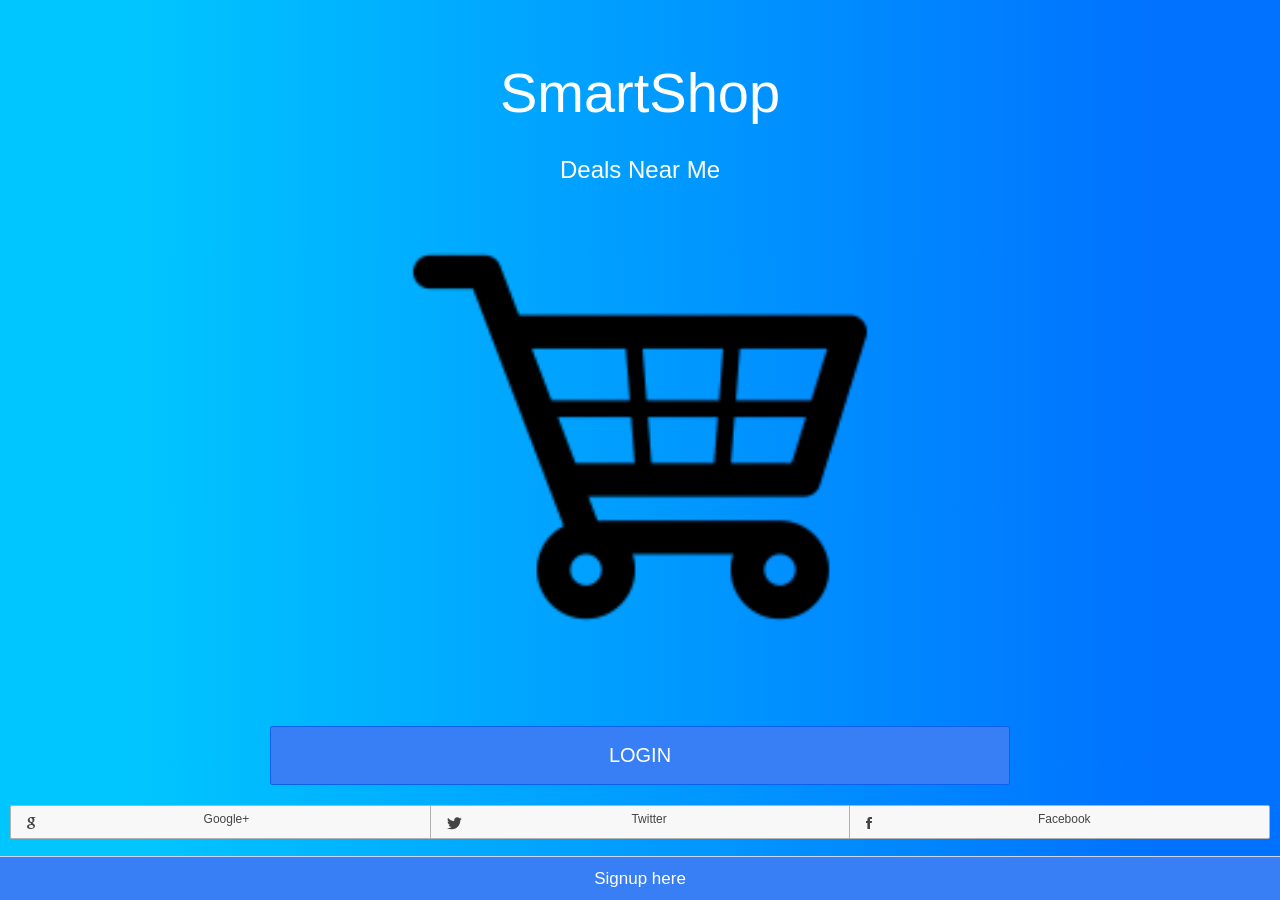
==== www/index.html @ d63eae8e "firstcommit" ====
<!DOCTYPE html>
<html>
  <head>
    <meta charset="utf-8">
    <meta name="viewport" content="initial-scale=1, maximum-scale=1, user-scalable=no, width=device-width">
    <title></title>
    
    <!-- compiled css output -->
    <link href="css/ionic.app.css" rel="stylesheet">

    <!-- ionic/angularjs js -->
    <script src="lib/ionic/js/ionic.bundle.js"></script>

    <!-- cordova script (this will be a 404 during development) -->
    <script src="cordova.js"></script>

    <!-- your app's js -->
    <script src="js/app.js"></script>
    <script src="js/controllers.js"></script>
    <script src="js/services.js"></script>    
  </head>

  <!--
    #IMPLEMENTATION-DETAIL:
    the class "deepblue-theme" on body kicks in our theme for all views
    see scss/themed.scss for implementation.
  -->
  <body ng-app="starter" class="deepblue-theme">
    <ion-nav-view></ion-nav-view>
  </body>
</html>
---- www/css/ionic.app.css ----
@charset "UTF-8";
/*

  DeepBlue Starter Kit
  version 1.1
  Copyright (c) 2015 INMAGIK SRL - www.inmagik.com
  All rights reserved

  written by Mauro Bianchi
  bianchimro@gmail.com  

  file: ionic.app.scss
  description: main scss file
  
*/
/*!
  Ionicons, v2.0.1
  Created by Ben Sperry for the Ionic Framework, http://ionicons.com/
  https://twitter.com/benjsperry  https://twitter.com/ionicframework
  MIT License: https://github.com/driftyco/ionicons

  Android-style icons originally built by Google’s
  Material Design Icons: https://github.com/google/material-design-icons
  used under CC BY http://creativecommons.org/licenses/by/4.0/
  Modified icons to fit ionicon’s grid from original.
*/
@font-face {
  font-family: "Ionicons";
  src: url("../lib/ionic/fonts/ionicons.eot?v=2.0.1");
  src: url("../lib/ionic/fonts/ionicons.eot?v=2.0.1#iefix") format("embedded-opentype"), url("../lib/ionic/fonts/ionicons.ttf?v=2.0.1") format("truetype"), url("../lib/ionic/fonts/ionicons.woff?v=2.0.1") format("woff"), url("../lib/ionic/fonts/ionicons.woff") format("woff"), url("../lib/ionic/fonts/ionicons.svg?v=2.0.1#Ionicons") format("svg");
  font-weight: normal;
  font-style: normal; }

.ion, .ionicons, .ion-alert:before, .ion-alert-circled:before, .ion-android-add:before, .ion-android-add-circle:before, .ion-android-alarm-clock:before, .ion-android-alert:before, .ion-android-apps:before, .ion-android-archive:before, .ion-android-arrow-back:before, .ion-android-arrow-down:before, .ion-android-arrow-dropdown:before, .ion-android-arrow-dropdown-circle:before, .ion-android-arrow-dropleft:before, .ion-android-arrow-dropleft-circle:before, .ion-android-arrow-dropright:before, .ion-android-arrow-dropright-circle:before, .ion-android-arrow-dropup:before, .ion-android-arrow-dropup-circle:before, .ion-android-arrow-forward:before, .ion-android-arrow-up:before, .ion-android-attach:before, .ion-android-bar:before, .ion-android-bicycle:before, .ion-android-boat:before, .ion-android-bookmark:before, .ion-android-bulb:before, .ion-android-bus:before, .ion-android-calendar:before, .ion-android-call:before, .ion-android-camera:before, .ion-android-cancel:before, .ion-android-car:before, .ion-android-cart:before, .ion-android-chat:before, .ion-android-checkbox:before, .ion-android-checkbox-blank:before, .ion-android-checkbox-outline:before, .ion-android-checkbox-outline-blank:before, .ion-android-checkmark-circle:before, .ion-android-clipboard:before, .ion-android-close:before, .ion-android-cloud:before, .ion-android-cloud-circle:before, .ion-android-cloud-done:before, .ion-android-cloud-outline:before, .ion-android-color-palette:before, .ion-android-compass:before, .ion-android-contact:before, .ion-android-contacts:before, .ion-android-contract:before, .ion-android-create:before, .ion-android-delete:before, .ion-android-desktop:before, .ion-android-document:before, .ion-android-done:before, .ion-android-done-all:before, .ion-android-download:before, .ion-android-drafts:before, .ion-android-exit:before, .ion-android-expand:before, .ion-android-favorite:before, .ion-android-favorite-outline:before, .ion-android-film:before, .ion-android-folder:before, .ion-android-folder-open:before, .ion-android-funnel:before, .ion-android-globe:before, .ion-android-hand:before, .ion-android-hangout:before, .ion-android-happy:before, .ion-android-home:before, .ion-android-image:before, .ion-android-laptop:before, .ion-android-list:before, .ion-android-locate:before, .ion-android-lock:before, .ion-android-mail:before, .ion-android-map:before, .ion-android-menu:before, .ion-android-microphone:before, .ion-android-microphone-off:before, .ion-android-more-horizontal:before, .ion-android-more-vertical:before, .ion-android-navigate:before, .ion-android-notifications:before, .ion-android-notifications-none:before, .ion-android-notifications-off:before, .ion-android-open:before, .ion-android-options:before, .ion-android-people:before, .ion-android-person:before, .ion-android-person-add:before, .ion-android-phone-landscape:before, .ion-android-phone-portrait:before, .ion-android-pin:before, .ion-android-plane:before, .ion-android-playstore:before, .ion-android-print:before, .ion-android-radio-button-off:before, .ion-android-radio-button-on:before, .ion-android-refresh:before, .ion-android-remove:before, .ion-android-remove-circle:before, .ion-android-restaurant:before, .ion-android-sad:before, .ion-android-search:before, .ion-android-send:before, .ion-android-settings:before, .ion-android-share:before, .ion-android-share-alt:before, .ion-android-star:before, .ion-android-star-half:before, .ion-android-star-outline:before, .ion-android-stopwatch:before, .ion-android-subway:before, .ion-android-sunny:before, .ion-android-sync:before, .ion-android-textsms:before, .ion-android-time:before, .ion-android-train:before, .ion-android-unlock:before, .ion-android-upload:before, .ion-android-volume-down:before, .ion-android-volume-mute:before, .ion-android-volume-off:before, .ion-android-volume-up:before, .ion-android-walk:before, .ion-android-warning:before, .ion-android-watch:before, .ion-android-wifi:before, .ion-aperture:before, .ion-archive:before, .ion-arrow-down-a:before, .ion-arrow-down-b:before, .ion-arrow-down-c:before, .ion-arrow-expand:before, .ion-arrow-graph-down-left:before, .ion-arrow-graph-down-right:before, .ion-arrow-graph-up-left:before, .ion-arrow-graph-up-right:before, .ion-arrow-left-a:before, .ion-arrow-left-b:before, .ion-arrow-left-c:before, .ion-arrow-move:before, .ion-arrow-resize:before, .ion-arrow-return-left:before, .ion-arrow-return-right:before, .ion-arrow-right-a:before, .ion-arrow-right-b:before, .ion-arrow-right-c:before, .ion-arrow-shrink:before, .ion-arrow-swap:before, .ion-arrow-up-a:before, .ion-arrow-up-b:before, .ion-arrow-up-c:before, .ion-asterisk:before, .ion-at:before, .ion-backspace:before, .ion-backspace-outline:before, .ion-bag:before, .ion-battery-charging:before, .ion-battery-empty:before, .ion-battery-full:before, .ion-battery-half:before, .ion-battery-low:before, .ion-beaker:before, .ion-beer:before, .ion-bluetooth:before, .ion-bonfire:before, .ion-bookmark:before, .ion-bowtie:before, .ion-briefcase:before, .ion-bug:before, .ion-calculator:before, .ion-calendar:before, .ion-camera:before, .ion-card:before, .ion-cash:before, .ion-chatbox:before, .ion-chatbox-working:before, .ion-chatboxes:before, .ion-chatbubble:before, .ion-chatbubble-working:before, .ion-chatbubbles:before, .ion-checkmark:before, .ion-checkmark-circled:before, .ion-checkmark-round:before, .ion-chevron-down:before, .ion-chevron-left:before, .ion-chevron-right:before, .ion-chevron-up:before, .ion-clipboard:before, .ion-clock:before, .ion-close:before, .ion-close-circled:before, .ion-close-round:before, .ion-closed-captioning:before, .ion-cloud:before, .ion-code:before, .ion-code-download:before, .ion-code-working:before, .ion-coffee:before, .ion-compass:before, .ion-compose:before, .ion-connection-bars:before, .ion-contrast:before, .ion-crop:before, .ion-cube:before, .ion-disc:before, .ion-document:before, .ion-document-text:before, .ion-drag:before, .ion-earth:before, .ion-easel:before, .ion-edit:before, .ion-egg:before, .ion-eject:before, .ion-email:before, .ion-email-unread:before, .ion-erlenmeyer-flask:before, .ion-erlenmeyer-flask-bubbles:before, .ion-eye:before, .ion-eye-disabled:before, .ion-female:before, .ion-filing:before, .ion-film-marker:before, .ion-fireball:before, .ion-flag:before, .ion-flame:before, .ion-flash:before, .ion-flash-off:before, .ion-folder:before, .ion-fork:before, .ion-fork-repo:before, .ion-forward:before, .ion-funnel:before, .ion-gear-a:before, .ion-gear-b:before, .ion-grid:before, .ion-hammer:before, .ion-happy:before, .ion-happy-outline:before, .ion-headphone:before, .ion-heart:before, .ion-heart-broken:before, .ion-help:before, .ion-help-buoy:before, .ion-help-circled:before, .ion-home:before, .ion-icecream:before, .ion-image:before, .ion-images:before, .ion-information:before, .ion-information-circled:before, .ion-ionic:before, .ion-ios-alarm:before, .ion-ios-alarm-outline:before, .ion-ios-albums:before, .ion-ios-albums-outline:before, .ion-ios-americanfootball:before, .ion-ios-americanfootball-outline:before, .ion-ios-analytics:before, .ion-ios-analytics-outline:before, .ion-ios-arrow-back:before, .ion-ios-arrow-down:before, .ion-ios-arrow-forward:before, .ion-ios-arrow-left:before, .ion-ios-arrow-right:before, .ion-ios-arrow-thin-down:before, .ion-ios-arrow-thin-left:before, .ion-ios-arrow-thin-right:before, .ion-ios-arrow-thin-up:before, .ion-ios-arrow-up:before, .ion-ios-at:before, .ion-ios-at-outline:before, .ion-ios-barcode:before, .ion-ios-barcode-outline:before, .ion-ios-baseball:before, .ion-ios-baseball-outline:before, .ion-ios-basketball:before, .ion-ios-basketball-outline:before, .ion-ios-bell:before, .ion-ios-bell-outline:before, .ion-ios-body:before, .ion-ios-body-outline:before, .ion-ios-bolt:before, .ion-ios-bolt-outline:before, .ion-ios-book:before, .ion-ios-book-outline:before, .ion-ios-bookmarks:before, .ion-ios-bookmarks-outline:before, .ion-ios-box:before, .ion-ios-box-outline:before, .ion-ios-briefcase:before, .ion-ios-briefcase-outline:before, .ion-ios-browsers:before, .ion-ios-browsers-outline:before, .ion-ios-calculator:before, .ion-ios-calculator-outline:before, .ion-ios-calendar:before, .ion-ios-calendar-outline:before, .ion-ios-camera:before, .ion-ios-camera-outline:before, .ion-ios-cart:before, .ion-ios-cart-outline:before, .ion-ios-chatboxes:before, .ion-ios-chatboxes-outline:before, .ion-ios-chatbubble:before, .ion-ios-chatbubble-outline:before, .ion-ios-checkmark:before, .ion-ios-checkmark-empty:before, .ion-ios-checkmark-outline:before, .ion-ios-circle-filled:before, .ion-ios-circle-outline:before, .ion-ios-clock:before, .ion-ios-clock-outline:before, .ion-ios-close:before, .ion-ios-close-empty:before, .ion-ios-close-outline:before, .ion-ios-cloud:before, .ion-ios-cloud-download:before, .ion-ios-cloud-download-outline:before, .ion-ios-cloud-outline:before, .ion-ios-cloud-upload:before, .ion-ios-cloud-upload-outline:before, .ion-ios-cloudy:before, .ion-ios-cloudy-night:before, .ion-ios-cloudy-night-outline:before, .ion-ios-cloudy-outline:before, .ion-ios-cog:before, .ion-ios-cog-outline:before, .ion-ios-color-filter:before, .ion-ios-color-filter-outline:before, .ion-ios-color-wand:before, .ion-ios-color-wand-outline:before, .ion-ios-compose:before, .ion-ios-compose-outline:before, .ion-ios-contact:before, .ion-ios-contact-outline:before, .ion-ios-copy:before, .ion-ios-copy-outline:before, .ion-ios-crop:before, .ion-ios-crop-strong:before, .ion-ios-download:before, .ion-ios-download-outline:before, .ion-ios-drag:before, .ion-ios-email:before, .ion-ios-email-outline:before, .ion-ios-eye:before, .ion-ios-eye-outline:before, .ion-ios-fastforward:before, .ion-ios-fastforward-outline:before, .ion-ios-filing:before, .ion-ios-filing-outline:before, .ion-ios-film:before, .ion-ios-film-outline:before, .ion-ios-flag:before, .ion-ios-flag-outline:before, .ion-ios-flame:before, .ion-ios-flame-outline:before, .ion-ios-flask:before, .ion-ios-flask-outline:before, .ion-ios-flower:before, .ion-ios-flower-outline:before, .ion-ios-folder:before, .ion-ios-folder-outline:before, .ion-ios-football:before, .ion-ios-football-outline:before, .ion-ios-game-controller-a:before, .ion-ios-game-controller-a-outline:before, .ion-ios-game-controller-b:before, .ion-ios-game-controller-b-outline:before, .ion-ios-gear:before, .ion-ios-gear-outline:before, .ion-ios-glasses:before, .ion-ios-glasses-outline:before, .ion-ios-grid-view:before, .ion-ios-grid-view-outline:before, .ion-ios-heart:before, .ion-ios-heart-outline:before, .ion-ios-help:before, .ion-ios-help-empty:before, .ion-ios-help-outline:before, .ion-ios-home:before, .ion-ios-home-outline:before, .ion-ios-infinite:before, .ion-ios-infinite-outline:before, .ion-ios-information:before, .ion-ios-information-empty:before, .ion-ios-information-outline:before, .ion-ios-ionic-outline:before, .ion-ios-keypad:before, .ion-ios-keypad-outline:before, .ion-ios-lightbulb:before, .ion-ios-lightbulb-outline:before, .ion-ios-list:before, .ion-ios-list-outline:before, .ion-ios-location:before, .ion-ios-location-outline:before, .ion-ios-locked:before, .ion-ios-locked-outline:before, .ion-ios-loop:before, .ion-ios-loop-strong:before, .ion-ios-medical:before, .ion-ios-medical-outline:before, .ion-ios-medkit:before, .ion-ios-medkit-outline:before, .ion-ios-mic:before, .ion-ios-mic-off:before, .ion-ios-mic-outline:before, .ion-ios-minus:before, .ion-ios-minus-empty:before, .ion-ios-minus-outline:before, .ion-ios-monitor:before, .ion-ios-monitor-outline:before, .ion-ios-moon:before, .ion-ios-moon-outline:before, .ion-ios-more:before, .ion-ios-more-outline:before, .ion-ios-musical-note:before, .ion-ios-musical-notes:before, .ion-ios-navigate:before, .ion-ios-navigate-outline:before, .ion-ios-nutrition:before, .ion-ios-nutrition-outline:before, .ion-ios-paper:before, .ion-ios-paper-outline:before, .ion-ios-paperplane:before, .ion-ios-paperplane-outline:before, .ion-ios-partlysunny:before, .ion-ios-partlysunny-outline:before, .ion-ios-pause:before, .ion-ios-pause-outline:before, .ion-ios-paw:before, .ion-ios-paw-outline:before, .ion-ios-people:before, .ion-ios-people-outline:before, .ion-ios-person:before, .ion-ios-person-outline:before, .ion-ios-personadd:before, .ion-ios-personadd-outline:before, .ion-ios-photos:before, .ion-ios-photos-outline:before, .ion-ios-pie:before, .ion-ios-pie-outline:before, .ion-ios-pint:before, .ion-ios-pint-outline:before, .ion-ios-play:before, .ion-ios-play-outline:before, .ion-ios-plus:before, .ion-ios-plus-empty:before, .ion-ios-plus-outline:before, .ion-ios-pricetag:before, .ion-ios-pricetag-outline:before, .ion-ios-pricetags:before, .ion-ios-pricetags-outline:before, .ion-ios-printer:before, .ion-ios-printer-outline:before, .ion-ios-pulse:before, .ion-ios-pulse-strong:before, .ion-ios-rainy:before, .ion-ios-rainy-outline:before, .ion-ios-recording:before, .ion-ios-recording-outline:before, .ion-ios-redo:before, .ion-ios-redo-outline:before, .ion-ios-refresh:before, .ion-ios-refresh-empty:before, .ion-ios-refresh-outline:before, .ion-ios-reload:before, .ion-ios-reverse-camera:before, .ion-ios-reverse-camera-outline:before, .ion-ios-rewind:before, .ion-ios-rewind-outline:before, .ion-ios-rose:before, .ion-ios-rose-outline:before, .ion-ios-search:before, .ion-ios-search-strong:before, .ion-ios-settings:before, .ion-ios-settings-strong:before, .ion-ios-shuffle:before, .ion-ios-shuffle-strong:before, .ion-ios-skipbackward:before, .ion-ios-skipbackward-outline:before, .ion-ios-skipforward:before, .ion-ios-skipforward-outline:before, .ion-ios-snowy:before, .ion-ios-speedometer:before, .ion-ios-speedometer-outline:before, .ion-ios-star:before, .ion-ios-star-half:before, .ion-ios-star-outline:before, .ion-ios-stopwatch:before, .ion-ios-stopwatch-outline:before, .ion-ios-sunny:before, .ion-ios-sunny-outline:before, .ion-ios-telephone:before, .ion-ios-telephone-outline:before, .ion-ios-tennisball:before, .ion-ios-tennisball-outline:before, .ion-ios-thunderstorm:before, .ion-ios-thunderstorm-outline:before, .ion-ios-time:before, .ion-ios-time-outline:before, .ion-ios-timer:before, .ion-ios-timer-outline:before, .ion-ios-toggle:before, .ion-ios-toggle-outline:before, .ion-ios-trash:before, .ion-ios-trash-outline:before, .ion-ios-undo:before, .ion-ios-undo-outline:before, .ion-ios-unlocked:before, .ion-ios-unlocked-outline:before, .ion-ios-upload:before, .ion-ios-upload-outline:before, .ion-ios-videocam:before, .ion-ios-videocam-outline:before, .ion-ios-volume-high:before, .ion-ios-volume-low:before, .ion-ios-wineglass:before, .ion-ios-wineglass-outline:before, .ion-ios-world:before, .ion-ios-world-outline:before, .ion-ipad:before, .ion-iphone:before, .ion-ipod:before, .ion-jet:before, .ion-key:before, .ion-knife:before, .ion-laptop:before, .ion-leaf:before, .ion-levels:before, .ion-lightbulb:before, .ion-link:before, .ion-load-a:before, .ion-load-b:before, .ion-load-c:before, .ion-load-d:before, .ion-location:before, .ion-lock-combination:before, .ion-locked:before, .ion-log-in:before, .ion-log-out:before, .ion-loop:before, .ion-magnet:before, .ion-male:before, .ion-man:before, .ion-map:before, .ion-medkit:before, .ion-merge:before, .ion-mic-a:before, .ion-mic-b:before, .ion-mic-c:before, .ion-minus:before, .ion-minus-circled:before, .ion-minus-round:before, .ion-model-s:before, .ion-monitor:before, .ion-more:before, .ion-mouse:before, .ion-music-note:before, .ion-navicon:before, .ion-navicon-round:before, .ion-navigate:before, .ion-network:before, .ion-no-smoking:before, .ion-nuclear:before, .ion-outlet:before, .ion-paintbrush:before, .ion-paintbucket:before, .ion-paper-airplane:before, .ion-paperclip:before, .ion-pause:before, .ion-person:before, .ion-person-add:before, .ion-person-stalker:before, .ion-pie-graph:before, .ion-pin:before, .ion-pinpoint:before, .ion-pizza:before, .ion-plane:before, .ion-planet:before, .ion-play:before, .ion-playstation:before, .ion-plus:before, .ion-plus-circled:before, .ion-plus-round:before, .ion-podium:before, .ion-pound:before, .ion-power:before, .ion-pricetag:before, .ion-pricetags:before, .ion-printer:before, .ion-pull-request:before, .ion-qr-scanner:before, .ion-quote:before, .ion-radio-waves:before, .ion-record:before, .ion-refresh:before, .ion-reply:before, .ion-reply-all:before, .ion-ribbon-a:before, .ion-ribbon-b:before, .ion-sad:before, .ion-sad-outline:before, .ion-scissors:before, .ion-search:before, .ion-settings:before, .ion-share:before, .ion-shuffle:before, .ion-skip-backward:before, .ion-skip-forward:before, .ion-social-android:before, .ion-social-android-outline:before, .ion-social-angular:before, .ion-social-angular-outline:before, .ion-social-apple:before, .ion-social-apple-outline:before, .ion-social-bitcoin:before, .ion-social-bitcoin-outline:before, .ion-social-buffer:before, .ion-social-buffer-outline:before, .ion-social-chrome:before, .ion-social-chrome-outline:before, .ion-social-codepen:before, .ion-social-codepen-outline:before, .ion-social-css3:before, .ion-social-css3-outline:before, .ion-social-designernews:before, .ion-social-designernews-outline:before, .ion-social-dribbble:before, .ion-social-dribbble-outline:before, .ion-social-dropbox:before, .ion-social-dropbox-outline:before, .ion-social-euro:before, .ion-social-euro-outline:before, .ion-social-facebook:before, .ion-social-facebook-outline:before, .ion-social-foursquare:before, .ion-social-foursquare-outline:before, .ion-social-freebsd-devil:before, .ion-social-github:before, .ion-social-github-outline:before, .ion-social-google:before, .ion-social-google-outline:before, .ion-social-googleplus:before, .ion-social-googleplus-outline:before, .ion-social-hackernews:before, .ion-social-hackernews-outline:before, .ion-social-html5:before, .ion-social-html5-outline:before, .ion-social-instagram:before, .ion-social-instagram-outline:before, .ion-social-javascript:before, .ion-social-javascript-outline:before, .ion-social-linkedin:before, .ion-social-linkedin-outline:before, .ion-social-markdown:before, .ion-social-nodejs:before, .ion-social-octocat:before, .ion-social-pinterest:before, .ion-social-pinterest-outline:before, .ion-social-python:before, .ion-social-reddit:before, .ion-social-reddit-outline:before, .ion-social-rss:before, .ion-social-rss-outline:before, .ion-social-sass:before, .ion-social-skype:before, .ion-social-skype-outline:before, .ion-social-snapchat:before, .ion-social-snapchat-outline:before, .ion-social-tumblr:before, .ion-social-tumblr-outline:before, .ion-social-tux:before, .ion-social-twitch:before, .ion-social-twitch-outline:before, .ion-social-twitter:before, .ion-social-twitter-outline:before, .ion-social-usd:before, .ion-social-usd-outline:before, .ion-social-vimeo:before, .ion-social-vimeo-outline:before, .ion-social-whatsapp:before, .ion-social-whatsapp-outline:before, .ion-social-windows:before, .ion-social-windows-outline:before, .ion-social-wordpress:before, .ion-social-wordpress-outline:before, .ion-social-yahoo:before, .ion-social-yahoo-outline:before, .ion-social-yen:before, .ion-social-yen-outline:before, .ion-social-youtube:before, .ion-social-youtube-outline:before, .ion-soup-can:before, .ion-soup-can-outline:before, .ion-speakerphone:before, .ion-speedometer:before, .ion-spoon:before, .ion-star:before, .ion-stats-bars:before, .ion-steam:before, .ion-stop:before, .ion-thermometer:before, .ion-thumbsdown:before, .ion-thumbsup:before, .ion-toggle:before, .ion-toggle-filled:before, .ion-transgender:before, .ion-trash-a:before, .ion-trash-b:before, .ion-trophy:before, .ion-tshirt:before, .ion-tshirt-outline:before, .ion-umbrella:before, .ion-university:before, .ion-unlocked:before, .ion-upload:before, .ion-usb:before, .ion-videocamera:before, .ion-volume-high:before, .ion-volume-low:before, .ion-volume-medium:before, .ion-volume-mute:before, .ion-wand:before, .ion-waterdrop:before, .ion-wifi:before, .ion-wineglass:before, .ion-woman:before, .ion-wrench:before, .ion-xbox:before {
  display: inline-block;
  font-family: "Ionicons";
  speak: none;
  font-style: normal;
  font-weight: normal;
  font-variant: normal;
  text-transform: none;
  text-rendering: auto;
  line-height: 1;
  -webkit-font-smoothing: antialiased;
  -moz-osx-font-smoothing: grayscale; }

.ion-alert:before {
  content: "\f101"; }

.ion-alert-circled:before {
  content: "\f100"; }

.ion-android-add:before {
  content: "\f2c7"; }

.ion-android-add-circle:before {
  content: "\f359"; }

.ion-android-alarm-clock:before {
  content: "\f35a"; }

.ion-android-alert:before {
  content: "\f35b"; }

.ion-android-apps:before {
  content: "\f35c"; }

.ion-android-archive:before {
  content: "\f2c9"; }

.ion-android-arrow-back:before {
  content: "\f2ca"; }

.ion-android-arrow-down:before {
  content: "\f35d"; }

.ion-android-arrow-dropdown:before {
  content: "\f35f"; }

.ion-android-arrow-dropdown-circle:before {
  content: "\f35e"; }

.ion-android-arrow-dropleft:before {
  content: "\f361"; }

.ion-android-arrow-dropleft-circle:before {
  content: "\f360"; }

.ion-android-arrow-dropright:before {
  content: "\f363"; }

.ion-android-arrow-dropright-circle:before {
  content: "\f362"; }

.ion-android-arrow-dropup:before {
  content: "\f365"; }

.ion-android-arrow-dropup-circle:before {
  content: "\f364"; }

.ion-android-arrow-forward:before {
  content: "\f30f"; }

.ion-android-arrow-up:before {
  content: "\f366"; }

.ion-android-attach:before {
  content: "\f367"; }

.ion-android-bar:before {
  content: "\f368"; }

.ion-android-bicycle:before {
  content: "\f369"; }

.ion-android-boat:before {
  content: "\f36a"; }

.ion-android-bookmark:before {
  content: "\f36b"; }

.ion-android-bulb:before {
  content: "\f36c"; }

.ion-android-bus:before {
  content: "\f36d"; }

.ion-android-calendar:before {
  content: "\f2d1"; }

.ion-android-call:before {
  content: "\f2d2"; }

.ion-android-camera:before {
  content: "\f2d3"; }

.ion-android-cancel:before {
  content: "\f36e"; }

.ion-android-car:before {
  content: "\f36f"; }

.ion-android-cart:before {
  content: "\f370"; }

.ion-android-chat:before {
  content: "\f2d4"; }

.ion-android-checkbox:before {
  content: "\f374"; }

.ion-android-checkbox-blank:before {
  content: "\f371"; }

.ion-android-checkbox-outline:before {
  content: "\f373"; }

.ion-android-checkbox-outline-blank:before {
  content: "\f372"; }

.ion-android-checkmark-circle:before {
  content: "\f375"; }

.ion-android-clipboard:before {
  content: "\f376"; }

.ion-android-close:before {
  content: "\f2d7"; }

.ion-android-cloud:before {
  content: "\f37a"; }

.ion-android-cloud-circle:before {
  content: "\f377"; }

.ion-android-cloud-done:before {
  content: "\f378"; }

.ion-android-cloud-outline:before {
  content: "\f379"; }

.ion-android-color-palette:before {
  content: "\f37b"; }

.ion-android-compass:before {
  content: "\f37c"; }

.ion-android-contact:before {
  content: "\f2d8"; }

.ion-android-contacts:before {
  content: "\f2d9"; }

.ion-android-contract:before {
  content: "\f37d"; }

.ion-android-create:before {
  content: "\f37e"; }

.ion-android-delete:before {
  content: "\f37f"; }

.ion-android-desktop:before {
  content: "\f380"; }

.ion-android-document:before {
  content: "\f381"; }

.ion-android-done:before {
  content: "\f383"; }

.ion-android-done-all:before {
  content: "\f382"; }

.ion-android-download:before {
  content: "\f2dd"; }

.ion-android-drafts:before {
  content: "\f384"; }

.ion-android-exit:before {
  content: "\f385"; }

.ion-android-expand:before {
  content: "\f386"; }

.ion-android-favorite:before {
  content: "\f388"; }

.ion-android-favorite-outline:before {
  content: "\f387"; }

.ion-android-film:before {
  content: "\f389"; }

.ion-android-folder:before {
  content: "\f2e0"; }

.ion-android-folder-open:before {
  content: "\f38a"; }

.ion-android-funnel:before {
  content: "\f38b"; }

.ion-android-globe:before {
  content: "\f38c"; }

.ion-android-hand:before {
  content: "\f2e3"; }

.ion-android-hangout:before {
  content: "\f38d"; }

.ion-android-happy:before {
  content: "\f38e"; }

.ion-android-home:before {
  content: "\f38f"; }

.ion-android-image:before {
  content: "\f2e4"; }

.ion-android-laptop:before {
  content: "\f390"; }

.ion-android-list:before {
  content: "\f391"; }

.ion-android-locate:before {
  content: "\f2e9"; }

.ion-android-lock:before {
  content: "\f392"; }

.ion-android-mail:before {
  content: "\f2eb"; }

.ion-android-map:before {
  content: "\f393"; }

.ion-android-menu:before {
  content: "\f394"; }

.ion-android-microphone:before {
  content: "\f2ec"; }

.ion-android-microphone-off:before {
  content: "\f395"; }

.ion-android-more-horizontal:before {
  content: "\f396"; }

.ion-android-more-vertical:before {
  content: "\f397"; }

.ion-android-navigate:before {
  content: "\f398"; }

.ion-android-notifications:before {
  content: "\f39b"; }

.ion-android-notifications-none:before {
  content: "\f399"; }

.ion-android-notifications-off:before {
  content: "\f39a"; }

.ion-android-open:before {
  content: "\f39c"; }

.ion-android-options:before {
  content: "\f39d"; }

.ion-android-people:before {
  content: "\f39e"; }

.ion-android-person:before {
  content: "\f3a0"; }

.ion-android-person-add:before {
  content: "\f39f"; }

.ion-android-phone-landscape:before {
  content: "\f3a1"; }

.ion-android-phone-portrait:before {
  content: "\f3a2"; }

.ion-android-pin:before {
  content: "\f3a3"; }

.ion-android-plane:before {
  content: "\f3a4"; }

.ion-android-playstore:before {
  content: "\f2f0"; }

.ion-android-print:before {
  content: "\f3a5"; }

.ion-android-radio-button-off:before {
  content: "\f3a6"; }

.ion-android-radio-button-on:before {
  content: "\f3a7"; }

.ion-android-refresh:before {
  content: "\f3a8"; }

.ion-android-remove:before {
  content: "\f2f4"; }

.ion-android-remove-circle:before {
  content: "\f3a9"; }

.ion-android-restaurant:before {
  content: "\f3aa"; }

.ion-android-sad:before {
  content: "\f3ab"; }

.ion-android-search:before {
  content: "\f2f5"; }

.ion-android-send:before {
  content: "\f2f6"; }

.ion-android-settings:before {
  content: "\f2f7"; }

.ion-android-share:before {
  content: "\f2f8"; }

.ion-android-share-alt:before {
  content: "\f3ac"; }

.ion-android-star:before {
  content: "\f2fc"; }

.ion-android-star-half:before {
  content: "\f3ad"; }

.ion-android-star-outline:before {
  content: "\f3ae"; }

.ion-android-stopwatch:before {
  content: "\f2fd"; }

.ion-android-subway:before {
  content: "\f3af"; }

.ion-android-sunny:before {
  content: "\f3b0"; }

.ion-android-sync:before {
  content: "\f3b1"; }

.ion-android-textsms:before {
  content: "\f3b2"; }

.ion-android-time:before {
  content: "\f3b3"; }

.ion-android-train:before {
  content: "\f3b4"; }

.ion-android-unlock:before {
  content: "\f3b5"; }

.ion-android-upload:before {
  content: "\f3b6"; }

.ion-android-volume-down:before {
  content: "\f3b7"; }

.ion-android-volume-mute:before {
  content: "\f3b8"; }

.ion-android-volume-off:before {
  content: "\f3b9"; }

.ion-android-volume-up:before {
  content: "\f3ba"; }

.ion-android-walk:before {
  content: "\f3bb"; }

.ion-android-warning:before {
  content: "\f3bc"; }

.ion-android-watch:before {
  content: "\f3bd"; }

.ion-android-wifi:before {
  content: "\f305"; }

.ion-aperture:before {
  content: "\f313"; }

.ion-archive:before {
  content: "\f102"; }

.ion-arrow-down-a:before {
  content: "\f103"; }

.ion-arrow-down-b:before {
  content: "\f104"; }

.ion-arrow-down-c:before {
  content: "\f105"; }

.ion-arrow-expand:before {
  content: "\f25e"; }

.ion-arrow-graph-down-left:before {
  content: "\f25f"; }

.ion-arrow-graph-down-right:before {
  content: "\f260"; }

.ion-arrow-graph-up-left:before {
  content: "\f261"; }

.ion-arrow-graph-up-right:before {
  content: "\f262"; }

.ion-arrow-left-a:before {
  content: "\f106"; }

.ion-arrow-left-b:before {
  content: "\f107"; }

.ion-arrow-left-c:before {
  content: "\f108"; }

.ion-arrow-move:before {
  content: "\f263"; }

.ion-arrow-resize:before {
  content: "\f264"; }

.ion-arrow-return-left:before {
  content: "\f265"; }

.ion-arrow-return-right:before {
  content: "\f266"; }

.ion-arrow-right-a:before {
  content: "\f109"; }

.ion-arrow-right-b:before {
  content: "\f10a"; }

.ion-arrow-right-c:before {
  content: "\f10b"; }

.ion-arrow-shrink:before {
  content: "\f267"; }

.ion-arrow-swap:before {
  content: "\f268"; }

.ion-arrow-up-a:before {
  content: "\f10c"; }

.ion-arrow-up-b:before {
  content: "\f10d"; }

.ion-arrow-up-c:before {
  content: "\f10e"; }

.ion-asterisk:before {
  content: "\f314"; }

.ion-at:before {
  content: "\f10f"; }

.ion-backspace:before {
  content: "\f3bf"; }

.ion-backspace-outline:before {
  content: "\f3be"; }

.ion-bag:before {
  content: "\f110"; }

.ion-battery-charging:before {
  content: "\f111"; }

.ion-battery-empty:before {
  content: "\f112"; }

.ion-battery-full:before {
  content: "\f113"; }

.ion-battery-half:before {
  content: "\f114"; }

.ion-battery-low:before {
  content: "\f115"; }

.ion-beaker:before {
  content: "\f269"; }

.ion-beer:before {
  content: "\f26a"; }

.ion-bluetooth:before {
  content: "\f116"; }

.ion-bonfire:before {
  content: "\f315"; }

.ion-bookmark:before {
  content: "\f26b"; }

.ion-bowtie:before {
  content: "\f3c0"; }

.ion-briefcase:before {
  content: "\f26c"; }

.ion-bug:before {
  content: "\f2be"; }

.ion-calculator:before {
  content: "\f26d"; }

.ion-calendar:before {
  content: "\f117"; }

.ion-camera:before {
  content: "\f118"; }

.ion-card:before {
  content: "\f119"; }

.ion-cash:before {
  content: "\f316"; }

.ion-chatbox:before {
  content: "\f11b"; }

.ion-chatbox-working:before {
  content: "\f11a"; }

.ion-chatboxes:before {
  content: "\f11c"; }

.ion-chatbubble:before {
  content: "\f11e"; }

.ion-chatbubble-working:before {
  content: "\f11d"; }

.ion-chatbubbles:before {
  content: "\f11f"; }

.ion-checkmark:before {
  content: "\f122"; }

.ion-checkmark-circled:before {
  content: "\f120"; }

.ion-checkmark-round:before {
  content: "\f121"; }

.ion-chevron-down:before {
  content: "\f123"; }

.ion-chevron-left:before {
  content: "\f124"; }

.ion-chevron-right:before {
  content: "\f125"; }

.ion-chevron-up:before {
  content: "\f126"; }

.ion-clipboard:before {
  content: "\f127"; }

.ion-clock:before {
  content: "\f26e"; }

.ion-close:before {
  content: "\f12a"; }

.ion-close-circled:before {
  content: "\f128"; }

.ion-close-round:before {
  content: "\f129"; }

.ion-closed-captioning:before {
  content: "\f317"; }

.ion-cloud:before {
  content: "\f12b"; }

.ion-code:before {
  content: "\f271"; }

.ion-code-download:before {
  content: "\f26f"; }

.ion-code-working:before {
  content: "\f270"; }

.ion-coffee:before {
  content: "\f272"; }

.ion-compass:before {
  content: "\f273"; }

.ion-compose:before {
  content: "\f12c"; }

.ion-connection-bars:before {
  content: "\f274"; }

.ion-contrast:before {
  content: "\f275"; }

.ion-crop:before {
  content: "\f3c1"; }

.ion-cube:before {
  content: "\f318"; }

.ion-disc:before {
  content: "\f12d"; }

.ion-document:before {
  content: "\f12f"; }

.ion-document-text:before {
  content: "\f12e"; }

.ion-drag:before {
  content: "\f130"; }

.ion-earth:before {
  content: "\f276"; }

.ion-easel:before {
  content: "\f3c2"; }

.ion-edit:before {
  content: "\f2bf"; }

.ion-egg:before {
  content: "\f277"; }

.ion-eject:before {
  content: "\f131"; }

.ion-email:before {
  content: "\f132"; }

.ion-email-unread:before {
  content: "\f3c3"; }

.ion-erlenmeyer-flask:before {
  content: "\f3c5"; }

.ion-erlenmeyer-flask-bubbles:before {
  content: "\f3c4"; }

.ion-eye:before {
  content: "\f133"; }

.ion-eye-disabled:before {
  content: "\f306"; }

.ion-female:before {
  content: "\f278"; }

.ion-filing:before {
  content: "\f134"; }

.ion-film-marker:before {
  content: "\f135"; }

.ion-fireball:before {
  content: "\f319"; }

.ion-flag:before {
  content: "\f279"; }

.ion-flame:before {
  content: "\f31a"; }

.ion-flash:before {
  content: "\f137"; }

.ion-flash-off:before {
  content: "\f136"; }

.ion-folder:before {
  content: "\f139"; }

.ion-fork:before {
  content: "\f27a"; }

.ion-fork-repo:before {
  content: "\f2c0"; }

.ion-forward:before {
  content: "\f13a"; }

.ion-funnel:before {
  content: "\f31b"; }

.ion-gear-a:before {
  content: "\f13d"; }

.ion-gear-b:before {
  content: "\f13e"; }

.ion-grid:before {
  content: "\f13f"; }

.ion-hammer:before {
  content: "\f27b"; }

.ion-happy:before {
  content: "\f31c"; }

.ion-happy-outline:before {
  content: "\f3c6"; }

.ion-headphone:before {
  content: "\f140"; }

.ion-heart:before {
  content: "\f141"; }

.ion-heart-broken:before {
  content: "\f31d"; }

.ion-help:before {
  content: "\f143"; }

.ion-help-buoy:before {
  content: "\f27c"; }

.ion-help-circled:before {
  content: "\f142"; }

.ion-home:before {
  content: "\f144"; }

.ion-icecream:before {
  content: "\f27d"; }

.ion-image:before {
  content: "\f147"; }

.ion-images:before {
  content: "\f148"; }

.ion-information:before {
  content: "\f14a"; }

.ion-information-circled:before {
  content: "\f149"; }

.ion-ionic:before {
  content: "\f14b"; }

.ion-ios-alarm:before {
  content: "\f3c8"; }

.ion-ios-alarm-outline:before {
  content: "\f3c7"; }

.ion-ios-albums:before {
  content: "\f3ca"; }

.ion-ios-albums-outline:before {
  content: "\f3c9"; }

.ion-ios-americanfootball:before {
  content: "\f3cc"; }

.ion-ios-americanfootball-outline:before {
  content: "\f3cb"; }

.ion-ios-analytics:before {
  content: "\f3ce"; }

.ion-ios-analytics-outline:before {
  content: "\f3cd"; }

.ion-ios-arrow-back:before {
  content: "\f3cf"; }

.ion-ios-arrow-down:before {
  content: "\f3d0"; }

.ion-ios-arrow-forward:before {
  content: "\f3d1"; }

.ion-ios-arrow-left:before {
  content: "\f3d2"; }

.ion-ios-arrow-right:before {
  content: "\f3d3"; }

.ion-ios-arrow-thin-down:before {
  content: "\f3d4"; }

.ion-ios-arrow-thin-left:before {
  content: "\f3d5"; }

.ion-ios-arrow-thin-right:before {
  content: "\f3d6"; }

.ion-ios-arrow-thin-up:before {
  content: "\f3d7"; }

.ion-ios-arrow-up:before {
  content: "\f3d8"; }

.ion-ios-at:before {
  content: "\f3da"; }

.ion-ios-at-outline:before {
  content: "\f3d9"; }

.ion-ios-barcode:before {
  content: "\f3dc"; }

.ion-ios-barcode-outline:before {
  content: "\f3db"; }

.ion-ios-baseball:before {
  content: "\f3de"; }

.ion-ios-baseball-outline:before {
  content: "\f3dd"; }

.ion-ios-basketball:before {
  content: "\f3e0"; }

.ion-ios-basketball-outline:before {
  content: "\f3df"; }

.ion-ios-bell:before {
  content: "\f3e2"; }

.ion-ios-bell-outline:before {
  content: "\f3e1"; }

.ion-ios-body:before {
  content: "\f3e4"; }

.ion-ios-body-outline:before {
  content: "\f3e3"; }

.ion-ios-bolt:before {
  content: "\f3e6"; }

.ion-ios-bolt-outline:before {
  content: "\f3e5"; }

.ion-ios-book:before {
  content: "\f3e8"; }

.ion-ios-book-outline:before {
  content: "\f3e7"; }

.ion-ios-bookmarks:before {
  content: "\f3ea"; }

.ion-ios-bookmarks-outline:before {
  content: "\f3e9"; }

.ion-ios-box:before {
  content: "\f3ec"; }

.ion-ios-box-outline:before {
  content: "\f3eb"; }

.ion-ios-briefcase:before {
  content: "\f3ee"; }

.ion-ios-briefcase-outline:before {
  content: "\f3ed"; }

.ion-ios-browsers:before {
  content: "\f3f0"; }

.ion-ios-browsers-outline:before {
  content: "\f3ef"; }

.ion-ios-calculator:before {
  content: "\f3f2"; }

.ion-ios-calculator-outline:before {
  content: "\f3f1"; }

.ion-ios-calendar:before {
  content: "\f3f4"; }

.ion-ios-calendar-outline:before {
  content: "\f3f3"; }

.ion-ios-camera:before {
  content: "\f3f6"; }

.ion-ios-camera-outline:before {
  content: "\f3f5"; }

.ion-ios-cart:before {
  content: "\f3f8"; }

.ion-ios-cart-outline:before {
  content: "\f3f7"; }

.ion-ios-chatboxes:before {
  content: "\f3fa"; }

.ion-ios-chatboxes-outline:before {
  content: "\f3f9"; }

.ion-ios-chatbubble:before {
  content: "\f3fc"; }

.ion-ios-chatbubble-outline:before {
  content: "\f3fb"; }

.ion-ios-checkmark:before {
  content: "\f3ff"; }

.ion-ios-checkmark-empty:before {
  content: "\f3fd"; }

.ion-ios-checkmark-outline:before {
  content: "\f3fe"; }

.ion-ios-circle-filled:before {
  content: "\f400"; }

.ion-ios-circle-outline:before {
  content: "\f401"; }

.ion-ios-clock:before {
  content: "\f403"; }

.ion-ios-clock-outline:before {
  content: "\f402"; }

.ion-ios-close:before {
  content: "\f406"; }

.ion-ios-close-empty:before {
  content: "\f404"; }

.ion-ios-close-outline:before {
  content: "\f405"; }

.ion-ios-cloud:before {
  content: "\f40c"; }

.ion-ios-cloud-download:before {
  content: "\f408"; }

.ion-ios-cloud-download-outline:before {
  content: "\f407"; }

.ion-ios-cloud-outline:before {
  content: "\f409"; }

.ion-ios-cloud-upload:before {
  content: "\f40b"; }

.ion-ios-cloud-upload-outline:before {
  content: "\f40a"; }

.ion-ios-cloudy:before {
  content: "\f410"; }

.ion-ios-cloudy-night:before {
  content: "\f40e"; }

.ion-ios-cloudy-night-outline:before {
  content: "\f40d"; }

.ion-ios-cloudy-outline:before {
  content: "\f40f"; }

.ion-ios-cog:before {
  content: "\f412"; }

.ion-ios-cog-outline:before {
  content: "\f411"; }

.ion-ios-color-filter:before {
  content: "\f414"; }

.ion-ios-color-filter-outline:before {
  content: "\f413"; }

.ion-ios-color-wand:before {
  content: "\f416"; }

.ion-ios-color-wand-outline:before {
  content: "\f415"; }

.ion-ios-compose:before {
  content: "\f418"; }

.ion-ios-compose-outline:before {
  content: "\f417"; }

.ion-ios-contact:before {
  content: "\f41a"; }

.ion-ios-contact-outline:before {
  content: "\f419"; }

.ion-ios-copy:before {
  content: "\f41c"; }

.ion-ios-copy-outline:before {
  content: "\f41b"; }

.ion-ios-crop:before {
  content: "\f41e"; }

.ion-ios-crop-strong:before {
  content: "\f41d"; }

.ion-ios-download:before {
  content: "\f420"; }

.ion-ios-download-outline:before {
  content: "\f41f"; }

.ion-ios-drag:before {
  content: "\f421"; }

.ion-ios-email:before {
  content: "\f423"; }

.ion-ios-email-outline:before {
  content: "\f422"; }

.ion-ios-eye:before {
  content: "\f425"; }

.ion-ios-eye-outline:before {
  content: "\f424"; }

.ion-ios-fastforward:before {
  content: "\f427"; }

.ion-ios-fastforward-outline:before {
  content: "\f426"; }

.ion-ios-filing:before {
  content: "\f429"; }

.ion-ios-filing-outline:before {
  content: "\f428"; }

.ion-ios-film:before {
  content: "\f42b"; }

.ion-ios-film-outline:before {
  content: "\f42a"; }

.ion-ios-flag:before {
  content: "\f42d"; }

.ion-ios-flag-outline:before {
  content: "\f42c"; }

.ion-ios-flame:before {
  content: "\f42f"; }

.ion-ios-flame-outline:before {
  content: "\f42e"; }

.ion-ios-flask:before {
  content: "\f431"; }

.ion-ios-flask-outline:before {
  content: "\f430"; }

.ion-ios-flower:before {
  content: "\f433"; }

.ion-ios-flower-outline:before {
  content: "\f432"; }

.ion-ios-folder:before {
  content: "\f435"; }

.ion-ios-folder-outline:before {
  content: "\f434"; }

.ion-ios-football:before {
  content: "\f437"; }

.ion-ios-football-outline:before {
  content: "\f436"; }

.ion-ios-game-controller-a:before {
  content: "\f439"; }

.ion-ios-game-controller-a-outline:before {
  content: "\f438"; }

.ion-ios-game-controller-b:before {
  content: "\f43b"; }

.ion-ios-game-controller-b-outline:before {
  content: "\f43a"; }

.ion-ios-gear:before {
  content: "\f43d"; }

.ion-ios-gear-outline:before {
  content: "\f43c"; }

.ion-ios-glasses:before {
  content: "\f43f"; }

.ion-ios-glasses-outline:before {
  content: "\f43e"; }

.ion-ios-grid-view:before {
  content: "\f441"; }

.ion-ios-grid-view-outline:before {
  content: "\f440"; }

.ion-ios-heart:before {
  content: "\f443"; }

.ion-ios-heart-outline:before {
  content: "\f442"; }

.ion-ios-help:before {
  content: "\f446"; }

.ion-ios-help-empty:before {
  content: "\f444"; }

.ion-ios-help-outline:before {
  content: "\f445"; }

.ion-ios-home:before {
  content: "\f448"; }

.ion-ios-home-outline:before {
  content: "\f447"; }

.ion-ios-infinite:before {
  content: "\f44a"; }

.ion-ios-infinite-outline:before {
  content: "\f449"; }

.ion-ios-information:before {
  content: "\f44d"; }

.ion-ios-information-empty:before {
  content: "\f44b"; }

.ion-ios-information-outline:before {
  content: "\f44c"; }

.ion-ios-ionic-outline:before {
  content: "\f44e"; }

.ion-ios-keypad:before {
  content: "\f450"; }

.ion-ios-keypad-outline:before {
  content: "\f44f"; }

.ion-ios-lightbulb:before {
  content: "\f452"; }

.ion-ios-lightbulb-outline:before {
  content: "\f451"; }

.ion-ios-list:before {
  content: "\f454"; }

.ion-ios-list-outline:before {
  content: "\f453"; }

.ion-ios-location:before {
  content: "\f456"; }

.ion-ios-location-outline:before {
  content: "\f455"; }

.ion-ios-locked:before {
  content: "\f458"; }

.ion-ios-locked-outline:before {
  content: "\f457"; }

.ion-ios-loop:before {
  content: "\f45a"; }

.ion-ios-loop-strong:before {
  content: "\f459"; }

.ion-ios-medical:before {
  content: "\f45c"; }

.ion-ios-medical-outline:before {
  content: "\f45b"; }

.ion-ios-medkit:before {
  content: "\f45e"; }

.ion-ios-medkit-outline:before {
  content: "\f45d"; }

.ion-ios-mic:before {
  content: "\f461"; }

.ion-ios-mic-off:before {
  content: "\f45f"; }

.ion-ios-mic-outline:before {
  content: "\f460"; }

.ion-ios-minus:before {
  content: "\f464"; }

.ion-ios-minus-empty:before {
  content: "\f462"; }

.ion-ios-minus-outline:before {
  content: "\f463"; }

.ion-ios-monitor:before {
  content: "\f466"; }

.ion-ios-monitor-outline:before {
  content: "\f465"; }

.ion-ios-moon:before {
  content: "\f468"; }

.ion-ios-moon-outline:before {
  content: "\f467"; }

.ion-ios-more:before {
  content: "\f46a"; }

.ion-ios-more-outline:before {
  content: "\f469"; }

.ion-ios-musical-note:before {
  content: "\f46b"; }

.ion-ios-musical-notes:before {
  content: "\f46c"; }

.ion-ios-navigate:before {
  content: "\f46e"; }

.ion-ios-navigate-outline:before {
  content: "\f46d"; }

.ion-ios-nutrition:before {
  content: "\f470"; }

.ion-ios-nutrition-outline:before {
  content: "\f46f"; }

.ion-ios-paper:before {
  content: "\f472"; }

.ion-ios-paper-outline:before {
  content: "\f471"; }

.ion-ios-paperplane:before {
  content: "\f474"; }

.ion-ios-paperplane-outline:before {
  content: "\f473"; }

.ion-ios-partlysunny:before {
  content: "\f476"; }

.ion-ios-partlysunny-outline:before {
  content: "\f475"; }

.ion-ios-pause:before {
  content: "\f478"; }

.ion-ios-pause-outline:before {
  content: "\f477"; }

.ion-ios-paw:before {
  content: "\f47a"; }

.ion-ios-paw-outline:before {
  content: "\f479"; }

.ion-ios-people:before {
  content: "\f47c"; }

.ion-ios-people-outline:before {
  content: "\f47b"; }

.ion-ios-person:before {
  content: "\f47e"; }

.ion-ios-person-outline:before {
  content: "\f47d"; }

.ion-ios-personadd:before {
  content: "\f480"; }

.ion-ios-personadd-outline:before {
  content: "\f47f"; }

.ion-ios-photos:before {
  content: "\f482"; }

.ion-ios-photos-outline:before {
  content: "\f481"; }

.ion-ios-pie:before {
  content: "\f484"; }

.ion-ios-pie-outline:before {
  content: "\f483"; }

.ion-ios-pint:before {
  content: "\f486"; }

.ion-ios-pint-outline:before {
  content: "\f485"; }

.ion-ios-play:before {
  content: "\f488"; }

.ion-ios-play-outline:before {
  content: "\f487"; }

.ion-ios-plus:before {
  content: "\f48b"; }

.ion-ios-plus-empty:before {
  content: "\f489"; }

.ion-ios-plus-outline:before {
  content: "\f48a"; }

.ion-ios-pricetag:before {
  content: "\f48d"; }

.ion-ios-pricetag-outline:before {
  content: "\f48c"; }

.ion-ios-pricetags:before {
  content: "\f48f"; }

.ion-ios-pricetags-outline:before {
  content: "\f48e"; }

.ion-ios-printer:before {
  content: "\f491"; }

.ion-ios-printer-outline:before {
  content: "\f490"; }

.ion-ios-pulse:before {
  content: "\f493"; }

.ion-ios-pulse-strong:before {
  content: "\f492"; }

.ion-ios-rainy:before {
  content: "\f495"; }

.ion-ios-rainy-outline:before {
  content: "\f494"; }

.ion-ios-recording:before {
  content: "\f497"; }

.ion-ios-recording-outline:before {
  content: "\f496"; }

.ion-ios-redo:before {
  content: "\f499"; }

.ion-ios-redo-outline:before {
  content: "\f498"; }

.ion-ios-refresh:before {
  content: "\f49c"; }

.ion-ios-refresh-empty:before {
  content: "\f49a"; }

.ion-ios-refresh-outline:before {
  content: "\f49b"; }

.ion-ios-reload:before {
  content: "\f49d"; }

.ion-ios-reverse-camera:before {
  content: "\f49f"; }

.ion-ios-reverse-camera-outline:before {
  content: "\f49e"; }

.ion-ios-rewind:before {
  content: "\f4a1"; }

.ion-ios-rewind-outline:before {
  content: "\f4a0"; }

.ion-ios-rose:before {
  content: "\f4a3"; }

.ion-ios-rose-outline:before {
  content: "\f4a2"; }

.ion-ios-search:before {
  content: "\f4a5"; }

.ion-ios-search-strong:before {
  content: "\f4a4"; }

.ion-ios-settings:before {
  content: "\f4a7"; }

.ion-ios-settings-strong:before {
  content: "\f4a6"; }

.ion-ios-shuffle:before {
  content: "\f4a9"; }

.ion-ios-shuffle-strong:before {
  content: "\f4a8"; }

.ion-ios-skipbackward:before {
  content: "\f4ab"; }

.ion-ios-skipbackward-outline:before {
  content: "\f4aa"; }

.ion-ios-skipforward:before {
  content: "\f4ad"; }

.ion-ios-skipforward-outline:before {
  content: "\f4ac"; }

.ion-ios-snowy:before {
  content: "\f4ae"; }

.ion-ios-speedometer:before {
  content: "\f4b0"; }

.ion-ios-speedometer-outline:before {
  content: "\f4af"; }

.ion-ios-star:before {
  content: "\f4b3"; }

.ion-ios-star-half:before {
  content: "\f4b1"; }

.ion-ios-star-outline:before {
  content: "\f4b2"; }

.ion-ios-stopwatch:before {
  content: "\f4b5"; }

.ion-ios-stopwatch-outline:before {
  content: "\f4b4"; }

.ion-ios-sunny:before {
  content: "\f4b7"; }

.ion-ios-sunny-outline:before {
  content: "\f4b6"; }

.ion-ios-telephone:before {
  content: "\f4b9"; }

.ion-ios-telephone-outline:before {
  content: "\f4b8"; }

.ion-ios-tennisball:before {
  content: "\f4bb"; }

.ion-ios-tennisball-outline:before {
  content: "\f4ba"; }

.ion-ios-thunderstorm:before {
  content: "\f4bd"; }

.ion-ios-thunderstorm-outline:before {
  content: "\f4bc"; }

.ion-ios-time:before {
  content: "\f4bf"; }

.ion-ios-time-outline:before {
  content: "\f4be"; }

.ion-ios-timer:before {
  content: "\f4c1"; }

.ion-ios-timer-outline:before {
  content: "\f4c0"; }

.ion-ios-toggle:before {
  content: "\f4c3"; }

.ion-ios-toggle-outline:before {
  content: "\f4c2"; }

.ion-ios-trash:before {
  content: "\f4c5"; }

.ion-ios-trash-outline:before {
  content: "\f4c4"; }

.ion-ios-undo:before {
  content: "\f4c7"; }

.ion-ios-undo-outline:before {
  content: "\f4c6"; }

.ion-ios-unlocked:before {
  content: "\f4c9"; }

.ion-ios-unlocked-outline:before {
  content: "\f4c8"; }

.ion-ios-upload:before {
  content: "\f4cb"; }

.ion-ios-upload-outline:before {
  content: "\f4ca"; }

.ion-ios-videocam:before {
  content: "\f4cd"; }

.ion-ios-videocam-outline:before {
  content: "\f4cc"; }

.ion-ios-volume-high:before {
  content: "\f4ce"; }

.ion-ios-volume-low:before {
  content: "\f4cf"; }

.ion-ios-wineglass:before {
  content: "\f4d1"; }

.ion-ios-wineglass-outline:before {
  content: "\f4d0"; }

.ion-ios-world:before {
  content: "\f4d3"; }

.ion-ios-world-outline:before {
  content: "\f4d2"; }

.ion-ipad:before {
  content: "\f1f9"; }

.ion-iphone:before {
  content: "\f1fa"; }

.ion-ipod:before {
  content: "\f1fb"; }

.ion-jet:before {
  content: "\f295"; }

.ion-key:before {
  content: "\f296"; }

.ion-knife:before {
  content: "\f297"; }

.ion-laptop:before {
  content: "\f1fc"; }

.ion-leaf:before {
  content: "\f1fd"; }

.ion-levels:before {
  content: "\f298"; }

.ion-lightbulb:before {
  content: "\f299"; }

.ion-link:before {
  content: "\f1fe"; }

.ion-load-a:before {
  content: "\f29a"; }

.ion-load-b:before {
  content: "\f29b"; }

.ion-load-c:before {
  content: "\f29c"; }

.ion-load-d:before {
  content: "\f29d"; }

.ion-location:before {
  content: "\f1ff"; }

.ion-lock-combination:before {
  content: "\f4d4"; }

.ion-locked:before {
  content: "\f200"; }

.ion-log-in:before {
  content: "\f29e"; }

.ion-log-out:before {
  content: "\f29f"; }

.ion-loop:before {
  content: "\f201"; }

.ion-magnet:before {
  content: "\f2a0"; }

.ion-male:before {
  content: "\f2a1"; }

.ion-man:before {
  content: "\f202"; }

.ion-map:before {
  content: "\f203"; }

.ion-medkit:before {
  content: "\f2a2"; }

.ion-merge:before {
  content: "\f33f"; }

.ion-mic-a:before {
  content: "\f204"; }

.ion-mic-b:before {
  content: "\f205"; }

.ion-mic-c:before {
  content: "\f206"; }

.ion-minus:before {
  content: "\f209"; }

.ion-minus-circled:before {
  content: "\f207"; }

.ion-minus-round:before {
  content: "\f208"; }

.ion-model-s:before {
  content: "\f2c1"; }

.ion-monitor:before {
  content: "\f20a"; }

.ion-more:before {
  content: "\f20b"; }

.ion-mouse:before {
  content: "\f340"; }

.ion-music-note:before {
  content: "\f20c"; }

.ion-navicon:before {
  content: "\f20e"; }

.ion-navicon-round:before {
  content: "\f20d"; }

.ion-navigate:before {
  content: "\f2a3"; }

.ion-network:before {
  content: "\f341"; }

.ion-no-smoking:before {
  content: "\f2c2"; }

.ion-nuclear:before {
  content: "\f2a4"; }

.ion-outlet:before {
  content: "\f342"; }

.ion-paintbrush:before {
  content: "\f4d5"; }

.ion-paintbucket:before {
  content: "\f4d6"; }

.ion-paper-airplane:before {
  content: "\f2c3"; }

.ion-paperclip:before {
  content: "\f20f"; }

.ion-pause:before {
  content: "\f210"; }

.ion-person:before {
  content: "\f213"; }

.ion-person-add:before {
  content: "\f211"; }

.ion-person-stalker:before {
  content: "\f212"; }

.ion-pie-graph:before {
  content: "\f2a5"; }

.ion-pin:before {
  content: "\f2a6"; }

.ion-pinpoint:before {
  content: "\f2a7"; }

.ion-pizza:before {
  content: "\f2a8"; }

.ion-plane:before {
  content: "\f214"; }

.ion-planet:before {
  content: "\f343"; }

.ion-play:before {
  content: "\f215"; }

.ion-playstation:before {
  content: "\f30a"; }

.ion-plus:before {
  content: "\f218"; }

.ion-plus-circled:before {
  content: "\f216"; }

.ion-plus-round:before {
  content: "\f217"; }

.ion-podium:before {
  content: "\f344"; }

.ion-pound:before {
  content: "\f219"; }

.ion-power:before {
  content: "\f2a9"; }

.ion-pricetag:before {
  content: "\f2aa"; }

.ion-pricetags:before {
  content: "\f2ab"; }

.ion-printer:before {
  content: "\f21a"; }

.ion-pull-request:before {
  content: "\f345"; }

.ion-qr-scanner:before {
  content: "\f346"; }

.ion-quote:before {
  content: "\f347"; }

.ion-radio-waves:before {
  content: "\f2ac"; }

.ion-record:before {
  content: "\f21b"; }

.ion-refresh:before {
  content: "\f21c"; }

.ion-reply:before {
  content: "\f21e"; }

.ion-reply-all:before {
  content: "\f21d"; }

.ion-ribbon-a:before {
  content: "\f348"; }

.ion-ribbon-b:before {
  content: "\f349"; }

.ion-sad:before {
  content: "\f34a"; }

.ion-sad-outline:before {
  content: "\f4d7"; }

.ion-scissors:before {
  content: "\f34b"; }

.ion-search:before {
  content: "\f21f"; }

.ion-settings:before {
  content: "\f2ad"; }

.ion-share:before {
  content: "\f220"; }

.ion-shuffle:before {
  content: "\f221"; }

.ion-skip-backward:before {
  content: "\f222"; }

.ion-skip-forward:before {
  content: "\f223"; }

.ion-social-android:before {
  content: "\f225"; }

.ion-social-android-outline:before {
  content: "\f224"; }

.ion-social-angular:before {
  content: "\f4d9"; }

.ion-social-angular-outline:before {
  content: "\f4d8"; }

.ion-social-apple:before {
  content: "\f227"; }

.ion-social-apple-outline:before {
  content: "\f226"; }

.ion-social-bitcoin:before {
  content: "\f2af"; }

.ion-social-bitcoin-outline:before {
  content: "\f2ae"; }

.ion-social-buffer:before {
  content: "\f229"; }

.ion-social-buffer-outline:before {
  content: "\f228"; }

.ion-social-chrome:before {
  content: "\f4db"; }

.ion-social-chrome-outline:before {
  content: "\f4da"; }

.ion-social-codepen:before {
  content: "\f4dd"; }

.ion-social-codepen-outline:before {
  content: "\f4dc"; }

.ion-social-css3:before {
  content: "\f4df"; }

.ion-social-css3-outline:before {
  content: "\f4de"; }

.ion-social-designernews:before {
  content: "\f22b"; }

.ion-social-designernews-outline:before {
  content: "\f22a"; }

.ion-social-dribbble:before {
  content: "\f22d"; }

.ion-social-dribbble-outline:before {
  content: "\f22c"; }

.ion-social-dropbox:before {
  content: "\f22f"; }

.ion-social-dropbox-outline:before {
  content: "\f22e"; }

.ion-social-euro:before {
  content: "\f4e1"; }

.ion-social-euro-outline:before {
  content: "\f4e0"; }

.ion-social-facebook:before {
  content: "\f231"; }

.ion-social-facebook-outline:before {
  content: "\f230"; }

.ion-social-foursquare:before {
  content: "\f34d"; }

.ion-social-foursquare-outline:before {
  content: "\f34c"; }

.ion-social-freebsd-devil:before {
  content: "\f2c4"; }

.ion-social-github:before {
  content: "\f233"; }

.ion-social-github-outline:before {
  content: "\f232"; }

.ion-social-google:before {
  content: "\f34f"; }

.ion-social-google-outline:before {
  content: "\f34e"; }

.ion-social-googleplus:before {
  content: "\f235"; }

.ion-social-googleplus-outline:before {
  content: "\f234"; }

.ion-social-hackernews:before {
  content: "\f237"; }

.ion-social-hackernews-outline:before {
  content: "\f236"; }

.ion-social-html5:before {
  content: "\f4e3"; }

.ion-social-html5-outline:before {
  content: "\f4e2"; }

.ion-social-instagram:before {
  content: "\f351"; }

.ion-social-instagram-outline:before {
  content: "\f350"; }

.ion-social-javascript:before {
  content: "\f4e5"; }

.ion-social-javascript-outline:before {
  content: "\f4e4"; }

.ion-social-linkedin:before {
  content: "\f239"; }

.ion-social-linkedin-outline:before {
  content: "\f238"; }

.ion-social-markdown:before {
  content: "\f4e6"; }

.ion-social-nodejs:before {
  content: "\f4e7"; }

.ion-social-octocat:before {
  content: "\f4e8"; }

.ion-social-pinterest:before {
  content: "\f2b1"; }

.ion-social-pinterest-outline:before {
  content: "\f2b0"; }

.ion-social-python:before {
  content: "\f4e9"; }

.ion-social-reddit:before {
  content: "\f23b"; }

.ion-social-reddit-outline:before {
  content: "\f23a"; }

.ion-social-rss:before {
  content: "\f23d"; }

.ion-social-rss-outline:before {
  content: "\f23c"; }

.ion-social-sass:before {
  content: "\f4ea"; }

.ion-social-skype:before {
  content: "\f23f"; }

.ion-social-skype-outline:before {
  content: "\f23e"; }

.ion-social-snapchat:before {
  content: "\f4ec"; }

.ion-social-snapchat-outline:before {
  content: "\f4eb"; }

.ion-social-tumblr:before {
  content: "\f241"; }

.ion-social-tumblr-outline:before {
  content: "\f240"; }

.ion-social-tux:before {
  content: "\f2c5"; }

.ion-social-twitch:before {
  content: "\f4ee"; }

.ion-social-twitch-outline:before {
  content: "\f4ed"; }

.ion-social-twitter:before {
  content: "\f243"; }

.ion-social-twitter-outline:before {
  content: "\f242"; }

.ion-social-usd:before {
  content: "\f353"; }

.ion-social-usd-outline:before {
  content: "\f352"; }

.ion-social-vimeo:before {
  content: "\f245"; }

.ion-social-vimeo-outline:before {
  content: "\f244"; }

.ion-social-whatsapp:before {
  content: "\f4f0"; }

.ion-social-whatsapp-outline:before {
  content: "\f4ef"; }

.ion-social-windows:before {
  content: "\f247"; }

.ion-social-windows-outline:before {
  content: "\f246"; }

.ion-social-wordpress:before {
  content: "\f249"; }

.ion-social-wordpress-outline:before {
  content: "\f248"; }

.ion-social-yahoo:before {
  content: "\f24b"; }

.ion-social-yahoo-outline:before {
  content: "\f24a"; }

.ion-social-yen:before {
  content: "\f4f2"; }

.ion-social-yen-outline:before {
  content: "\f4f1"; }

.ion-social-youtube:before {
  content: "\f24d"; }

.ion-social-youtube-outline:before {
  content: "\f24c"; }

.ion-soup-can:before {
  content: "\f4f4"; }

.ion-soup-can-outline:before {
  content: "\f4f3"; }

.ion-speakerphone:before {
  content: "\f2b2"; }

.ion-speedometer:before {
  content: "\f2b3"; }

.ion-spoon:before {
  content: "\f2b4"; }

.ion-star:before {
  content: "\f24e"; }

.ion-stats-bars:before {
  content: "\f2b5"; }

.ion-steam:before {
  content: "\f30b"; }

.ion-stop:before {
  content: "\f24f"; }

.ion-thermometer:before {
  content: "\f2b6"; }

.ion-thumbsdown:before {
  content: "\f250"; }

.ion-thumbsup:before {
  content: "\f251"; }

.ion-toggle:before {
  content: "\f355"; }

.ion-toggle-filled:before {
  content: "\f354"; }

.ion-transgender:before {
  content: "\f4f5"; }

.ion-trash-a:before {
  content: "\f252"; }

.ion-trash-b:before {
  content: "\f253"; }

.ion-trophy:before {
  content: "\f356"; }

.ion-tshirt:before {
  content: "\f4f7"; }

.ion-tshirt-outline:before {
  content: "\f4f6"; }

.ion-umbrella:before {
  content: "\f2b7"; }

.ion-university:before {
  content: "\f357"; }

.ion-unlocked:before {
  content: "\f254"; }

.ion-upload:before {
  content: "\f255"; }

.ion-usb:before {
  content: "\f2b8"; }

.ion-videocamera:before {
  content: "\f256"; }

.ion-volume-high:before {
  content: "\f257"; }

.ion-volume-low:before {
  content: "\f258"; }

.ion-volume-medium:before {
  content: "\f259"; }

.ion-volume-mute:before {
  content: "\f25a"; }

.ion-wand:before {
  content: "\f358"; }

.ion-waterdrop:before {
  content: "\f25b"; }

.ion-wifi:before {
  content: "\f25c"; }

.ion-wineglass:before {
  content: "\f2b9"; }

.ion-woman:before {
  content: "\f25d"; }

.ion-wrench:before {
  content: "\f2ba"; }

.ion-xbox:before {
  content: "\f30c"; }

/**
 * Resets
 * --------------------------------------------------
 * Adapted from normalize.css and some reset.css. We don't care even one
 * bit about old IE, so we don't need any hacks for that in here.
 *
 * There are probably other things we could remove here, as well.
 *
 * normalize.css v2.1.2 | MIT License | git.io/normalize

 * Eric Meyer's Reset CSS v2.0 (http://meyerweb.com/eric/tools/css/reset/)
 * http://cssreset.com
 */
html, body, div, span, applet, object, iframe, h1, h2, h3, h4, h5, h6, p, blockquote, pre, a, abbr, acronym, address, big, cite, code, del, dfn, em, img, ins, kbd, q, s, samp, small, strike, strong, sub, sup, tt, var, b, i, u, center, dl, dt, dd, ol, ul, li, fieldset, form, label, legend, table, caption, tbody, tfoot, thead, tr, th, td, article, aside, canvas, details, embed, fieldset, figure, figcaption, footer, header, hgroup, menu, nav, output, ruby, section, summary, time, mark, audio, video {
  margin: 0;
  padding: 0;
  border: 0;
  vertical-align: baseline;
  font: inherit;
  font-size: 100%; }

ol, ul {
  list-style: none; }

blockquote, q {
  quotes: none; }

blockquote:before, blockquote:after, q:before, q:after {
  content: '';
  content: none; }

/**
 * Prevent modern browsers from displaying `audio` without controls.
 * Remove excess height in iOS 5 devices.
 */
audio:not([controls]) {
  display: none;
  height: 0; }

/**
 * Hide the `template` element in IE, Safari, and Firefox < 22.
 */
[hidden], template {
  display: none; }

script {
  display: none !important; }

/* ==========================================================================
   Base
   ========================================================================== */
/**
 * 1. Set default font family to sans-serif.
 * 2. Prevent iOS text size adjust after orientation change, without disabling
 *  user zoom.
 */
html {
  -webkit-user-select: none;
  -moz-user-select: none;
  -ms-user-select: none;
  user-select: none;
  font-family: sans-serif;
  /* 1 */
  -webkit-text-size-adjust: 100%;
  -ms-text-size-adjust: 100%;
  /* 2 */
  -webkit-text-size-adjust: 100%;
  /* 2 */ }

/**
 * Remove default margin.
 */
body {
  margin: 0;
  line-height: 1; }

/**
 * Remove default outlines.
 */
a, button, :focus, a:focus, button:focus, a:active, a:hover {
  outline: 0; }

/* *
 * Remove tap highlight color
 */
a {
  -webkit-user-drag: none;
  -webkit-tap-highlight-color: transparent;
  -webkit-tap-highlight-color: transparent; }
  a[href]:hover {
    cursor: pointer; }

/* ==========================================================================
   Typography
   ========================================================================== */
/**
 * Address style set to `bolder` in Firefox 4+, Safari 5, and Chrome.
 */
b, strong {
  font-weight: bold; }

/**
 * Address styling not present in Safari 5 and Chrome.
 */
dfn {
  font-style: italic; }

/**
 * Address differences between Firefox and other browsers.
 */
hr {
  -moz-box-sizing: content-box;
  box-sizing: content-box;
  height: 0; }

/**
 * Correct font family set oddly in Safari 5 and Chrome.
 */
code, kbd, pre, samp {
  font-size: 1em;
  font-family: monospace, serif; }

/**
 * Improve readability of pre-formatted text in all browsers.
 */
pre {
  white-space: pre-wrap; }

/**
 * Set consistent quote types.
 */
q {
  quotes: "\201C" "\201D" "\2018" "\2019"; }

/**
 * Address inconsistent and variable font size in all browsers.
 */
small {
  font-size: 80%; }

/**
 * Prevent `sub` and `sup` affecting `line-height` in all browsers.
 */
sub, sup {
  position: relative;
  vertical-align: baseline;
  font-size: 75%;
  line-height: 0; }

sup {
  top: -0.5em; }

sub {
  bottom: -0.25em; }

/**
 * Define consistent border, margin, and padding.
 */
fieldset {
  margin: 0 2px;
  padding: 0.35em 0.625em 0.75em;
  border: 1px solid #c0c0c0; }

/**
 * 1. Correct `color` not being inherited in IE 8/9.
 * 2. Remove padding so people aren't caught out if they zero out fieldsets.
 */
legend {
  padding: 0;
  /* 2 */
  border: 0;
  /* 1 */ }

/**
 * 1. Correct font family not being inherited in all browsers.
 * 2. Correct font size not being inherited in all browsers.
 * 3. Address margins set differently in Firefox 4+, Safari 5, and Chrome.
 * 4. Remove any default :focus styles
 * 5. Make sure webkit font smoothing is being inherited
 * 6. Remove default gradient in Android Firefox / FirefoxOS
 */
button, input, select, textarea {
  margin: 0;
  /* 3 */
  font-size: 100%;
  /* 2 */
  font-family: inherit;
  /* 1 */
  outline-offset: 0;
  /* 4 */
  outline-style: none;
  /* 4 */
  outline-width: 0;
  /* 4 */
  -webkit-font-smoothing: inherit;
  /* 5 */
  background-image: none;
  /* 6 */ }

/**
 * Address Firefox 4+ setting `line-height` on `input` using `importnt` in
 * the UA stylesheet.
 */
button, input {
  line-height: normal; }

/**
 * Address inconsistent `text-transform` inheritance for `button` and `select`.
 * All other form control elements do not inherit `text-transform` values.
 * Correct `button` style inheritance in Chrome, Safari 5+, and IE 8+.
 * Correct `select` style inheritance in Firefox 4+ and Opera.
 */
button, select {
  text-transform: none; }

/**
 * 1. Avoid the WebKit bug in Android 4.0.* where (2) destroys native `audio`
 *  and `video` controls.
 * 2. Correct inability to style clickable `input` types in iOS.
 * 3. Improve usability and consistency of cursor style between image-type
 *  `input` and others.
 */
button, html input[type="button"], input[type="reset"], input[type="submit"] {
  cursor: pointer;
  /* 3 */
  -webkit-appearance: button;
  /* 2 */ }

/**
 * Re-set default cursor for disabled elements.
 */
button[disabled], html input[disabled] {
  cursor: default; }

/**
 * 1. Address `appearance` set to `searchfield` in Safari 5 and Chrome.
 * 2. Address `box-sizing` set to `border-box` in Safari 5 and Chrome
 *  (include `-moz` to future-proof).
 */
input[type="search"] {
  -webkit-box-sizing: content-box;
  /* 2 */
  -moz-box-sizing: content-box;
  box-sizing: content-box;
  -webkit-appearance: textfield;
  /* 1 */ }

/**
 * Remove inner padding and search cancel button in Safari 5 and Chrome
 * on OS X.
 */
input[type="search"]::-webkit-search-cancel-button, input[type="search"]::-webkit-search-decoration {
  -webkit-appearance: none; }

/**
 * Remove inner padding and border in Firefox 4+.
 */
button::-moz-focus-inner, input::-moz-focus-inner {
  padding: 0;
  border: 0; }

/**
 * 1. Remove default vertical scrollbar in IE 8/9.
 * 2. Improve readability and alignment in all browsers.
 */
textarea {
  overflow: auto;
  /* 1 */
  vertical-align: top;
  /* 2 */ }

img {
  -webkit-user-drag: none; }

/* ==========================================================================
   Tables
   ========================================================================== */
/**
 * Remove most spacing between table cells.
 */
table {
  border-spacing: 0;
  border-collapse: collapse; }

/**
 * Scaffolding
 * --------------------------------------------------
 */
*, *:before, *:after {
  -webkit-box-sizing: border-box;
  -moz-box-sizing: border-box;
  box-sizing: border-box; }

html {
  overflow: hidden;
  -ms-touch-action: pan-y;
  touch-action: pan-y; }

body, .ionic-body {
  -webkit-touch-callout: none;
  -webkit-font-smoothing: antialiased;
  font-smoothing: antialiased;
  -webkit-text-size-adjust: none;
  -moz-text-size-adjust: none;
  text-size-adjust: none;
  -webkit-tap-highlight-color: transparent;
  -webkit-tap-highlight-color: transparent;
  -webkit-user-select: none;
  -moz-user-select: none;
  -ms-user-select: none;
  user-select: none;
  top: 0;
  right: 0;
  bottom: 0;
  left: 0;
  overflow: hidden;
  margin: 0;
  padding: 0;
  color: #000;
  word-wrap: break-word;
  font-size: 14px;
  font-family: "Helvetica Neue", "Roboto", "Segoe UI", sans-serif;
  line-height: 20px;
  text-rendering: optimizeLegibility;
  -webkit-backface-visibility: hidden;
  -webkit-user-drag: none;
  -ms-content-zooming: none; }

body.grade-b, body.grade-c {
  text-rendering: auto; }

.content {
  position: relative; }

.scroll-content {
  position: absolute;
  top: 0;
  right: 0;
  bottom: 0;
  left: 0;
  overflow: hidden;
  margin-top: -1px;
  padding-top: 1px;
  margin-bottom: -1px;
  width: auto;
  height: auto; }

.menu .scroll-content.scroll-content-false {
  z-index: 11; }

.scroll-view {
  position: relative;
  display: block;
  overflow: hidden;
  margin-top: -1px; }

/**
 * Scroll is the scroll view component available for complex and custom
 * scroll view functionality.
 */
.scroll {
  -webkit-user-select: none;
  -moz-user-select: none;
  -ms-user-select: none;
  user-select: none;
  -webkit-touch-callout: none;
  -webkit-text-size-adjust: none;
  -moz-text-size-adjust: none;
  text-size-adjust: none;
  -webkit-transform-origin: left top;
  transform-origin: left top; }

/**
 * Set ms-viewport to prevent MS "page squish" and allow fluid scrolling
 * https://msdn.microsoft.com/en-us/library/ie/hh869615(v=vs.85).aspx
 */
@-ms-viewport {
  width: device-width; }

.scroll-bar {
  position: absolute;
  z-index: 9999; }

.ng-animate .scroll-bar {
  visibility: hidden; }

.scroll-bar-h {
  right: 2px;
  bottom: 3px;
  left: 2px;
  height: 3px; }
  .scroll-bar-h .scroll-bar-indicator {
    height: 100%; }

.scroll-bar-v {
  top: 2px;
  right: 3px;
  bottom: 2px;
  width: 3px; }
  .scroll-bar-v .scroll-bar-indicator {
    width: 100%; }

.scroll-bar-indicator {
  position: absolute;
  border-radius: 4px;
  background: rgba(0, 0, 0, 0.3);
  opacity: 1;
  -webkit-transition: opacity .3s linear;
  transition: opacity .3s linear; }
  .scroll-bar-indicator.scroll-bar-fade-out {
    opacity: 0; }

.platform-android .scroll-bar-indicator {
  border-radius: 0; }

.grade-b .scroll-bar-indicator, .grade-c .scroll-bar-indicator {
  background: #aaa; }
  .grade-b .scroll-bar-indicator.scroll-bar-fade-out, .grade-c .scroll-bar-indicator.scroll-bar-fade-out {
    -webkit-transition: none;
    transition: none; }

ion-infinite-scroll {
  height: 60px;
  width: 100%;
  display: block;
  display: -webkit-box;
  display: -webkit-flex;
  display: -moz-box;
  display: -moz-flex;
  display: -ms-flexbox;
  display: flex;
  -webkit-box-direction: normal;
  -webkit-box-orient: horizontal;
  -webkit-flex-direction: row;
  -moz-flex-direction: row;
  -ms-flex-direction: row;
  flex-direction: row;
  -webkit-box-pack: center;
  -ms-flex-pack: center;
  -webkit-justify-content: center;
  -moz-justify-content: center;
  justify-content: center;
  -webkit-box-align: center;
  -ms-flex-align: center;
  -webkit-align-items: center;
  -moz-align-items: center;
  align-items: center; }
  ion-infinite-scroll .icon {
    color: #666666;
    font-size: 30px;
    color: #666666; }
  ion-infinite-scroll:not(.active) .spinner, ion-infinite-scroll:not(.active) .icon:before {
    display: none; }

.overflow-scroll {
  overflow-x: hidden;
  overflow-y: scroll;
  -webkit-overflow-scrolling: touch;
  top: 0;
  right: 0;
  bottom: 0;
  left: 0;
  position: absolute; }
  .overflow-scroll .scroll {
    position: static;
    height: 100%;
    -webkit-transform: translate3d(0, 0, 0); }

/* If you change these, change platform.scss as well */
.has-header {
  top: 44px; }

.no-header {
  top: 0; }

.has-subheader {
  top: 88px; }

.has-tabs-top {
  top: 93px; }

.has-header.has-subheader.has-tabs-top {
  top: 137px; }

.has-footer {
  bottom: 44px; }

.has-subfooter {
  bottom: 88px; }

.has-tabs, .bar-footer.has-tabs {
  bottom: 49px; }
  .has-tabs.pane, .bar-footer.has-tabs.pane {
    bottom: 49px;
    height: auto; }

.has-footer.has-tabs {
  bottom: 93px; }

.pane {
  -webkit-transform: translate3d(0, 0, 0);
  transform: translate3d(0, 0, 0);
  -webkit-transition-duration: 0;
  transition-duration: 0;
  z-index: 1; }

.view {
  z-index: 1; }

.pane, .view {
  position: absolute;
  top: 0;
  right: 0;
  bottom: 0;
  left: 0;
  width: 100%;
  height: 100%;
  background-color: #fff;
  overflow: hidden; }

.view-container {
  position: absolute;
  display: block;
  width: 100%;
  height: 100%; }

/**
 * Typography
 * --------------------------------------------------
 */
p {
  margin: 0 0 10px; }

small {
  font-size: 85%; }

cite {
  font-style: normal; }

.text-left {
  text-align: left; }

.text-right {
  text-align: right; }

.text-center {
  text-align: center; }

h1, h2, h3, h4, h5, h6, .h1, .h2, .h3, .h4, .h5, .h6 {
  color: #000;
  font-weight: 500;
  font-family: "Helvetica Neue", "Roboto", "Segoe UI", sans-serif;
  line-height: 1.2; }
  h1 small, h2 small, h3 small, h4 small, h5 small, h6 small, .h1 small, .h2 small, .h3 small, .h4 small, .h5 small, .h6 small {
    font-weight: normal;
    line-height: 1; }

h1, .h1, h2, .h2, h3, .h3 {
  margin-top: 20px;
  margin-bottom: 10px; }
  h1:first-child, .h1:first-child, h2:first-child, .h2:first-child, h3:first-child, .h3:first-child {
    margin-top: 0; }
  h1 + h1, h1 + .h1, h1 + h2, h1 + .h2, h1 + h3, h1 + .h3, .h1 + h1, .h1 + .h1, .h1 + h2, .h1 + .h2, .h1 + h3, .h1 + .h3, h2 + h1, h2 + .h1, h2 + h2, h2 + .h2, h2 + h3, h2 + .h3, .h2 + h1, .h2 + .h1, .h2 + h2, .h2 + .h2, .h2 + h3, .h2 + .h3, h3 + h1, h3 + .h1, h3 + h2, h3 + .h2, h3 + h3, h3 + .h3, .h3 + h1, .h3 + .h1, .h3 + h2, .h3 + .h2, .h3 + h3, .h3 + .h3 {
    margin-top: 10px; }

h4, .h4, h5, .h5, h6, .h6 {
  margin-top: 10px;
  margin-bottom: 10px; }

h1, .h1 {
  font-size: 36px; }

h2, .h2 {
  font-size: 30px; }

h3, .h3 {
  font-size: 24px; }

h4, .h4 {
  font-size: 18px; }

h5, .h5 {
  font-size: 14px; }

h6, .h6 {
  font-size: 12px; }

h1 small, .h1 small {
  font-size: 24px; }

h2 small, .h2 small {
  font-size: 18px; }

h3 small, .h3 small, h4 small, .h4 small {
  font-size: 14px; }

dl {
  margin-bottom: 20px; }

dt, dd {
  line-height: 1.42857; }

dt {
  font-weight: bold; }

blockquote {
  margin: 0 0 20px;
  padding: 10px 20px;
  border-left: 5px solid gray; }
  blockquote p {
    font-weight: 300;
    font-size: 17.5px;
    line-height: 1.25; }
  blockquote p:last-child {
    margin-bottom: 0; }
  blockquote small {
    display: block;
    line-height: 1.42857; }
    blockquote small:before {
      content: '\2014 \00A0'; }

q:before, q:after, blockquote:before, blockquote:after {
  content: ""; }

address {
  display: block;
  margin-bottom: 20px;
  font-style: normal;
  line-height: 1.42857; }

a.subdued {
  padding-right: 10px;
  color: #888;
  text-decoration: none; }
  a.subdued:hover {
    text-decoration: none; }
  a.subdued:last-child {
    padding-right: 0; }

/**
 * Action Sheets
 * --------------------------------------------------
 */
.action-sheet-backdrop {
  -webkit-transition: background-color 150ms ease-in-out;
  transition: background-color 150ms ease-in-out;
  position: fixed;
  top: 0;
  left: 0;
  z-index: 11;
  width: 100%;
  height: 100%;
  background-color: transparent; }
  .action-sheet-backdrop.active {
    background-color: rgba(0, 0, 0, 0.4); }

.action-sheet-wrapper {
  -webkit-transform: translate3d(0, 100%, 0);
  transform: translate3d(0, 100%, 0);
  -webkit-transition: all cubic-bezier(.36, .66, .04, 1) 500ms;
  transition: all cubic-bezier(.36, .66, .04, 1) 500ms;
  position: absolute;
  bottom: 0;
  left: 0;
  right: 0;
  width: 100%;
  max-width: 500px;
  margin: auto; }

.action-sheet-up {
  -webkit-transform: translate3d(0, 0, 0);
  transform: translate3d(0, 0, 0); }

.action-sheet {
  margin-left: 8px;
  margin-right: 8px;
  width: auto;
  z-index: 11;
  overflow: hidden; }
  .action-sheet .button {
    display: block;
    padding: 1px;
    width: 100%;
    border-radius: 0;
    border-color: #d1d3d6;
    background-color: transparent;
    color: #007aff;
    font-size: 21px; }
    .action-sheet .button:hover {
      color: #007aff; }
    .action-sheet .button.destructive {
      color: #ff3b30; }
      .action-sheet .button.destructive:hover {
        color: #ff3b30; }
  .action-sheet .button.active, .action-sheet .button.activated {
    box-shadow: none;
    border-color: #d1d3d6;
    color: #007aff;
    background: #e4e5e7; }

.action-sheet-has-icons .icon {
  position: absolute;
  left: 16px; }

.action-sheet-title {
  padding: 16px;
  color: #8f8f8f;
  text-align: center;
  font-size: 13px; }

.action-sheet-group {
  margin-bottom: 8px;
  border-radius: 4px;
  background-color: #fff;
  overflow: hidden; }
  .action-sheet-group .button {
    border-width: 1px 0px 0px 0px; }
  .action-sheet-group .button:first-child:last-child {
    border-width: 0; }

.action-sheet-options {
  background: #f1f2f3; }

.action-sheet-cancel .button {
  font-weight: 500; }

.action-sheet-open {
  pointer-events: none; }
  .action-sheet-open.modal-open .modal {
    pointer-events: none; }
  .action-sheet-open .action-sheet-backdrop {
    pointer-events: auto; }

.platform-android .action-sheet-backdrop.active {
  background-color: rgba(0, 0, 0, 0.2); }
.platform-android .action-sheet {
  margin: 0; }
  .platform-android .action-sheet .action-sheet-title, .platform-android .action-sheet .button {
    text-align: left;
    border-color: transparent;
    font-size: 16px;
    color: inherit; }
  .platform-android .action-sheet .action-sheet-title {
    font-size: 14px;
    padding: 16px;
    color: #666; }
  .platform-android .action-sheet .button.active, .platform-android .action-sheet .button.activated {
    background: #e8e8e8; }
.platform-android .action-sheet-group {
  margin: 0;
  border-radius: 0;
  background-color: #fafafa; }
.platform-android .action-sheet-cancel {
  display: none; }
.platform-android .action-sheet-has-icons .button {
  padding-left: 56px; }

.backdrop {
  position: fixed;
  top: 0;
  left: 0;
  z-index: 11;
  width: 100%;
  height: 100%;
  background-color: rgba(0, 0, 0, 0.4);
  visibility: hidden;
  opacity: 0;
  -webkit-transition: 0.1s opacity linear;
  transition: 0.1s opacity linear; }
  .backdrop.visible {
    visibility: visible; }
  .backdrop.active {
    opacity: 1; }

/**
 * Bar (Headers and Footers)
 * --------------------------------------------------
 */
.bar {
  display: -webkit-box;
  display: -webkit-flex;
  display: -moz-box;
  display: -moz-flex;
  display: -ms-flexbox;
  display: flex;
  -webkit-transform: translate3d(0, 0, 0);
  transform: translate3d(0, 0, 0);
  -webkit-user-select: none;
  -moz-user-select: none;
  -ms-user-select: none;
  user-select: none;
  position: absolute;
  right: 0;
  left: 0;
  z-index: 9;
  -webkit-box-sizing: border-box;
  -moz-box-sizing: border-box;
  box-sizing: border-box;
  padding: 5px;
  width: 100%;
  height: 44px;
  border-width: 0;
  border-style: solid;
  border-top: 1px solid transparent;
  border-bottom: 1px solid #ddd;
  background-color: white;
  /* border-width: 1px will actually create 2 device pixels on retina */
  /* this nifty trick sets an actual 1px border on hi-res displays */
  background-size: 0; }
  @media (min--moz-device-pixel-ratio: 1.5), (-webkit-min-device-pixel-ratio: 1.5), (min-device-pixel-ratio: 1.5), (min-resolution: 144dpi), (min-resolution: 1.5dppx) {
    .bar {
      border: none;
      background-image: linear-gradient(0deg, #ddd, #ddd 50%, transparent 50%);
      background-position: bottom;
      background-size: 100% 1px;
      background-repeat: no-repeat; } }
  .bar.bar-clear {
    border: none;
    background: none;
    color: #fff; }
    .bar.bar-clear .button {
      color: #fff; }
    .bar.bar-clear .title {
      color: #fff; }
  .bar.item-input-inset .item-input-wrapper {
    margin-top: -1px; }
    .bar.item-input-inset .item-input-wrapper input {
      padding-left: 8px;
      width: 94%;
      height: 28px;
      background: transparent; }
  .bar.bar-light {
    border-color: #ddd;
    background-color: white;
    background-image: linear-gradient(0deg, #ddd, #ddd 50%, transparent 50%);
    color: #444; }
    .bar.bar-light .title {
      color: #444; }
    .bar.bar-light.bar-footer {
      background-image: linear-gradient(180deg, #ddd, #ddd 50%, transparent 50%); }
  .bar.bar-stable {
    border-color: #b2b2b2;
    background-color: #f8f8f8;
    background-image: linear-gradient(0deg, #b2b2b2, #b2b2b2 50%, transparent 50%);
    color: #444; }
    .bar.bar-stable .title {
      color: #444; }
    .bar.bar-stable.bar-footer {
      background-image: linear-gradient(180deg, #b2b2b2, #b2b2b2 50%, transparent 50%); }
  .bar.bar-positive {
    border-color: #0c60ee;
    background-color: #387ef5;
    background-image: linear-gradient(0deg, #0c60ee, #0c60ee 50%, transparent 50%);
    color: #fff; }
    .bar.bar-positive .title {
      color: #fff; }
    .bar.bar-positive.bar-footer {
      background-image: linear-gradient(180deg, #0c60ee, #0c60ee 50%, transparent 50%); }
  .bar.bar-calm {
    border-color: #0a9dc7;
    background-color: #11c1f3;
    background-image: linear-gradient(0deg, #0a9dc7, #0a9dc7 50%, transparent 50%);
    color: #fff; }
    .bar.bar-calm .title {
      color: #fff; }
    .bar.bar-calm.bar-footer {
      background-image: linear-gradient(180deg, #0a9dc7, #0a9dc7 50%, transparent 50%); }
  .bar.bar-assertive {
    border-color: #e42112;
    background-color: #ef473a;
    background-image: linear-gradient(0deg, #e42112, #e42112 50%, transparent 50%);
    color: #fff; }
    .bar.bar-assertive .title {
      color: #fff; }
    .bar.bar-assertive.bar-footer {
      background-image: linear-gradient(180deg, #e42112, #e42112 50%, transparent 50%); }
  .bar.bar-balanced {
    border-color: #28a54c;
    background-color: #33cd5f;
    background-image: linear-gradient(0deg, #28a54c, #28a54c 50%, transparent 50%);
    color: #fff; }
    .bar.bar-balanced .title {
      color: #fff; }
    .bar.bar-balanced.bar-footer {
      background-image: linear-gradient(180deg, #28a54c, #0c60ee 50%, transparent 50%); }
  .bar.bar-energized {
    border-color: #e6b500;
    background-color: #ffc900;
    background-image: linear-gradient(0deg, #e6b500, #e6b500 50%, transparent 50%);
    color: #fff; }
    .bar.bar-energized .title {
      color: #fff; }
    .bar.bar-energized.bar-footer {
      background-image: linear-gradient(180deg, #e6b500, #e6b500 50%, transparent 50%); }
  .bar.bar-royal {
    border-color: #6b46e5;
    background-color: #886aea;
    background-image: linear-gradient(0deg, #6b46e5, #6b46e5 50%, transparent 50%);
    color: #fff; }
    .bar.bar-royal .title {
      color: #fff; }
    .bar.bar-royal.bar-footer {
      background-image: linear-gradient(180deg, #6b46e5, #6b46e5 50%, transparent 50%); }
  .bar.bar-dark {
    border-color: #111;
    background-color: #444444;
    background-image: linear-gradient(0deg, #111, #111 50%, transparent 50%);
    color: #fff; }
    .bar.bar-dark .title {
      color: #fff; }
    .bar.bar-dark.bar-footer {
      background-image: linear-gradient(180deg, #111, #111 50%, transparent 50%); }
  .bar .title {
    position: absolute;
    top: 0;
    right: 0;
    left: 0;
    z-index: 0;
    overflow: hidden;
    margin: 0 10px;
    min-width: 30px;
    height: 43px;
    text-align: center;
    text-overflow: ellipsis;
    white-space: nowrap;
    font-size: 17px;
    font-weight: 500;
    line-height: 44px; }
    .bar .title.title-left {
      text-align: left; }
    .bar .title.title-right {
      text-align: right; }
  .bar .title a {
    color: inherit; }
  .bar .button {
    z-index: 1;
    padding: 0 8px;
    min-width: initial;
    min-height: 31px;
    font-weight: 400;
    font-size: 13px;
    line-height: 32px; }
    .bar .button.button-icon:before, .bar .button .icon:before, .bar .button.icon:before, .bar .button.icon-left:before, .bar .button.icon-right:before {
      padding-right: 2px;
      padding-left: 2px;
      font-size: 20px;
      line-height: 32px; }
    .bar .button.button-icon {
      font-size: 17px; }
      .bar .button.button-icon .icon:before, .bar .button.button-icon:before, .bar .button.button-icon.icon-left:before, .bar .button.button-icon.icon-right:before {
        vertical-align: top;
        font-size: 32px;
        line-height: 32px; }
    .bar .button.button-clear {
      padding-right: 2px;
      padding-left: 2px;
      font-weight: 300;
      font-size: 17px; }
      .bar .button.button-clear .icon:before, .bar .button.button-clear.icon:before, .bar .button.button-clear.icon-left:before, .bar .button.button-clear.icon-right:before {
        font-size: 32px;
        line-height: 32px; }
    .bar .button.back-button {
      display: block;
      margin-right: 5px;
      padding: 0;
      white-space: nowrap;
      font-weight: 400; }
    .bar .button.back-button.active, .bar .button.back-button.activated {
      opacity: 0.2; }
  .bar .button-bar > .button, .bar .buttons > .button {
    min-height: 31px;
    line-height: 32px; }
  .bar .button-bar + .button, .bar .button + .button-bar {
    margin-left: 5px; }
  .bar .buttons, .bar .buttons.primary-buttons, .bar .buttons.secondary-buttons {
    display: inherit; }
  .bar .buttons span {
    display: inline-block; }
  .bar .buttons-left span {
    margin-right: 5px;
    display: inherit; }
  .bar .buttons-right span {
    margin-left: 5px;
    display: inherit; }
  .bar .title + .button:last-child, .bar > .button + .button:last-child, .bar > .button.pull-right, .bar .buttons.pull-right, .bar .title + .buttons {
    position: absolute;
    top: 5px;
    right: 5px;
    bottom: 5px; }

.platform-android .nav-bar-has-subheader .bar {
  background-image: none; }
.platform-android .bar .back-button .icon:before {
  font-size: 24px; }
.platform-android .bar .title {
  font-size: 19px;
  line-height: 44px; }

.bar-light .button {
  border-color: #ddd;
  background-color: white;
  color: #444; }
  .bar-light .button:hover {
    color: #444;
    text-decoration: none; }
  .bar-light .button.active, .bar-light .button.activated {
    border-color: #ccc;
    background-color: #fafafa;
    box-shadow: inset 0 1px 4px rgba(0, 0, 0, 0.1); }
  .bar-light .button.button-clear {
    border-color: transparent;
    background: none;
    box-shadow: none;
    color: #444;
    font-size: 17px; }
  .bar-light .button.button-icon {
    border-color: transparent;
    background: none; }

.bar-stable .button {
  border-color: #b2b2b2;
  background-color: #f8f8f8;
  color: #444; }
  .bar-stable .button:hover {
    color: #444;
    text-decoration: none; }
  .bar-stable .button.active, .bar-stable .button.activated {
    border-color: #a2a2a2;
    background-color: #e5e5e5;
    box-shadow: inset 0 1px 4px rgba(0, 0, 0, 0.1); }
  .bar-stable .button.button-clear {
    border-color: transparent;
    background: none;
    box-shadow: none;
    color: #444;
    font-size: 17px; }
  .bar-stable .button.button-icon {
    border-color: transparent;
    background: none; }

.bar-positive .button {
  border-color: #0c60ee;
  background-color: #387ef5;
  color: #fff; }
  .bar-positive .button:hover {
    color: #fff;
    text-decoration: none; }
  .bar-positive .button.active, .bar-positive .button.activated {
    border-color: #0c60ee;
    background-color: #0c60ee;
    box-shadow: inset 0 1px 4px rgba(0, 0, 0, 0.1); }
  .bar-positive .button.button-clear {
    border-color: transparent;
    background: none;
    box-shadow: none;
    color: #fff;
    font-size: 17px; }
  .bar-positive .button.button-icon {
    border-color: transparent;
    background: none; }

.bar-calm .button {
  border-color: #0a9dc7;
  background-color: #11c1f3;
  color: #fff; }
  .bar-calm .button:hover {
    color: #fff;
    text-decoration: none; }
  .bar-calm .button.active, .bar-calm .button.activated {
    border-color: #0a9dc7;
    background-color: #0a9dc7;
    box-shadow: inset 0 1px 4px rgba(0, 0, 0, 0.1); }
  .bar-calm .button.button-clear {
    border-color: transparent;
    background: none;
    box-shadow: none;
    color: #fff;
    font-size: 17px; }
  .bar-calm .button.button-icon {
    border-color: transparent;
    background: none; }

.bar-assertive .button {
  border-color: #e42112;
  background-color: #ef473a;
  color: #fff; }
  .bar-assertive .button:hover {
    color: #fff;
    text-decoration: none; }
  .bar-assertive .button.active, .bar-assertive .button.activated {
    border-color: #e42112;
    background-color: #e42112;
    box-shadow: inset 0 1px 4px rgba(0, 0, 0, 0.1); }
  .bar-assertive .button.button-clear {
    border-color: transparent;
    background: none;
    box-shadow: none;
    color: #fff;
    font-size: 17px; }
  .bar-assertive .button.button-icon {
    border-color: transparent;
    background: none; }

.bar-balanced .button {
  border-color: #28a54c;
  background-color: #33cd5f;
  color: #fff; }
  .bar-balanced .button:hover {
    color: #fff;
    text-decoration: none; }
  .bar-balanced .button.active, .bar-balanced .button.activated {
    border-color: #28a54c;
    background-color: #28a54c;
    box-shadow: inset 0 1px 4px rgba(0, 0, 0, 0.1); }
  .bar-balanced .button.button-clear {
    border-color: transparent;
    background: none;
    box-shadow: none;
    color: #fff;
    font-size: 17px; }
  .bar-balanced .button.button-icon {
    border-color: transparent;
    background: none; }

.bar-energized .button {
  border-color: #e6b500;
  background-color: #ffc900;
  color: #fff; }
  .bar-energized .button:hover {
    color: #fff;
    text-decoration: none; }
  .bar-energized .button.active, .bar-energized .button.activated {
    border-color: #e6b500;
    background-color: #e6b500;
    box-shadow: inset 0 1px 4px rgba(0, 0, 0, 0.1); }
  .bar-energized .button.button-clear {
    border-color: transparent;
    background: none;
    box-shadow: none;
    color: #fff;
    font-size: 17px; }
  .bar-energized .button.button-icon {
    border-color: transparent;
    background: none; }

.bar-royal .button {
  border-color: #6b46e5;
  background-color: #886aea;
  color: #fff; }
  .bar-royal .button:hover {
    color: #fff;
    text-decoration: none; }
  .bar-royal .button.active, .bar-royal .button.activated {
    border-color: #6b46e5;
    background-color: #6b46e5;
    box-shadow: inset 0 1px 4px rgba(0, 0, 0, 0.1); }
  .bar-royal .button.button-clear {
    border-color: transparent;
    background: none;
    box-shadow: none;
    color: #fff;
    font-size: 17px; }
  .bar-royal .button.button-icon {
    border-color: transparent;
    background: none; }

.bar-dark .button {
  border-color: #111;
  background-color: #444444;
  color: #fff; }
  .bar-dark .button:hover {
    color: #fff;
    text-decoration: none; }
  .bar-dark .button.active, .bar-dark .button.activated {
    border-color: #000;
    background-color: #262626;
    box-shadow: inset 0 1px 4px rgba(0, 0, 0, 0.1); }
  .bar-dark .button.button-clear {
    border-color: transparent;
    background: none;
    box-shadow: none;
    color: #fff;
    font-size: 17px; }
  .bar-dark .button.button-icon {
    border-color: transparent;
    background: none; }

.bar-header {
  top: 0;
  border-top-width: 0;
  border-bottom-width: 1px; }
  .bar-header.has-tabs-top {
    border-bottom-width: 0px;
    background-image: none; }

.tabs-top .bar-header {
  border-bottom-width: 0px;
  background-image: none; }

.bar-footer {
  bottom: 0;
  border-top-width: 1px;
  border-bottom-width: 0;
  background-position: top;
  height: 44px; }
  .bar-footer.item-input-inset {
    position: absolute; }

.bar-tabs {
  padding: 0; }

.bar-subheader {
  top: 44px;
  display: block;
  height: 44px; }

.bar-subfooter {
  bottom: 44px;
  display: block;
  height: 44px; }

.nav-bar-block {
  position: absolute;
  top: 0;
  right: 0;
  left: 0;
  z-index: 9; }

.bar .back-button.hide, .bar .buttons .hide {
  display: none; }

.nav-bar-tabs-top .bar {
  background-image: none; }

/**
 * Tabs
 * --------------------------------------------------
 * A navigation bar with any number of tab items supported.
 */
.tabs {
  display: -webkit-box;
  display: -webkit-flex;
  display: -moz-box;
  display: -moz-flex;
  display: -ms-flexbox;
  display: flex;
  -webkit-box-direction: normal;
  -webkit-box-orient: horizontal;
  -webkit-flex-direction: horizontal;
  -moz-flex-direction: horizontal;
  -ms-flex-direction: horizontal;
  flex-direction: horizontal;
  -webkit-box-pack: center;
  -ms-flex-pack: center;
  -webkit-justify-content: center;
  -moz-justify-content: center;
  justify-content: center;
  -webkit-transform: translate3d(0, 0, 0);
  transform: translate3d(0, 0, 0);
  border-color: #b2b2b2;
  background-color: #f8f8f8;
  background-image: linear-gradient(0deg, #b2b2b2, #b2b2b2 50%, transparent 50%);
  color: #444;
  position: absolute;
  bottom: 0;
  z-index: 5;
  width: 100%;
  height: 49px;
  border-style: solid;
  border-top-width: 1px;
  background-size: 0;
  line-height: 49px; }
  .tabs .tab-item .badge {
    background-color: #444;
    color: #f8f8f8; }
  @media (min--moz-device-pixel-ratio: 1.5), (-webkit-min-device-pixel-ratio: 1.5), (min-device-pixel-ratio: 1.5), (min-resolution: 144dpi), (min-resolution: 1.5dppx) {
    .tabs {
      padding-top: 2px;
      border-top: none !important;
      border-bottom: none;
      background-position: top;
      background-size: 100% 1px;
      background-repeat: no-repeat; } }

/* Allow parent element of tabs to define color, or just the tab itself */
.tabs-light > .tabs, .tabs.tabs-light {
  border-color: #ddd;
  background-color: #ffffff;
  background-image: linear-gradient(0deg, #ddd, #ddd 50%, transparent 50%);
  color: #444; }
  .tabs-light > .tabs .tab-item .badge, .tabs.tabs-light .tab-item .badge {
    background-color: #444;
    color: #ffffff; }

.tabs-stable > .tabs, .tabs.tabs-stable {
  border-color: #b2b2b2;
  background-color: #f8f8f8;
  background-image: linear-gradient(0deg, #b2b2b2, #b2b2b2 50%, transparent 50%);
  color: #444; }
  .tabs-stable > .tabs .tab-item .badge, .tabs.tabs-stable .tab-item .badge {
    background-color: #444;
    color: #f8f8f8; }

.tabs-positive > .tabs, .tabs.tabs-positive {
  border-color: #0c60ee;
  background-color: #387ef5;
  background-image: linear-gradient(0deg, #0c60ee, #0c60ee 50%, transparent 50%);
  color: #fff; }
  .tabs-positive > .tabs .tab-item .badge, .tabs.tabs-positive .tab-item .badge {
    background-color: #fff;
    color: #387ef5; }

.tabs-calm > .tabs, .tabs.tabs-calm {
  border-color: #0a9dc7;
  background-color: #11c1f3;
  background-image: linear-gradient(0deg, #0a9dc7, #0a9dc7 50%, transparent 50%);
  color: #fff; }
  .tabs-calm > .tabs .tab-item .badge, .tabs.tabs-calm .tab-item .badge {
    background-color: #fff;
    color: #11c1f3; }

.tabs-assertive > .tabs, .tabs.tabs-assertive {
  border-color: #e42112;
  background-color: #ef473a;
  background-image: linear-gradient(0deg, #e42112, #e42112 50%, transparent 50%);
  color: #fff; }
  .tabs-assertive > .tabs .tab-item .badge, .tabs.tabs-assertive .tab-item .badge {
    background-color: #fff;
    color: #ef473a; }

.tabs-balanced > .tabs, .tabs.tabs-balanced {
  border-color: #28a54c;
  background-color: #33cd5f;
  background-image: linear-gradient(0deg, #28a54c, #28a54c 50%, transparent 50%);
  color: #fff; }
  .tabs-balanced > .tabs .tab-item .badge, .tabs.tabs-balanced .tab-item .badge {
    background-color: #fff;
    color: #33cd5f; }

.tabs-energized > .tabs, .tabs.tabs-energized {
  border-color: #e6b500;
  background-color: #ffc900;
  background-image: linear-gradient(0deg, #e6b500, #e6b500 50%, transparent 50%);
  color: #fff; }
  .tabs-energized > .tabs .tab-item .badge, .tabs.tabs-energized .tab-item .badge {
    background-color: #fff;
    color: #ffc900; }

.tabs-royal > .tabs, .tabs.tabs-royal {
  border-color: #6b46e5;
  background-color: #886aea;
  background-image: linear-gradient(0deg, #6b46e5, #6b46e5 50%, transparent 50%);
  color: #fff; }
  .tabs-royal > .tabs .tab-item .badge, .tabs.tabs-royal .tab-item .badge {
    background-color: #fff;
    color: #886aea; }

.tabs-dark > .tabs, .tabs.tabs-dark {
  border-color: #111;
  background-color: #444;
  background-image: linear-gradient(0deg, #111, #111 50%, transparent 50%);
  color: #fff; }
  .tabs-dark > .tabs .tab-item .badge, .tabs.tabs-dark .tab-item .badge {
    background-color: #fff;
    color: #444; }

.tabs-striped .tabs {
  background-color: white;
  background-image: none;
  border: none;
  border-bottom: 1px solid #ddd;
  padding-top: 2px; }
.tabs-striped .tab-item.tab-item-active, .tabs-striped .tab-item.active, .tabs-striped .tab-item.activated {
  margin-top: -2px;
  border-style: solid;
  border-width: 2px 0 0 0;
  border-color: #444; }
  .tabs-striped .tab-item.tab-item-active .badge, .tabs-striped .tab-item.active .badge, .tabs-striped .tab-item.activated .badge {
    top: 2px;
    opacity: 1; }
.tabs-striped.tabs-light .tabs {
  background-color: #ffffff; }
.tabs-striped.tabs-light .tab-item {
  color: rgba(68, 68, 68, 0.4);
  opacity: 1; }
  .tabs-striped.tabs-light .tab-item .badge {
    opacity: 0.4; }
  .tabs-striped.tabs-light .tab-item.tab-item-active, .tabs-striped.tabs-light .tab-item.active, .tabs-striped.tabs-light .tab-item.activated {
    margin-top: -2px;
    color: #444;
    border-style: solid;
    border-width: 2px 0 0 0;
    border-color: #444; }
.tabs-striped.tabs-top .tab-item.tab-item-active .badge, .tabs-striped.tabs-top .tab-item.active .badge, .tabs-striped.tabs-top .tab-item.activated .badge {
  top: 4%; }
.tabs-striped.tabs-stable .tabs {
  background-color: #f8f8f8; }
.tabs-striped.tabs-stable .tab-item {
  color: rgba(68, 68, 68, 0.4);
  opacity: 1; }
  .tabs-striped.tabs-stable .tab-item .badge {
    opacity: 0.4; }
  .tabs-striped.tabs-stable .tab-item.tab-item-active, .tabs-striped.tabs-stable .tab-item.active, .tabs-striped.tabs-stable .tab-item.activated {
    margin-top: -2px;
    color: #444;
    border-style: solid;
    border-width: 2px 0 0 0;
    border-color: #444; }
.tabs-striped.tabs-top .tab-item.tab-item-active .badge, .tabs-striped.tabs-top .tab-item.active .badge, .tabs-striped.tabs-top .tab-item.activated .badge {
  top: 4%; }
.tabs-striped.tabs-positive .tabs {
  background-color: #387ef5; }
.tabs-striped.tabs-positive .tab-item {
  color: rgba(255, 255, 255, 0.4);
  opacity: 1; }
  .tabs-striped.tabs-positive .tab-item .badge {
    opacity: 0.4; }
  .tabs-striped.tabs-positive .tab-item.tab-item-active, .tabs-striped.tabs-positive .tab-item.active, .tabs-striped.tabs-positive .tab-item.activated {
    margin-top: -2px;
    color: #ffffff;
    border-style: solid;
    border-width: 2px 0 0 0;
    border-color: #ffffff; }
.tabs-striped.tabs-top .tab-item.tab-item-active .badge, .tabs-striped.tabs-top .tab-item.active .badge, .tabs-striped.tabs-top .tab-item.activated .badge {
  top: 4%; }
.tabs-striped.tabs-calm .tabs {
  background-color: #11c1f3; }
.tabs-striped.tabs-calm .tab-item {
  color: rgba(255, 255, 255, 0.4);
  opacity: 1; }
  .tabs-striped.tabs-calm .tab-item .badge {
    opacity: 0.4; }
  .tabs-striped.tabs-calm .tab-item.tab-item-active, .tabs-striped.tabs-calm .tab-item.active, .tabs-striped.tabs-calm .tab-item.activated {
    margin-top: -2px;
    color: #ffffff;
    border-style: solid;
    border-width: 2px 0 0 0;
    border-color: #ffffff; }
.tabs-striped.tabs-top .tab-item.tab-item-active .badge, .tabs-striped.tabs-top .tab-item.active .badge, .tabs-striped.tabs-top .tab-item.activated .badge {
  top: 4%; }
.tabs-striped.tabs-assertive .tabs {
  background-color: #ef473a; }
.tabs-striped.tabs-assertive .tab-item {
  color: rgba(255, 255, 255, 0.4);
  opacity: 1; }
  .tabs-striped.tabs-assertive .tab-item .badge {
    opacity: 0.4; }
  .tabs-striped.tabs-assertive .tab-item.tab-item-active, .tabs-striped.tabs-assertive .tab-item.active, .tabs-striped.tabs-assertive .tab-item.activated {
    margin-top: -2px;
    color: #ffffff;
    border-style: solid;
    border-width: 2px 0 0 0;
    border-color: #ffffff; }
.tabs-striped.tabs-top .tab-item.tab-item-active .badge, .tabs-striped.tabs-top .tab-item.active .badge, .tabs-striped.tabs-top .tab-item.activated .badge {
  top: 4%; }
.tabs-striped.tabs-balanced .tabs {
  background-color: #33cd5f; }
.tabs-striped.tabs-balanced .tab-item {
  color: rgba(255, 255, 255, 0.4);
  opacity: 1; }
  .tabs-striped.tabs-balanced .tab-item .badge {
    opacity: 0.4; }
  .tabs-striped.tabs-balanced .tab-item.tab-item-active, .tabs-striped.tabs-balanced .tab-item.active, .tabs-striped.tabs-balanced .tab-item.activated {
    margin-top: -2px;
    color: #ffffff;
    border-style: solid;
    border-width: 2px 0 0 0;
    border-color: #ffffff; }
.tabs-striped.tabs-top .tab-item.tab-item-active .badge, .tabs-striped.tabs-top .tab-item.active .badge, .tabs-striped.tabs-top .tab-item.activated .badge {
  top: 4%; }
.tabs-striped.tabs-energized .tabs {
  background-color: #ffc900; }
.tabs-striped.tabs-energized .tab-item {
  color: rgba(255, 255, 255, 0.4);
  opacity: 1; }
  .tabs-striped.tabs-energized .tab-item .badge {
    opacity: 0.4; }
  .tabs-striped.tabs-energized .tab-item.tab-item-active, .tabs-striped.tabs-energized .tab-item.active, .tabs-striped.tabs-energized .tab-item.activated {
    margin-top: -2px;
    color: #ffffff;
    border-style: solid;
    border-width: 2px 0 0 0;
    border-color: #ffffff; }
.tabs-striped.tabs-top .tab-item.tab-item-active .badge, .tabs-striped.tabs-top .tab-item.active .badge, .tabs-striped.tabs-top .tab-item.activated .badge {
  top: 4%; }
.tabs-striped.tabs-royal .tabs {
  background-color: #886aea; }
.tabs-striped.tabs-royal .tab-item {
  color: rgba(255, 255, 255, 0.4);
  opacity: 1; }
  .tabs-striped.tabs-royal .tab-item .badge {
    opacity: 0.4; }
  .tabs-striped.tabs-royal .tab-item.tab-item-active, .tabs-striped.tabs-royal .tab-item.active, .tabs-striped.tabs-royal .tab-item.activated {
    margin-top: -2px;
    color: #ffffff;
    border-style: solid;
    border-width: 2px 0 0 0;
    border-color: #ffffff; }
.tabs-striped.tabs-top .tab-item.tab-item-active .badge, .tabs-striped.tabs-top .tab-item.active .badge, .tabs-striped.tabs-top .tab-item.activated .badge {
  top: 4%; }
.tabs-striped.tabs-dark .tabs {
  background-color: #444; }
.tabs-striped.tabs-dark .tab-item {
  color: rgba(255, 255, 255, 0.4);
  opacity: 1; }
  .tabs-striped.tabs-dark .tab-item .badge {
    opacity: 0.4; }
  .tabs-striped.tabs-dark .tab-item.tab-item-active, .tabs-striped.tabs-dark .tab-item.active, .tabs-striped.tabs-dark .tab-item.activated {
    margin-top: -2px;
    color: #ffffff;
    border-style: solid;
    border-width: 2px 0 0 0;
    border-color: #ffffff; }
.tabs-striped.tabs-top .tab-item.tab-item-active .badge, .tabs-striped.tabs-top .tab-item.active .badge, .tabs-striped.tabs-top .tab-item.activated .badge {
  top: 4%; }
.tabs-striped.tabs-background-light .tabs {
  background-color: #ffffff;
  background-image: none; }
.tabs-striped.tabs-background-stable .tabs {
  background-color: #f8f8f8;
  background-image: none; }
.tabs-striped.tabs-background-positive .tabs {
  background-color: #387ef5;
  background-image: none; }
.tabs-striped.tabs-background-calm .tabs {
  background-color: #11c1f3;
  background-image: none; }
.tabs-striped.tabs-background-assertive .tabs {
  background-color: #ef473a;
  background-image: none; }
.tabs-striped.tabs-background-balanced .tabs {
  background-color: #33cd5f;
  background-image: none; }
.tabs-striped.tabs-background-energized .tabs {
  background-color: #ffc900;
  background-image: none; }
.tabs-striped.tabs-background-royal .tabs {
  background-color: #886aea;
  background-image: none; }
.tabs-striped.tabs-background-dark .tabs {
  background-color: #444;
  background-image: none; }
.tabs-striped.tabs-color-light .tab-item {
  color: rgba(255, 255, 255, 0.4);
  opacity: 1; }
  .tabs-striped.tabs-color-light .tab-item .badge {
    opacity: 0.4; }
  .tabs-striped.tabs-color-light .tab-item.tab-item-active, .tabs-striped.tabs-color-light .tab-item.active, .tabs-striped.tabs-color-light .tab-item.activated {
    margin-top: -2px;
    color: #ffffff;
    border: 0 solid #ffffff;
    border-top-width: 2px; }
    .tabs-striped.tabs-color-light .tab-item.tab-item-active .badge, .tabs-striped.tabs-color-light .tab-item.active .badge, .tabs-striped.tabs-color-light .tab-item.activated .badge {
      top: 2px;
      opacity: 1; }
.tabs-striped.tabs-color-stable .tab-item {
  color: rgba(248, 248, 248, 0.4);
  opacity: 1; }
  .tabs-striped.tabs-color-stable .tab-item .badge {
    opacity: 0.4; }
  .tabs-striped.tabs-color-stable .tab-item.tab-item-active, .tabs-striped.tabs-color-stable .tab-item.active, .tabs-striped.tabs-color-stable .tab-item.activated {
    margin-top: -2px;
    color: #f8f8f8;
    border: 0 solid #f8f8f8;
    border-top-width: 2px; }
    .tabs-striped.tabs-color-stable .tab-item.tab-item-active .badge, .tabs-striped.tabs-color-stable .tab-item.active .badge, .tabs-striped.tabs-color-stable .tab-item.activated .badge {
      top: 2px;
      opacity: 1; }
.tabs-striped.tabs-color-positive .tab-item {
  color: rgba(56, 126, 245, 0.4);
  opacity: 1; }
  .tabs-striped.tabs-color-positive .tab-item .badge {
    opacity: 0.4; }
  .tabs-striped.tabs-color-positive .tab-item.tab-item-active, .tabs-striped.tabs-color-positive .tab-item.active, .tabs-striped.tabs-color-positive .tab-item.activated {
    margin-top: -2px;
    color: #387ef5;
    border: 0 solid #387ef5;
    border-top-width: 2px; }
    .tabs-striped.tabs-color-positive .tab-item.tab-item-active .badge, .tabs-striped.tabs-color-positive .tab-item.active .badge, .tabs-striped.tabs-color-positive .tab-item.activated .badge {
      top: 2px;
      opacity: 1; }
.tabs-striped.tabs-color-calm .tab-item {
  color: rgba(17, 193, 243, 0.4);
  opacity: 1; }
  .tabs-striped.tabs-color-calm .tab-item .badge {
    opacity: 0.4; }
  .tabs-striped.tabs-color-calm .tab-item.tab-item-active, .tabs-striped.tabs-color-calm .tab-item.active, .tabs-striped.tabs-color-calm .tab-item.activated {
    margin-top: -2px;
    color: #11c1f3;
    border: 0 solid #11c1f3;
    border-top-width: 2px; }
    .tabs-striped.tabs-color-calm .tab-item.tab-item-active .badge, .tabs-striped.tabs-color-calm .tab-item.active .badge, .tabs-striped.tabs-color-calm .tab-item.activated .badge {
      top: 2px;
      opacity: 1; }
.tabs-striped.tabs-color-assertive .tab-item {
  color: rgba(239, 71, 58, 0.4);
  opacity: 1; }
  .tabs-striped.tabs-color-assertive .tab-item .badge {
    opacity: 0.4; }
  .tabs-striped.tabs-color-assertive .tab-item.tab-item-active, .tabs-striped.tabs-color-assertive .tab-item.active, .tabs-striped.tabs-color-assertive .tab-item.activated {
    margin-top: -2px;
    color: #ef473a;
    border: 0 solid #ef473a;
    border-top-width: 2px; }
    .tabs-striped.tabs-color-assertive .tab-item.tab-item-active .badge, .tabs-striped.tabs-color-assertive .tab-item.active .badge, .tabs-striped.tabs-color-assertive .tab-item.activated .badge {
      top: 2px;
      opacity: 1; }
.tabs-striped.tabs-color-balanced .tab-item {
  color: rgba(51, 205, 95, 0.4);
  opacity: 1; }
  .tabs-striped.tabs-color-balanced .tab-item .badge {
    opacity: 0.4; }
  .tabs-striped.tabs-color-balanced .tab-item.tab-item-active, .tabs-striped.tabs-color-balanced .tab-item.active, .tabs-striped.tabs-color-balanced .tab-item.activated {
    margin-top: -2px;
    color: #33cd5f;
    border: 0 solid #33cd5f;
    border-top-width: 2px; }
    .tabs-striped.tabs-color-balanced .tab-item.tab-item-active .badge, .tabs-striped.tabs-color-balanced .tab-item.active .badge, .tabs-striped.tabs-color-balanced .tab-item.activated .badge {
      top: 2px;
      opacity: 1; }
.tabs-striped.tabs-color-energized .tab-item {
  color: rgba(255, 201, 0, 0.4);
  opacity: 1; }
  .tabs-striped.tabs-color-energized .tab-item .badge {
    opacity: 0.4; }
  .tabs-striped.tabs-color-energized .tab-item.tab-item-active, .tabs-striped.tabs-color-energized .tab-item.active, .tabs-striped.tabs-color-energized .tab-item.activated {
    margin-top: -2px;
    color: #ffc900;
    border: 0 solid #ffc900;
    border-top-width: 2px; }
    .tabs-striped.tabs-color-energized .tab-item.tab-item-active .badge, .tabs-striped.tabs-color-energized .tab-item.active .badge, .tabs-striped.tabs-color-energized .tab-item.activated .badge {
      top: 2px;
      opacity: 1; }
.tabs-striped.tabs-color-royal .tab-item {
  color: rgba(136, 106, 234, 0.4);
  opacity: 1; }
  .tabs-striped.tabs-color-royal .tab-item .badge {
    opacity: 0.4; }
  .tabs-striped.tabs-color-royal .tab-item.tab-item-active, .tabs-striped.tabs-color-royal .tab-item.active, .tabs-striped.tabs-color-royal .tab-item.activated {
    margin-top: -2px;
    color: #886aea;
    border: 0 solid #886aea;
    border-top-width: 2px; }
    .tabs-striped.tabs-color-royal .tab-item.tab-item-active .badge, .tabs-striped.tabs-color-royal .tab-item.active .badge, .tabs-striped.tabs-color-royal .tab-item.activated .badge {
      top: 2px;
      opacity: 1; }
.tabs-striped.tabs-color-dark .tab-item {
  color: rgba(68, 68, 68, 0.4);
  opacity: 1; }
  .tabs-striped.tabs-color-dark .tab-item .badge {
    opacity: 0.4; }
  .tabs-striped.tabs-color-dark .tab-item.tab-item-active, .tabs-striped.tabs-color-dark .tab-item.active, .tabs-striped.tabs-color-dark .tab-item.activated {
    margin-top: -2px;
    color: #444;
    border: 0 solid #444;
    border-top-width: 2px; }
    .tabs-striped.tabs-color-dark .tab-item.tab-item-active .badge, .tabs-striped.tabs-color-dark .tab-item.active .badge, .tabs-striped.tabs-color-dark .tab-item.activated .badge {
      top: 2px;
      opacity: 1; }

.tabs-background-light .tabs, .tabs-background-light > .tabs {
  background-color: #ffffff;
  background-image: linear-gradient(0deg, #ddd, #ddd 50%, transparent 50%);
  border-color: #ddd; }

.tabs-background-stable .tabs, .tabs-background-stable > .tabs {
  background-color: #f8f8f8;
  background-image: linear-gradient(0deg, #b2b2b2, #b2b2b2 50%, transparent 50%);
  border-color: #b2b2b2; }

.tabs-background-positive .tabs, .tabs-background-positive > .tabs {
  background-color: #387ef5;
  background-image: linear-gradient(0deg, #0c60ee, #0c60ee 50%, transparent 50%);
  border-color: #0c60ee; }

.tabs-background-calm .tabs, .tabs-background-calm > .tabs {
  background-color: #11c1f3;
  background-image: linear-gradient(0deg, #0a9dc7, #0a9dc7 50%, transparent 50%);
  border-color: #0a9dc7; }

.tabs-background-assertive .tabs, .tabs-background-assertive > .tabs {
  background-color: #ef473a;
  background-image: linear-gradient(0deg, #e42112, #e42112 50%, transparent 50%);
  border-color: #e42112; }

.tabs-background-balanced .tabs, .tabs-background-balanced > .tabs {
  background-color: #33cd5f;
  background-image: linear-gradient(0deg, #28a54c, #28a54c 50%, transparent 50%);
  border-color: #28a54c; }

.tabs-background-energized .tabs, .tabs-background-energized > .tabs {
  background-color: #ffc900;
  background-image: linear-gradient(0deg, #e6b500, #e6b500 50%, transparent 50%);
  border-color: #e6b500; }

.tabs-background-royal .tabs, .tabs-background-royal > .tabs {
  background-color: #886aea;
  background-image: linear-gradient(0deg, #6b46e5, #6b46e5 50%, transparent 50%);
  border-color: #6b46e5; }

.tabs-background-dark .tabs, .tabs-background-dark > .tabs {
  background-color: #444;
  background-image: linear-gradient(0deg, #111, #111 50%, transparent 50%);
  border-color: #111; }

.tabs-color-light .tab-item {
  color: rgba(255, 255, 255, 0.4);
  opacity: 1; }
  .tabs-color-light .tab-item .badge {
    opacity: 0.4; }
  .tabs-color-light .tab-item.tab-item-active, .tabs-color-light .tab-item.active, .tabs-color-light .tab-item.activated {
    color: #ffffff;
    border: 0 solid #ffffff; }
    .tabs-color-light .tab-item.tab-item-active .badge, .tabs-color-light .tab-item.active .badge, .tabs-color-light .tab-item.activated .badge {
      opacity: 1; }

.tabs-color-stable .tab-item {
  color: rgba(248, 248, 248, 0.4);
  opacity: 1; }
  .tabs-color-stable .tab-item .badge {
    opacity: 0.4; }
  .tabs-color-stable .tab-item.tab-item-active, .tabs-color-stable .tab-item.active, .tabs-color-stable .tab-item.activated {
    color: #f8f8f8;
    border: 0 solid #f8f8f8; }
    .tabs-color-stable .tab-item.tab-item-active .badge, .tabs-color-stable .tab-item.active .badge, .tabs-color-stable .tab-item.activated .badge {
      opacity: 1; }

.tabs-color-positive .tab-item {
  color: rgba(56, 126, 245, 0.4);
  opacity: 1; }
  .tabs-color-positive .tab-item .badge {
    opacity: 0.4; }
  .tabs-color-positive .tab-item.tab-item-active, .tabs-color-positive .tab-item.active, .tabs-color-positive .tab-item.activated {
    color: #387ef5;
    border: 0 solid #387ef5; }
    .tabs-color-positive .tab-item.tab-item-active .badge, .tabs-color-positive .tab-item.active .badge, .tabs-color-positive .tab-item.activated .badge {
      opacity: 1; }

.tabs-color-calm .tab-item {
  color: rgba(17, 193, 243, 0.4);
  opacity: 1; }
  .tabs-color-calm .tab-item .badge {
    opacity: 0.4; }
  .tabs-color-calm .tab-item.tab-item-active, .tabs-color-calm .tab-item.active, .tabs-color-calm .tab-item.activated {
    color: #11c1f3;
    border: 0 solid #11c1f3; }
    .tabs-color-calm .tab-item.tab-item-active .badge, .tabs-color-calm .tab-item.active .badge, .tabs-color-calm .tab-item.activated .badge {
      opacity: 1; }

.tabs-color-assertive .tab-item {
  color: rgba(239, 71, 58, 0.4);
  opacity: 1; }
  .tabs-color-assertive .tab-item .badge {
    opacity: 0.4; }
  .tabs-color-assertive .tab-item.tab-item-active, .tabs-color-assertive .tab-item.active, .tabs-color-assertive .tab-item.activated {
    color: #ef473a;
    border: 0 solid #ef473a; }
    .tabs-color-assertive .tab-item.tab-item-active .badge, .tabs-color-assertive .tab-item.active .badge, .tabs-color-assertive .tab-item.activated .badge {
      opacity: 1; }

.tabs-color-balanced .tab-item {
  color: rgba(51, 205, 95, 0.4);
  opacity: 1; }
  .tabs-color-balanced .tab-item .badge {
    opacity: 0.4; }
  .tabs-color-balanced .tab-item.tab-item-active, .tabs-color-balanced .tab-item.active, .tabs-color-balanced .tab-item.activated {
    color: #33cd5f;
    border: 0 solid #33cd5f; }
    .tabs-color-balanced .tab-item.tab-item-active .badge, .tabs-color-balanced .tab-item.active .badge, .tabs-color-balanced .tab-item.activated .badge {
      opacity: 1; }

.tabs-color-energized .tab-item {
  color: rgba(255, 201, 0, 0.4);
  opacity: 1; }
  .tabs-color-energized .tab-item .badge {
    opacity: 0.4; }
  .tabs-color-energized .tab-item.tab-item-active, .tabs-color-energized .tab-item.active, .tabs-color-energized .tab-item.activated {
    color: #ffc900;
    border: 0 solid #ffc900; }
    .tabs-color-energized .tab-item.tab-item-active .badge, .tabs-color-energized .tab-item.active .badge, .tabs-color-energized .tab-item.activated .badge {
      opacity: 1; }

.tabs-color-royal .tab-item {
  color: rgba(136, 106, 234, 0.4);
  opacity: 1; }
  .tabs-color-royal .tab-item .badge {
    opacity: 0.4; }
  .tabs-color-royal .tab-item.tab-item-active, .tabs-color-royal .tab-item.active, .tabs-color-royal .tab-item.activated {
    color: #886aea;
    border: 0 solid #886aea; }
    .tabs-color-royal .tab-item.tab-item-active .badge, .tabs-color-royal .tab-item.active .badge, .tabs-color-royal .tab-item.activated .badge {
      opacity: 1; }

.tabs-color-dark .tab-item {
  color: rgba(68, 68, 68, 0.4);
  opacity: 1; }
  .tabs-color-dark .tab-item .badge {
    opacity: 0.4; }
  .tabs-color-dark .tab-item.tab-item-active, .tabs-color-dark .tab-item.active, .tabs-color-dark .tab-item.activated {
    color: #444;
    border: 0 solid #444; }
    .tabs-color-dark .tab-item.tab-item-active .badge, .tabs-color-dark .tab-item.active .badge, .tabs-color-dark .tab-item.activated .badge {
      opacity: 1; }

ion-tabs.tabs-color-active-light .tab-item {
  color: #444; }
  ion-tabs.tabs-color-active-light .tab-item.tab-item-active, ion-tabs.tabs-color-active-light .tab-item.active, ion-tabs.tabs-color-active-light .tab-item.activated {
    color: #ffffff; }
ion-tabs.tabs-color-active-stable .tab-item {
  color: #444; }
  ion-tabs.tabs-color-active-stable .tab-item.tab-item-active, ion-tabs.tabs-color-active-stable .tab-item.active, ion-tabs.tabs-color-active-stable .tab-item.activated {
    color: #f8f8f8; }
ion-tabs.tabs-color-active-positive .tab-item {
  color: #444; }
  ion-tabs.tabs-color-active-positive .tab-item.tab-item-active, ion-tabs.tabs-color-active-positive .tab-item.active, ion-tabs.tabs-color-active-positive .tab-item.activated {
    color: #387ef5; }
ion-tabs.tabs-color-active-calm .tab-item {
  color: #444; }
  ion-tabs.tabs-color-active-calm .tab-item.tab-item-active, ion-tabs.tabs-color-active-calm .tab-item.active, ion-tabs.tabs-color-active-calm .tab-item.activated {
    color: #11c1f3; }
ion-tabs.tabs-color-active-assertive .tab-item {
  color: #444; }
  ion-tabs.tabs-color-active-assertive .tab-item.tab-item-active, ion-tabs.tabs-color-active-assertive .tab-item.active, ion-tabs.tabs-color-active-assertive .tab-item.activated {
    color: #ef473a; }
ion-tabs.tabs-color-active-balanced .tab-item {
  color: #444; }
  ion-tabs.tabs-color-active-balanced .tab-item.tab-item-active, ion-tabs.tabs-color-active-balanced .tab-item.active, ion-tabs.tabs-color-active-balanced .tab-item.activated {
    color: #33cd5f; }
ion-tabs.tabs-color-active-energized .tab-item {
  color: #444; }
  ion-tabs.tabs-color-active-energized .tab-item.tab-item-active, ion-tabs.tabs-color-active-energized .tab-item.active, ion-tabs.tabs-color-active-energized .tab-item.activated {
    color: #ffc900; }
ion-tabs.tabs-color-active-royal .tab-item {
  color: #444; }
  ion-tabs.tabs-color-active-royal .tab-item.tab-item-active, ion-tabs.tabs-color-active-royal .tab-item.active, ion-tabs.tabs-color-active-royal .tab-item.activated {
    color: #886aea; }
ion-tabs.tabs-color-active-dark .tab-item {
  color: #ffffff; }
  ion-tabs.tabs-color-active-dark .tab-item.tab-item-active, ion-tabs.tabs-color-active-dark .tab-item.active, ion-tabs.tabs-color-active-dark .tab-item.activated {
    color: #444; }

.tabs-top.tabs-striped {
  padding-bottom: 0; }
  .tabs-top.tabs-striped .tab-item {
    background: transparent;
    -webkit-transition: color .1s ease;
    -moz-transition: color .1s ease;
    -ms-transition: color .1s ease;
    -o-transition: color .1s ease;
    transition: color .1s ease; }
    .tabs-top.tabs-striped .tab-item.tab-item-active, .tabs-top.tabs-striped .tab-item.active, .tabs-top.tabs-striped .tab-item.activated {
      margin-top: 1px;
      border-width: 0px 0px 2px 0px !important;
      border-style: solid; }
      .tabs-top.tabs-striped .tab-item.tab-item-active > .badge, .tabs-top.tabs-striped .tab-item.tab-item-active > i, .tabs-top.tabs-striped .tab-item.active > .badge, .tabs-top.tabs-striped .tab-item.active > i, .tabs-top.tabs-striped .tab-item.activated > .badge, .tabs-top.tabs-striped .tab-item.activated > i {
        margin-top: -1px; }
    .tabs-top.tabs-striped .tab-item .badge {
      -webkit-transition: color .2s ease;
      -moz-transition: color .2s ease;
      -ms-transition: color .2s ease;
      -o-transition: color .2s ease;
      transition: color .2s ease; }
  .tabs-top.tabs-striped:not(.tabs-icon-left):not(.tabs-icon-top) .tab-item.tab-item-active .tab-title, .tabs-top.tabs-striped:not(.tabs-icon-left):not(.tabs-icon-top) .tab-item.tab-item-active i, .tabs-top.tabs-striped:not(.tabs-icon-left):not(.tabs-icon-top) .tab-item.active .tab-title, .tabs-top.tabs-striped:not(.tabs-icon-left):not(.tabs-icon-top) .tab-item.active i, .tabs-top.tabs-striped:not(.tabs-icon-left):not(.tabs-icon-top) .tab-item.activated .tab-title, .tabs-top.tabs-striped:not(.tabs-icon-left):not(.tabs-icon-top) .tab-item.activated i {
    display: block;
    margin-top: -1px; }
  .tabs-top.tabs-striped.tabs-icon-left .tab-item {
    margin-top: 1px; }
    .tabs-top.tabs-striped.tabs-icon-left .tab-item.tab-item-active .tab-title, .tabs-top.tabs-striped.tabs-icon-left .tab-item.tab-item-active i, .tabs-top.tabs-striped.tabs-icon-left .tab-item.active .tab-title, .tabs-top.tabs-striped.tabs-icon-left .tab-item.active i, .tabs-top.tabs-striped.tabs-icon-left .tab-item.activated .tab-title, .tabs-top.tabs-striped.tabs-icon-left .tab-item.activated i {
      margin-top: -0.1em; }

/* Allow parent element to have tabs-top */
/* If you change this, change platform.scss as well */
.tabs-top > .tabs, .tabs.tabs-top {
  top: 44px;
  padding-top: 0;
  background-position: bottom;
  border-top-width: 0;
  border-bottom-width: 1px; }
  .tabs-top > .tabs .tab-item.tab-item-active .badge, .tabs-top > .tabs .tab-item.active .badge, .tabs-top > .tabs .tab-item.activated .badge, .tabs.tabs-top .tab-item.tab-item-active .badge, .tabs.tabs-top .tab-item.active .badge, .tabs.tabs-top .tab-item.activated .badge {
    top: 4%; }

.tabs-top ~ .bar-header {
  border-bottom-width: 0; }

.tab-item {
  -webkit-box-flex: 1;
  -webkit-flex: 1;
  -moz-box-flex: 1;
  -moz-flex: 1;
  -ms-flex: 1;
  flex: 1;
  display: block;
  overflow: hidden;
  max-width: 150px;
  height: 100%;
  color: inherit;
  text-align: center;
  text-decoration: none;
  text-overflow: ellipsis;
  white-space: nowrap;
  font-weight: 400;
  font-size: 14px;
  font-family: "Helvetica Neue", "Roboto", "Segoe UI", sans-serif;
  opacity: 0.7; }
  .tab-item:hover {
    cursor: pointer; }
  .tab-item.tab-hidden {
    display: none; }

.tabs-item-hide > .tabs, .tabs.tabs-item-hide {
  display: none; }

.tabs-icon-top > .tabs .tab-item, .tabs-icon-top.tabs .tab-item, .tabs-icon-bottom > .tabs .tab-item, .tabs-icon-bottom.tabs .tab-item {
  font-size: 10px;
  line-height: 14px; }

.tab-item .icon {
  display: block;
  margin: 0 auto;
  height: 32px;
  font-size: 32px; }

.tabs-icon-left.tabs .tab-item, .tabs-icon-left > .tabs .tab-item, .tabs-icon-right.tabs .tab-item, .tabs-icon-right > .tabs .tab-item {
  font-size: 10px; }
  .tabs-icon-left.tabs .tab-item .icon, .tabs-icon-left.tabs .tab-item .tab-title, .tabs-icon-left > .tabs .tab-item .icon, .tabs-icon-left > .tabs .tab-item .tab-title, .tabs-icon-right.tabs .tab-item .icon, .tabs-icon-right.tabs .tab-item .tab-title, .tabs-icon-right > .tabs .tab-item .icon, .tabs-icon-right > .tabs .tab-item .tab-title {
    display: inline-block;
    vertical-align: top;
    margin-top: -.1em; }
    .tabs-icon-left.tabs .tab-item .icon:before, .tabs-icon-left.tabs .tab-item .tab-title:before, .tabs-icon-left > .tabs .tab-item .icon:before, .tabs-icon-left > .tabs .tab-item .tab-title:before, .tabs-icon-right.tabs .tab-item .icon:before, .tabs-icon-right.tabs .tab-item .tab-title:before, .tabs-icon-right > .tabs .tab-item .icon:before, .tabs-icon-right > .tabs .tab-item .tab-title:before {
      font-size: 24px;
      line-height: 49px; }

.tabs-icon-left > .tabs .tab-item .icon, .tabs-icon-left.tabs .tab-item .icon {
  padding-right: 3px; }

.tabs-icon-right > .tabs .tab-item .icon, .tabs-icon-right.tabs .tab-item .icon {
  padding-left: 3px; }

.tabs-icon-only > .tabs .icon, .tabs-icon-only.tabs .icon {
  line-height: inherit; }

.tab-item.has-badge {
  position: relative; }

.tab-item .badge {
  position: absolute;
  top: 4%;
  right: 33%;
  right: calc(50% - 26px);
  padding: 1px 6px;
  height: auto;
  font-size: 12px;
  line-height: 16px; }

/* Navigational tab */
/* Active state for tab */
.tab-item.tab-item-active, .tab-item.active, .tab-item.activated {
  opacity: 1; }
  .tab-item.tab-item-active.tab-item-light, .tab-item.active.tab-item-light, .tab-item.activated.tab-item-light {
    color: #ffffff; }
  .tab-item.tab-item-active.tab-item-stable, .tab-item.active.tab-item-stable, .tab-item.activated.tab-item-stable {
    color: #f8f8f8; }
  .tab-item.tab-item-active.tab-item-positive, .tab-item.active.tab-item-positive, .tab-item.activated.tab-item-positive {
    color: #387ef5; }
  .tab-item.tab-item-active.tab-item-calm, .tab-item.active.tab-item-calm, .tab-item.activated.tab-item-calm {
    color: #11c1f3; }
  .tab-item.tab-item-active.tab-item-assertive, .tab-item.active.tab-item-assertive, .tab-item.activated.tab-item-assertive {
    color: #ef473a; }
  .tab-item.tab-item-active.tab-item-balanced, .tab-item.active.tab-item-balanced, .tab-item.activated.tab-item-balanced {
    color: #33cd5f; }
  .tab-item.tab-item-active.tab-item-energized, .tab-item.active.tab-item-energized, .tab-item.activated.tab-item-energized {
    color: #ffc900; }
  .tab-item.tab-item-active.tab-item-royal, .tab-item.active.tab-item-royal, .tab-item.activated.tab-item-royal {
    color: #886aea; }
  .tab-item.tab-item-active.tab-item-dark, .tab-item.active.tab-item-dark, .tab-item.activated.tab-item-dark {
    color: #444; }

.item.tabs {
  display: -webkit-box;
  display: -webkit-flex;
  display: -moz-box;
  display: -moz-flex;
  display: -ms-flexbox;
  display: flex;
  padding: 0; }
  .item.tabs .icon:before {
    position: relative; }

.tab-item.disabled, .tab-item[disabled] {
  opacity: .4;
  cursor: default;
  pointer-events: none; }

.nav-bar-tabs-top.hide ~ .view-container .tabs-top .tabs {
  top: 0; }

.pane[hide-nav-bar="true"] .has-tabs-top {
  top: 49px; }

/**
 * Menus
 * --------------------------------------------------
 * Side panel structure
 */
.menu {
  position: absolute;
  top: 0;
  bottom: 0;
  z-index: 0;
  overflow: hidden;
  min-height: 100%;
  max-height: 100%;
  width: 275px;
  background-color: #fff; }
  .menu .scroll-content {
    z-index: 10; }
  .menu .bar-header {
    z-index: 11; }

.menu-content {
  -webkit-transform: none;
  transform: none;
  box-shadow: -1px 0px 2px rgba(0, 0, 0, 0.2), 1px 0px 2px rgba(0, 0, 0, 0.2); }

.menu-open .menu-content .pane, .menu-open .menu-content .scroll-content {
  pointer-events: none;
  overflow: hidden; }

.grade-b .menu-content, .grade-c .menu-content {
  -webkit-box-sizing: content-box;
  -moz-box-sizing: content-box;
  box-sizing: content-box;
  right: -1px;
  left: -1px;
  border-right: 1px solid #ccc;
  border-left: 1px solid #ccc;
  box-shadow: none; }

.menu-left {
  left: 0; }

.menu-right {
  right: 0; }

.aside-open.aside-resizing .menu-right {
  display: none; }

.menu-animated {
  -webkit-transition: -webkit-transform 200ms ease;
  transition: transform 200ms ease; }

/**
 * Modals
 * --------------------------------------------------
 * Modals are independent windows that slide in from off-screen.
 */
.modal-backdrop, .modal-backdrop-bg {
  position: fixed;
  top: 0;
  left: 0;
  z-index: 10;
  width: 100%;
  height: 100%; }

.modal-backdrop-bg {
  pointer-events: none; }

.modal {
  display: block;
  position: absolute;
  top: 0;
  z-index: 10;
  overflow: hidden;
  min-height: 100%;
  width: 100%;
  background-color: #fff; }

@media (min-width: 680px) {
  .modal {
    top: 20%;
    right: 20%;
    bottom: 20%;
    left: 20%;
    min-height: 240px;
    width: 60%; }
  .modal.ng-leave-active {
    bottom: 0; }
  .platform-ios.platform-cordova .modal-wrapper .modal .bar-header:not(.bar-subheader) {
    height: 44px; }
    .platform-ios.platform-cordova .modal-wrapper .modal .bar-header:not(.bar-subheader) > * {
      margin-top: 0; }
  .platform-ios.platform-cordova .modal-wrapper .modal .tabs-top > .tabs, .platform-ios.platform-cordova .modal-wrapper .modal .tabs.tabs-top {
    top: 44px; }
  .platform-ios.platform-cordova .modal-wrapper .modal .has-header, .platform-ios.platform-cordova .modal-wrapper .modal .bar-subheader {
    top: 44px; }
  .platform-ios.platform-cordova .modal-wrapper .modal .has-subheader {
    top: 88px; }
  .platform-ios.platform-cordova .modal-wrapper .modal .has-header.has-tabs-top {
    top: 93px; }
  .platform-ios.platform-cordova .modal-wrapper .modal .has-header.has-subheader.has-tabs-top {
    top: 137px; }
  .modal-backdrop-bg {
    -webkit-transition: opacity 300ms ease-in-out;
    transition: opacity 300ms ease-in-out;
    background-color: #000;
    opacity: 0; }
  .active .modal-backdrop-bg {
    opacity: 0.5; } }

.modal-open {
  pointer-events: none; }
  .modal-open .modal, .modal-open .modal-backdrop {
    pointer-events: auto; }
  .modal-open.loading-active .modal, .modal-open.loading-active .modal-backdrop {
    pointer-events: none; }

/**
 * Popovers
 * --------------------------------------------------
 * Popovers are independent views which float over content
 */
.popover-backdrop {
  position: fixed;
  top: 0;
  left: 0;
  z-index: 10;
  width: 100%;
  height: 100%;
  background-color: transparent; }
  .popover-backdrop.active {
    background-color: rgba(0, 0, 0, 0.1); }

.popover {
  position: absolute;
  top: 25%;
  left: 50%;
  z-index: 10;
  display: block;
  margin-top: 12px;
  margin-left: -110px;
  height: 280px;
  width: 220px;
  background-color: #ffffff;
  box-shadow: 0 1px 3px rgba(0, 0, 0, 0.4);
  opacity: 0; }
  .popover .item:first-child {
    border-top: 0; }
  .popover .item:last-child {
    border-bottom: 0; }
  .popover.popover-bottom {
    margin-top: -12px; }

.popover, .popover .bar-header {
  border-radius: 2px; }

.popover .scroll-content {
  z-index: 1;
  margin: 2px 0; }

.popover .bar-header {
  border-bottom-right-radius: 0;
  border-bottom-left-radius: 0; }

.popover .has-header {
  border-top-right-radius: 0;
  border-top-left-radius: 0; }

.popover-arrow {
  display: none; }

.platform-ios .popover {
  box-shadow: 0 0 40px rgba(0, 0, 0, 0.08);
  border-radius: 10px; }
.platform-ios .popover .bar-header {
  -webkit-border-top-right-radius: 10px;
  border-top-right-radius: 10px;
  -webkit-border-top-left-radius: 10px;
  border-top-left-radius: 10px; }
.platform-ios .popover .scroll-content {
  margin: 8px 0;
  border-radius: 10px; }
.platform-ios .popover .scroll-content.has-header {
  margin-top: 0; }
.platform-ios .popover-arrow {
  position: absolute;
  display: block;
  top: -17px;
  width: 30px;
  height: 19px;
  overflow: hidden; }
  .platform-ios .popover-arrow:after {
    position: absolute;
    top: 12px;
    left: 5px;
    width: 20px;
    height: 20px;
    background-color: #ffffff;
    border-radius: 3px;
    content: '';
    -webkit-transform: rotate(-45deg);
    transform: rotate(-45deg); }
.platform-ios .popover-bottom .popover-arrow {
  top: auto;
  bottom: -10px; }
  .platform-ios .popover-bottom .popover-arrow:after {
    top: -6px; }

.platform-android .popover {
  margin-top: -32px;
  background-color: #fafafa;
  box-shadow: 0 2px 6px rgba(0, 0, 0, 0.35); }
  .platform-android .popover .item {
    border-color: #fafafa;
    background-color: #fafafa;
    color: #4d4d4d; }
  .platform-android .popover.popover-bottom {
    margin-top: 32px; }
.platform-android .popover-backdrop, .platform-android .popover-backdrop.active {
  background-color: transparent; }

.popover-open {
  pointer-events: none; }
  .popover-open .popover, .popover-open .popover-backdrop {
    pointer-events: auto; }
  .popover-open.loading-active .popover, .popover-open.loading-active .popover-backdrop {
    pointer-events: none; }

@media (min-width: 680px) {
  .popover {
    width: 360px; } }

/**
 * Popups
 * --------------------------------------------------
 */
.popup-container {
  position: absolute;
  top: 0;
  left: 0;
  bottom: 0;
  right: 0;
  background: transparent;
  display: -webkit-box;
  display: -webkit-flex;
  display: -moz-box;
  display: -moz-flex;
  display: -ms-flexbox;
  display: flex;
  -webkit-box-pack: center;
  -ms-flex-pack: center;
  -webkit-justify-content: center;
  -moz-justify-content: center;
  justify-content: center;
  -webkit-box-align: center;
  -ms-flex-align: center;
  -webkit-align-items: center;
  -moz-align-items: center;
  align-items: center;
  z-index: 12;
  visibility: hidden; }
  .popup-container.popup-showing {
    visibility: visible; }
  .popup-container.popup-hidden .popup {
    -webkit-animation-name: scaleOut;
    animation-name: scaleOut;
    -webkit-animation-duration: 0.1s;
    animation-duration: 0.1s;
    -webkit-animation-timing-function: ease-in-out;
    animation-timing-function: ease-in-out;
    -webkit-animation-fill-mode: both;
    animation-fill-mode: both; }
  .popup-container.active .popup {
    -webkit-animation-name: superScaleIn;
    animation-name: superScaleIn;
    -webkit-animation-duration: 0.2s;
    animation-duration: 0.2s;
    -webkit-animation-timing-function: ease-in-out;
    animation-timing-function: ease-in-out;
    -webkit-animation-fill-mode: both;
    animation-fill-mode: both; }
  .popup-container .popup {
    width: 250px;
    max-width: 100%;
    max-height: 90%;
    border-radius: 0px;
    background-color: rgba(255, 255, 255, 0.9);
    display: -webkit-box;
    display: -webkit-flex;
    display: -moz-box;
    display: -moz-flex;
    display: -ms-flexbox;
    display: flex;
    -webkit-box-direction: normal;
    -webkit-box-orient: vertical;
    -webkit-flex-direction: column;
    -moz-flex-direction: column;
    -ms-flex-direction: column;
    flex-direction: column; }
  .popup-container input, .popup-container textarea {
    width: 100%; }

.popup-head {
  padding: 15px 10px;
  border-bottom: 1px solid #eee;
  text-align: center; }

.popup-title {
  margin: 0;
  padding: 0;
  font-size: 15px; }

.popup-sub-title {
  margin: 5px 0 0 0;
  padding: 0;
  font-weight: normal;
  font-size: 11px; }

.popup-body {
  padding: 10px;
  overflow: auto; }

.popup-buttons {
  display: -webkit-box;
  display: -webkit-flex;
  display: -moz-box;
  display: -moz-flex;
  display: -ms-flexbox;
  display: flex;
  -webkit-box-direction: normal;
  -webkit-box-orient: horizontal;
  -webkit-flex-direction: row;
  -moz-flex-direction: row;
  -ms-flex-direction: row;
  flex-direction: row;
  padding: 10px;
  min-height: 65px; }
  .popup-buttons .button {
    -webkit-box-flex: 1;
    -webkit-flex: 1;
    -moz-box-flex: 1;
    -moz-flex: 1;
    -ms-flex: 1;
    flex: 1;
    display: block;
    min-height: 45px;
    border-radius: 2px;
    line-height: 20px;
    margin-right: 5px; }
    .popup-buttons .button:last-child {
      margin-right: 0px; }

.popup-open {
  pointer-events: none; }
  .popup-open.modal-open .modal {
    pointer-events: none; }
  .popup-open .popup-backdrop, .popup-open .popup {
    pointer-events: auto; }

/**
 * Loading
 * --------------------------------------------------
 */
.loading-container {
  position: absolute;
  left: 0;
  top: 0;
  right: 0;
  bottom: 0;
  z-index: 13;
  display: -webkit-box;
  display: -webkit-flex;
  display: -moz-box;
  display: -moz-flex;
  display: -ms-flexbox;
  display: flex;
  -webkit-box-pack: center;
  -ms-flex-pack: center;
  -webkit-justify-content: center;
  -moz-justify-content: center;
  justify-content: center;
  -webkit-box-align: center;
  -ms-flex-align: center;
  -webkit-align-items: center;
  -moz-align-items: center;
  align-items: center;
  -webkit-transition: 0.2s opacity linear;
  transition: 0.2s opacity linear;
  visibility: hidden;
  opacity: 0; }
  .loading-container:not(.visible) .icon, .loading-container:not(.visible) .spinner {
    display: none; }
  .loading-container.visible {
    visibility: visible; }
  .loading-container.active {
    opacity: 1; }
  .loading-container .loading {
    padding: 20px;
    border-radius: 5px;
    background-color: rgba(0, 0, 0, 0.7);
    color: #fff;
    text-align: center;
    text-overflow: ellipsis;
    font-size: 15px; }
    .loading-container .loading h1, .loading-container .loading h2, .loading-container .loading h3, .loading-container .loading h4, .loading-container .loading h5, .loading-container .loading h6 {
      color: #fff; }

/**
 * Items
 * --------------------------------------------------
 */
.item {
  border-color: #ddd;
  background-color: #ffffff;
  color: #444;
  position: relative;
  z-index: 2;
  display: block;
  margin: -1px;
  padding: 16px;
  border-width: 1px;
  border-style: solid;
  font-size: 16px; }
  .item h2 {
    margin: 0 0 2px 0;
    font-size: 16px;
    font-weight: normal; }
  .item h3 {
    margin: 0 0 4px 0;
    font-size: 14px; }
  .item h4 {
    margin: 0 0 4px 0;
    font-size: 12px; }
  .item h5, .item h6 {
    margin: 0 0 3px 0;
    font-size: 10px; }
  .item p {
    color: #666;
    font-size: 14px;
    margin-bottom: 2px; }
  .item h1:last-child, .item h2:last-child, .item h3:last-child, .item h4:last-child, .item h5:last-child, .item h6:last-child, .item p:last-child {
    margin-bottom: 0; }
  .item .badge {
    display: -webkit-box;
    display: -webkit-flex;
    display: -moz-box;
    display: -moz-flex;
    display: -ms-flexbox;
    display: flex;
    position: absolute;
    top: 16px;
    right: 32px; }
  .item.item-button-right .badge {
    right: 67px; }
  .item.item-divider .badge {
    top: 8px; }
  .item .badge + .badge {
    margin-right: 5px; }
  .item.item-light {
    border-color: #ddd;
    background-color: #ffffff;
    color: #444; }
  .item.item-stable {
    border-color: #b2b2b2;
    background-color: #f8f8f8;
    color: #444; }
  .item.item-positive {
    border-color: #0c60ee;
    background-color: #387ef5;
    color: #fff; }
  .item.item-calm {
    border-color: #0a9dc7;
    background-color: #11c1f3;
    color: #fff; }
  .item.item-assertive {
    border-color: #e42112;
    background-color: #ef473a;
    color: #fff; }
  .item.item-balanced {
    border-color: #28a54c;
    background-color: #33cd5f;
    color: #fff; }
  .item.item-energized {
    border-color: #e6b500;
    background-color: #ffc900;
    color: #fff; }
  .item.item-royal {
    border-color: #6b46e5;
    background-color: #886aea;
    color: #fff; }
  .item.item-dark {
    border-color: #111;
    background-color: #444;
    color: #fff; }
  .item[ng-click]:hover {
    cursor: pointer; }

.list-borderless .item, .item-borderless {
  border-width: 0; }

.item.active, .item.activated, .item-complex.active .item-content, .item-complex.activated .item-content, .item .item-content.active, .item .item-content.activated {
  border-color: #ccc;
  background-color: #D9D9D9; }
  .item.active.item-light, .item.activated.item-light, .item-complex.active .item-content.item-light, .item-complex.activated .item-content.item-light, .item .item-content.active.item-light, .item .item-content.activated.item-light {
    border-color: #ccc;
    background-color: #fafafa; }
  .item.active.item-stable, .item.activated.item-stable, .item-complex.active .item-content.item-stable, .item-complex.activated .item-content.item-stable, .item .item-content.active.item-stable, .item .item-content.activated.item-stable {
    border-color: #a2a2a2;
    background-color: #e5e5e5; }
  .item.active.item-positive, .item.activated.item-positive, .item-complex.active .item-content.item-positive, .item-complex.activated .item-content.item-positive, .item .item-content.active.item-positive, .item .item-content.activated.item-positive {
    border-color: #0c60ee;
    background-color: #0c60ee; }
  .item.active.item-calm, .item.activated.item-calm, .item-complex.active .item-content.item-calm, .item-complex.activated .item-content.item-calm, .item .item-content.active.item-calm, .item .item-content.activated.item-calm {
    border-color: #0a9dc7;
    background-color: #0a9dc7; }
  .item.active.item-assertive, .item.activated.item-assertive, .item-complex.active .item-content.item-assertive, .item-complex.activated .item-content.item-assertive, .item .item-content.active.item-assertive, .item .item-content.activated.item-assertive {
    border-color: #e42112;
    background-color: #e42112; }
  .item.active.item-balanced, .item.activated.item-balanced, .item-complex.active .item-content.item-balanced, .item-complex.activated .item-content.item-balanced, .item .item-content.active.item-balanced, .item .item-content.activated.item-balanced {
    border-color: #28a54c;
    background-color: #28a54c; }
  .item.active.item-energized, .item.activated.item-energized, .item-complex.active .item-content.item-energized, .item-complex.activated .item-content.item-energized, .item .item-content.active.item-energized, .item .item-content.activated.item-energized {
    border-color: #e6b500;
    background-color: #e6b500; }
  .item.active.item-royal, .item.activated.item-royal, .item-complex.active .item-content.item-royal, .item-complex.activated .item-content.item-royal, .item .item-content.active.item-royal, .item .item-content.activated.item-royal {
    border-color: #6b46e5;
    background-color: #6b46e5; }
  .item.active.item-dark, .item.activated.item-dark, .item-complex.active .item-content.item-dark, .item-complex.activated .item-content.item-dark, .item .item-content.active.item-dark, .item .item-content.activated.item-dark {
    border-color: #000;
    background-color: #262626; }

.item, .item h1, .item h2, .item h3, .item h4, .item h5, .item h6, .item p, .item-content, .item-content h1, .item-content h2, .item-content h3, .item-content h4, .item-content h5, .item-content h6, .item-content p {
  overflow: hidden;
  text-overflow: ellipsis;
  white-space: nowrap; }

a.item {
  color: inherit;
  text-decoration: none; }
  a.item:hover, a.item:focus {
    text-decoration: none; }

/**
 * Complex Items
 * --------------------------------------------------
 * Adding .item-complex allows the .item to be slidable and
 * have options underneath the button, but also requires an
 * additional .item-content element inside .item.
 * Basically .item-complex removes any default settings which
 * .item added, so that .item-content looks them as just .item.
 */
.item-complex, a.item.item-complex, button.item.item-complex {
  padding: 0; }

.item-complex .item-content, .item-radio .item-content {
  position: relative;
  z-index: 2;
  padding: 16px 49px 16px 16px;
  border: none;
  background-color: #ffffff; }

a.item-content {
  display: block;
  color: inherit;
  text-decoration: none; }

.item-text-wrap .item, .item-text-wrap .item-content, .item-text-wrap, .item-text-wrap h1, .item-text-wrap h2, .item-text-wrap h3, .item-text-wrap h4, .item-text-wrap h5, .item-text-wrap h6, .item-text-wrap p, .item-complex.item-text-wrap .item-content, .item-body h1, .item-body h2, .item-body h3, .item-body h4, .item-body h5, .item-body h6, .item-body p {
  overflow: visible;
  white-space: normal; }

.item-complex.item-text-wrap, .item-complex.item-text-wrap h1, .item-complex.item-text-wrap h2, .item-complex.item-text-wrap h3, .item-complex.item-text-wrap h4, .item-complex.item-text-wrap h5, .item-complex.item-text-wrap h6, .item-complex.item-text-wrap p {
  overflow: visible;
  white-space: normal; }

.item-complex.item-light > .item-content {
  border-color: #ddd;
  background-color: #ffffff;
  color: #444; }
  .item-complex.item-light > .item-content.active, .item-complex.item-light > .item-content:active {
    border-color: #ccc;
    background-color: #fafafa; }
.item-complex.item-stable > .item-content {
  border-color: #b2b2b2;
  background-color: #f8f8f8;
  color: #444; }
  .item-complex.item-stable > .item-content.active, .item-complex.item-stable > .item-content:active {
    border-color: #a2a2a2;
    background-color: #e5e5e5; }
.item-complex.item-positive > .item-content {
  border-color: #0c60ee;
  background-color: #387ef5;
  color: #fff; }
  .item-complex.item-positive > .item-content.active, .item-complex.item-positive > .item-content:active {
    border-color: #0c60ee;
    background-color: #0c60ee; }
.item-complex.item-calm > .item-content {
  border-color: #0a9dc7;
  background-color: #11c1f3;
  color: #fff; }
  .item-complex.item-calm > .item-content.active, .item-complex.item-calm > .item-content:active {
    border-color: #0a9dc7;
    background-color: #0a9dc7; }
.item-complex.item-assertive > .item-content {
  border-color: #e42112;
  background-color: #ef473a;
  color: #fff; }
  .item-complex.item-assertive > .item-content.active, .item-complex.item-assertive > .item-content:active {
    border-color: #e42112;
    background-color: #e42112; }
.item-complex.item-balanced > .item-content {
  border-color: #28a54c;
  background-color: #33cd5f;
  color: #fff; }
  .item-complex.item-balanced > .item-content.active, .item-complex.item-balanced > .item-content:active {
    border-color: #28a54c;
    background-color: #28a54c; }
.item-complex.item-energized > .item-content {
  border-color: #e6b500;
  background-color: #ffc900;
  color: #fff; }
  .item-complex.item-energized > .item-content.active, .item-complex.item-energized > .item-content:active {
    border-color: #e6b500;
    background-color: #e6b500; }
.item-complex.item-royal > .item-content {
  border-color: #6b46e5;
  background-color: #886aea;
  color: #fff; }
  .item-complex.item-royal > .item-content.active, .item-complex.item-royal > .item-content:active {
    border-color: #6b46e5;
    background-color: #6b46e5; }
.item-complex.item-dark > .item-content {
  border-color: #111;
  background-color: #444;
  color: #fff; }
  .item-complex.item-dark > .item-content.active, .item-complex.item-dark > .item-content:active {
    border-color: #000;
    background-color: #262626; }

/**
 * Item Icons
 * --------------------------------------------------
 */
.item-icon-left .icon, .item-icon-right .icon {
  display: -webkit-box;
  display: -webkit-flex;
  display: -moz-box;
  display: -moz-flex;
  display: -ms-flexbox;
  display: flex;
  -webkit-box-align: center;
  -ms-flex-align: center;
  -webkit-align-items: center;
  -moz-align-items: center;
  align-items: center;
  position: absolute;
  top: 0;
  height: 100%;
  font-size: 32px; }
  .item-icon-left .icon:before, .item-icon-right .icon:before {
    display: block;
    width: 32px;
    text-align: center; }

.item .fill-icon {
  min-width: 30px;
  min-height: 30px;
  font-size: 28px; }

.item-icon-left {
  padding-left: 54px; }
  .item-icon-left .icon {
    left: 11px; }

.item-complex.item-icon-left {
  padding-left: 0; }
  .item-complex.item-icon-left .item-content {
    padding-left: 54px; }

.item-icon-right {
  padding-right: 54px; }
  .item-icon-right .icon {
    right: 11px; }

.item-complex.item-icon-right {
  padding-right: 0; }
  .item-complex.item-icon-right .item-content {
    padding-right: 54px; }

.item-icon-left.item-icon-right .icon:first-child {
  right: auto; }

.item-icon-left.item-icon-right .icon:last-child, .item-icon-left .item-delete .icon {
  left: auto; }

.item-icon-left .icon-accessory, .item-icon-right .icon-accessory {
  color: #ccc;
  font-size: 16px; }

.item-icon-left .icon-accessory {
  left: 3px; }

.item-icon-right .icon-accessory {
  right: 3px; }

/**
 * Item Button
 * --------------------------------------------------
 * An item button is a child button inside an .item (not the entire .item)
 */
.item-button-left {
  padding-left: 72px; }

.item-button-left > .button, .item-button-left .item-content > .button {
  display: -webkit-box;
  display: -webkit-flex;
  display: -moz-box;
  display: -moz-flex;
  display: -ms-flexbox;
  display: flex;
  -webkit-box-align: center;
  -ms-flex-align: center;
  -webkit-align-items: center;
  -moz-align-items: center;
  align-items: center;
  position: absolute;
  top: 8px;
  left: 11px;
  min-width: 34px;
  min-height: 34px;
  font-size: 18px;
  line-height: 32px; }
  .item-button-left > .button .icon:before, .item-button-left .item-content > .button .icon:before {
    position: relative;
    left: auto;
    width: auto;
    line-height: 31px; }
  .item-button-left > .button > .button, .item-button-left .item-content > .button > .button {
    margin: 0px 2px;
    min-height: 34px;
    font-size: 18px;
    line-height: 32px; }

.item-button-right, a.item.item-button-right, button.item.item-button-right {
  padding-right: 80px; }

.item-button-right > .button, .item-button-right .item-content > .button, .item-button-right > .buttons, .item-button-right .item-content > .buttons {
  display: -webkit-box;
  display: -webkit-flex;
  display: -moz-box;
  display: -moz-flex;
  display: -ms-flexbox;
  display: flex;
  -webkit-box-align: center;
  -ms-flex-align: center;
  -webkit-align-items: center;
  -moz-align-items: center;
  align-items: center;
  position: absolute;
  top: 8px;
  right: 16px;
  min-width: 34px;
  min-height: 34px;
  font-size: 18px;
  line-height: 32px; }
  .item-button-right > .button .icon:before, .item-button-right .item-content > .button .icon:before, .item-button-right > .buttons .icon:before, .item-button-right .item-content > .buttons .icon:before {
    position: relative;
    left: auto;
    width: auto;
    line-height: 31px; }
  .item-button-right > .button > .button, .item-button-right .item-content > .button > .button, .item-button-right > .buttons > .button, .item-button-right .item-content > .buttons > .button {
    margin: 0px 2px;
    min-width: 34px;
    min-height: 34px;
    font-size: 18px;
    line-height: 32px; }

.item-avatar, .item-avatar .item-content, .item-avatar-left, .item-avatar-left .item-content {
  padding-left: 72px;
  min-height: 72px; }
  .item-avatar > img:first-child, .item-avatar .item-image, .item-avatar .item-content > img:first-child, .item-avatar .item-content .item-image, .item-avatar-left > img:first-child, .item-avatar-left .item-image, .item-avatar-left .item-content > img:first-child, .item-avatar-left .item-content .item-image {
    position: absolute;
    top: 16px;
    left: 16px;
    max-width: 40px;
    max-height: 40px;
    width: 100%;
    height: 100%;
    border-radius: 50%; }

.item-avatar-right, .item-avatar-right .item-content {
  padding-right: 72px;
  min-height: 72px; }
  .item-avatar-right > img:first-child, .item-avatar-right .item-image, .item-avatar-right .item-content > img:first-child, .item-avatar-right .item-content .item-image {
    position: absolute;
    top: 16px;
    right: 16px;
    max-width: 40px;
    max-height: 40px;
    width: 100%;
    height: 100%;
    border-radius: 50%; }

.item-thumbnail-left, .item-thumbnail-left .item-content {
  padding-top: 8px;
  padding-left: 106px;
  min-height: 100px; }
  .item-thumbnail-left > img:first-child, .item-thumbnail-left .item-image, .item-thumbnail-left .item-content > img:first-child, .item-thumbnail-left .item-content .item-image {
    position: absolute;
    top: 10px;
    left: 10px;
    max-width: 80px;
    max-height: 80px;
    width: 100%;
    height: 100%; }

.item-avatar.item-complex, .item-avatar-left.item-complex, .item-thumbnail-left.item-complex {
  padding-top: 0;
  padding-left: 0; }

.item-thumbnail-right, .item-thumbnail-right .item-content {
  padding-top: 8px;
  padding-right: 106px;
  min-height: 100px; }
  .item-thumbnail-right > img:first-child, .item-thumbnail-right .item-image, .item-thumbnail-right .item-content > img:first-child, .item-thumbnail-right .item-content .item-image {
    position: absolute;
    top: 10px;
    right: 10px;
    max-width: 80px;
    max-height: 80px;
    width: 100%;
    height: 100%; }

.item-avatar-right.item-complex, .item-thumbnail-right.item-complex {
  padding-top: 0;
  padding-right: 0; }

.item-image {
  padding: 0;
  text-align: center; }
  .item-image img:first-child, .item-image .list-img {
    width: 100%;
    vertical-align: middle; }

.item-body {
  overflow: auto;
  padding: 16px;
  text-overflow: inherit;
  white-space: normal; }
  .item-body h1, .item-body h2, .item-body h3, .item-body h4, .item-body h5, .item-body h6, .item-body p {
    margin-top: 16px;
    margin-bottom: 16px; }

.item-divider {
  padding-top: 8px;
  padding-bottom: 8px;
  min-height: 30px;
  background-color: #f5f5f5;
  color: #222;
  font-weight: 500; }

.platform-ios .item-divider-platform, .item-divider-ios {
  padding-top: 26px;
  text-transform: uppercase;
  font-weight: 300;
  font-size: 13px;
  background-color: #efeff4;
  color: #555; }

.platform-android .item-divider-platform, .item-divider-android {
  font-weight: 300;
  font-size: 13px; }

.item-note {
  float: right;
  color: #aaa;
  font-size: 14px; }

.item-left-editable .item-content, .item-right-editable .item-content {
  -webkit-transition-duration: 250ms;
  transition-duration: 250ms;
  -webkit-transition-timing-function: ease-in-out;
  transition-timing-function: ease-in-out;
  -webkit-transition-property: -webkit-transform;
  -moz-transition-property: -moz-transform;
  transition-property: transform; }

.list-left-editing .item-left-editable .item-content, .item-left-editing.item-left-editable .item-content {
  -webkit-transform: translate3d(50px, 0, 0);
  transform: translate3d(50px, 0, 0); }

.item-remove-animate.ng-leave {
  -webkit-transition-duration: 300ms;
  transition-duration: 300ms; }
.item-remove-animate.ng-leave .item-content, .item-remove-animate.ng-leave:last-of-type {
  -webkit-transition-duration: 300ms;
  transition-duration: 300ms;
  -webkit-transition-timing-function: ease-in;
  transition-timing-function: ease-in;
  -webkit-transition-property: all;
  transition-property: all; }
.item-remove-animate.ng-leave.ng-leave-active .item-content {
  opacity: 0;
  -webkit-transform: translate3d(-100%, 0, 0) !important;
  transform: translate3d(-100%, 0, 0) !important; }
.item-remove-animate.ng-leave.ng-leave-active:last-of-type {
  opacity: 0; }
.item-remove-animate.ng-leave.ng-leave-active ~ ion-item:not(.ng-leave) {
  -webkit-transform: translate3d(0, -webkit-calc(-100% + 1px), 0);
  transform: translate3d(0, calc(-100% + 1px), 0);
  -webkit-transition-duration: 300ms;
  transition-duration: 300ms;
  -webkit-transition-timing-function: cubic-bezier(.25, .81, .24, 1);
  transition-timing-function: cubic-bezier(.25, .81, .24, 1);
  -webkit-transition-property: all;
  transition-property: all; }

.item-left-edit {
  -webkit-transition: all ease-in-out 125ms;
  transition: all ease-in-out 125ms;
  position: absolute;
  top: 0;
  left: 0;
  z-index: 0;
  width: 50px;
  height: 100%;
  line-height: 100%;
  display: none;
  opacity: 0;
  -webkit-transform: translate3d(-21px, 0, 0);
  transform: translate3d(-21px, 0, 0); }
  .item-left-edit .button {
    height: 100%; }
    .item-left-edit .button.icon {
      display: -webkit-box;
      display: -webkit-flex;
      display: -moz-box;
      display: -moz-flex;
      display: -ms-flexbox;
      display: flex;
      -webkit-box-align: center;
      -ms-flex-align: center;
      -webkit-align-items: center;
      -moz-align-items: center;
      align-items: center;
      position: absolute;
      top: 0;
      height: 100%; }
  .item-left-edit.visible {
    display: block; }
    .item-left-edit.visible.active {
      opacity: 1;
      -webkit-transform: translate3d(8px, 0, 0);
      transform: translate3d(8px, 0, 0); }

.list-left-editing .item-left-edit {
  -webkit-transition-delay: 125ms;
  transition-delay: 125ms; }

.item-delete .button.icon {
  color: #ef473a;
  font-size: 24px; }
  .item-delete .button.icon:hover {
    opacity: .7; }

.item-right-edit {
  -webkit-transition: all ease-in-out 250ms;
  transition: all ease-in-out 250ms;
  position: absolute;
  top: 0;
  right: 0;
  z-index: 3;
  width: 75px;
  height: 100%;
  background: inherit;
  padding-left: 20px;
  display: block;
  opacity: 0;
  -webkit-transform: translate3d(75px, 0, 0);
  transform: translate3d(75px, 0, 0); }
  .item-right-edit .button {
    min-width: 50px;
    height: 100%; }
    .item-right-edit .button.icon {
      display: -webkit-box;
      display: -webkit-flex;
      display: -moz-box;
      display: -moz-flex;
      display: -ms-flexbox;
      display: flex;
      -webkit-box-align: center;
      -ms-flex-align: center;
      -webkit-align-items: center;
      -moz-align-items: center;
      align-items: center;
      position: absolute;
      top: 0;
      height: 100%;
      font-size: 32px; }
  .item-right-edit.visible {
    display: block; }
    .item-right-edit.visible.active {
      opacity: 1;
      -webkit-transform: translate3d(0, 0, 0);
      transform: translate3d(0, 0, 0); }

.item-reorder .button.icon {
  color: #444;
  font-size: 32px; }

.item-reordering {
  position: absolute;
  left: 0;
  top: 0;
  z-index: 9;
  width: 100%;
  box-shadow: 0px 0px 10px 0px #aaa; }
  .item-reordering .item-reorder {
    z-index: 9; }

.item-placeholder {
  opacity: 0.7; }

/**
 * The hidden right-side buttons that can be exposed under a list item
 * with dragging.
 */
.item-options {
  position: absolute;
  top: 0;
  right: 0;
  z-index: 1;
  height: 100%; }
  .item-options .button {
    height: 100%;
    border: none;
    border-radius: 0;
    display: -webkit-inline-box;
    display: -webkit-inline-flex;
    display: -moz-inline-flex;
    display: -ms-inline-flexbox;
    display: inline-flex;
    -webkit-box-align: center;
    -ms-flex-align: center;
    -webkit-align-items: center;
    -moz-align-items: center;
    align-items: center; }
    .item-options .button:before {
      margin: 0 auto; }

/**
 * Lists
 * --------------------------------------------------
 */
.list {
  position: relative;
  padding-top: 1px;
  padding-bottom: 1px;
  padding-left: 0;
  margin-bottom: 20px; }

.list:last-child {
  margin-bottom: 0px; }
  .list:last-child.card {
    margin-bottom: 40px; }

/**
 * List Header
 * --------------------------------------------------
 */
.list-header {
  margin-top: 20px;
  padding: 5px 15px;
  background-color: transparent;
  color: #222;
  font-weight: bold; }

.card.list .list-item {
  padding-right: 1px;
  padding-left: 1px; }

/**
 * Cards and Inset Lists
 * --------------------------------------------------
 * A card and list-inset are close to the same thing, except a card as a box shadow.
 */
.card, .list-inset {
  overflow: hidden;
  margin: 20px 10px;
  border-radius: 2px;
  background-color: #fff; }

.card {
  padding-top: 1px;
  padding-bottom: 1px;
  box-shadow: 0 1px 3px rgba(0, 0, 0, 0.3); }
  .card .item {
    border-left: 0;
    border-right: 0; }
  .card .item:first-child {
    border-top: 0; }
  .card .item:last-child {
    border-bottom: 0; }

.padding .card, .padding .list-inset {
  margin-left: 0;
  margin-right: 0; }

.card .item:first-child, .list-inset .item:first-child, .padding > .list .item:first-child {
  border-top-left-radius: 2px;
  border-top-right-radius: 2px; }
  .card .item:first-child .item-content, .list-inset .item:first-child .item-content, .padding > .list .item:first-child .item-content {
    border-top-left-radius: 2px;
    border-top-right-radius: 2px; }
.card .item:last-child, .list-inset .item:last-child, .padding > .list .item:last-child {
  border-bottom-right-radius: 2px;
  border-bottom-left-radius: 2px; }
  .card .item:last-child .item-content, .list-inset .item:last-child .item-content, .padding > .list .item:last-child .item-content {
    border-bottom-right-radius: 2px;
    border-bottom-left-radius: 2px; }

.card .item:last-child, .list-inset .item:last-child {
  margin-bottom: -1px; }

.card .item, .list-inset .item, .padding > .list .item, .padding-horizontal > .list .item {
  margin-right: 0;
  margin-left: 0; }
  .card .item.item-input input, .list-inset .item.item-input input, .padding > .list .item.item-input input, .padding-horizontal > .list .item.item-input input {
    padding-right: 44px; }

.padding-left > .list .item {
  margin-left: 0; }

.padding-right > .list .item {
  margin-right: 0; }

/**
 * Badges
 * --------------------------------------------------
 */
.badge {
  background-color: transparent;
  color: #AAAAAA;
  z-index: 1;
  display: inline-block;
  padding: 3px 8px;
  min-width: 10px;
  border-radius: 10px;
  vertical-align: baseline;
  text-align: center;
  white-space: nowrap;
  font-weight: bold;
  font-size: 14px;
  line-height: 16px; }
  .badge:empty {
    display: none; }

.tabs .tab-item .badge.badge-light, .badge.badge-light {
  background-color: #ffffff;
  color: #444; }
.tabs .tab-item .badge.badge-stable, .badge.badge-stable {
  background-color: #f8f8f8;
  color: #444; }
.tabs .tab-item .badge.badge-positive, .badge.badge-positive {
  background-color: #387ef5;
  color: #fff; }
.tabs .tab-item .badge.badge-calm, .badge.badge-calm {
  background-color: #11c1f3;
  color: #fff; }
.tabs .tab-item .badge.badge-assertive, .badge.badge-assertive {
  background-color: #ef473a;
  color: #fff; }
.tabs .tab-item .badge.badge-balanced, .badge.badge-balanced {
  background-color: #33cd5f;
  color: #fff; }
.tabs .tab-item .badge.badge-energized, .badge.badge-energized {
  background-color: #ffc900;
  color: #fff; }
.tabs .tab-item .badge.badge-royal, .badge.badge-royal {
  background-color: #886aea;
  color: #fff; }
.tabs .tab-item .badge.badge-dark, .badge.badge-dark {
  background-color: #444;
  color: #fff; }

.button .badge {
  position: relative;
  top: -1px; }

/**
 * Slide Box
 * --------------------------------------------------
 */
.slider {
  position: relative;
  visibility: hidden;
  overflow: hidden; }

.slider-slides {
  position: relative;
  height: 100%; }

.slider-slide {
  position: relative;
  display: block;
  float: left;
  width: 100%;
  height: 100%;
  vertical-align: top; }

.slider-slide-image > img {
  width: 100%; }

.slider-pager {
  position: absolute;
  bottom: 20px;
  z-index: 1;
  width: 100%;
  height: 15px;
  text-align: center; }
  .slider-pager .slider-pager-page {
    display: inline-block;
    margin: 0px 3px;
    width: 15px;
    color: #000;
    text-decoration: none;
    opacity: 0.3; }
    .slider-pager .slider-pager-page.active {
      -webkit-transition: opacity 0.4s ease-in;
      transition: opacity 0.4s ease-in;
      opacity: 1; }

.scroll-refresher {
  position: absolute;
  top: -60px;
  right: 0;
  left: 0;
  overflow: hidden;
  margin: auto;
  height: 60px; }
  .scroll-refresher .ionic-refresher-content {
    position: absolute;
    bottom: 15px;
    left: 0;
    width: 100%;
    color: #666666;
    text-align: center;
    font-size: 30px; }
    .scroll-refresher .ionic-refresher-content .text-refreshing, .scroll-refresher .ionic-refresher-content .text-pulling {
      font-size: 16px;
      line-height: 16px; }
    .scroll-refresher .ionic-refresher-content.ionic-refresher-with-text {
      bottom: 10px; }
  .scroll-refresher .icon-refreshing, .scroll-refresher .icon-pulling {
    width: 100%;
    -webkit-backface-visibility: hidden;
    backface-visibility: hidden;
    -webkit-transform-style: preserve-3d;
    transform-style: preserve-3d; }
  .scroll-refresher .icon-pulling {
    -webkit-animation-name: refresh-spin-back;
    animation-name: refresh-spin-back;
    -webkit-animation-duration: 200ms;
    animation-duration: 200ms;
    -webkit-animation-timing-function: linear;
    animation-timing-function: linear;
    -webkit-animation-fill-mode: none;
    animation-fill-mode: none;
    -webkit-transform: translate3d(0, 0, 0) rotate(0deg);
    transform: translate3d(0, 0, 0) rotate(0deg); }
  .scroll-refresher .icon-refreshing, .scroll-refresher .text-refreshing {
    display: none; }
  .scroll-refresher .icon-refreshing {
    -webkit-animation-duration: 1.5s;
    animation-duration: 1.5s; }
  .scroll-refresher.active .icon-pulling:not(.pulling-rotation-disabled) {
    -webkit-animation-name: refresh-spin;
    animation-name: refresh-spin;
    -webkit-transform: translate3d(0, 0, 0) rotate(-180deg);
    transform: translate3d(0, 0, 0) rotate(-180deg); }
  .scroll-refresher.active.refreshing {
    -webkit-transition: -webkit-transform .2s;
    transition: -webkit-transform .2s;
    -webkit-transition: transform .2s;
    transition: transform .2s;
    -webkit-transform: scale(1, 1);
    transform: scale(1, 1); }
    .scroll-refresher.active.refreshing .icon-pulling, .scroll-refresher.active.refreshing .text-pulling {
      display: none; }
    .scroll-refresher.active.refreshing .icon-refreshing, .scroll-refresher.active.refreshing .text-refreshing {
      display: block; }
    .scroll-refresher.active.refreshing.refreshing-tail {
      -webkit-transform: scale(0, 0);
      transform: scale(0, 0); }

.overflow-scroll > .scroll {
  -webkit-overflow-scrolling: touch;
  width: 100%; }
  .overflow-scroll > .scroll.overscroll {
    position: fixed; }

@-webkit-keyframes refresh-spin {
  0% {
    -webkit-transform: translate3d(0, 0, 0) rotate(0); }

  100% {
    -webkit-transform: translate3d(0, 0, 0) rotate(180deg); } }

@keyframes refresh-spin {
  0% {
    transform: translate3d(0, 0, 0) rotate(0); }

  100% {
    transform: translate3d(0, 0, 0) rotate(180deg); } }

@-webkit-keyframes refresh-spin-back {
  0% {
    -webkit-transform: translate3d(0, 0, 0) rotate(180deg); }

  100% {
    -webkit-transform: translate3d(0, 0, 0) rotate(0); } }

@keyframes refresh-spin-back {
  0% {
    transform: translate3d(0, 0, 0) rotate(180deg); }

  100% {
    transform: translate3d(0, 0, 0) rotate(0); } }

/**
 * Spinners
 * --------------------------------------------------
 */
.spinner {
  stroke: #444;
  fill: #444; }
  .spinner svg {
    width: 28px;
    height: 28px; }
  .spinner.spinner-light {
    stroke: #ffffff;
    fill: #ffffff; }
  .spinner.spinner-stable {
    stroke: #f8f8f8;
    fill: #f8f8f8; }
  .spinner.spinner-positive {
    stroke: #387ef5;
    fill: #387ef5; }
  .spinner.spinner-calm {
    stroke: #11c1f3;
    fill: #11c1f3; }
  .spinner.spinner-balanced {
    stroke: #33cd5f;
    fill: #33cd5f; }
  .spinner.spinner-assertive {
    stroke: #ef473a;
    fill: #ef473a; }
  .spinner.spinner-energized {
    stroke: #ffc900;
    fill: #ffc900; }
  .spinner.spinner-royal {
    stroke: #886aea;
    fill: #886aea; }
  .spinner.spinner-dark {
    stroke: #444;
    fill: #444; }

.spinner-android {
  stroke: #4b8bf4; }

.spinner-ios, .spinner-ios-small {
  stroke: #69717d; }

.spinner-spiral .stop1 {
  stop-color: #ffffff;
  stop-opacity: 0; }
.spinner-spiral.spinner-light .stop1 {
  stop-color: #444; }
.spinner-spiral.spinner-light .stop2 {
  stop-color: #ffffff; }
.spinner-spiral.spinner-stable .stop2 {
  stop-color: #f8f8f8; }
.spinner-spiral.spinner-positive .stop2 {
  stop-color: #387ef5; }
.spinner-spiral.spinner-calm .stop2 {
  stop-color: #11c1f3; }
.spinner-spiral.spinner-balanced .stop2 {
  stop-color: #33cd5f; }
.spinner-spiral.spinner-assertive .stop2 {
  stop-color: #ef473a; }
.spinner-spiral.spinner-energized .stop2 {
  stop-color: #ffc900; }
.spinner-spiral.spinner-royal .stop2 {
  stop-color: #886aea; }
.spinner-spiral.spinner-dark .stop2 {
  stop-color: #444; }

/**
 * Forms
 * --------------------------------------------------
 */
form {
  margin: 0 0 1.42857; }

legend {
  display: block;
  margin-bottom: 1.42857;
  padding: 0;
  width: 100%;
  border: 1px solid #ddd;
  color: #444;
  font-size: 21px;
  line-height: 2.85714; }
  legend small {
    color: #f8f8f8;
    font-size: 1.07143; }

label, input, button, select, textarea {
  font-weight: normal;
  font-size: 14px;
  line-height: 1.42857; }

input, button, select, textarea {
  font-family: "Helvetica Neue", "Roboto", "Segoe UI", sans-serif; }

.item-input {
  display: -webkit-box;
  display: -webkit-flex;
  display: -moz-box;
  display: -moz-flex;
  display: -ms-flexbox;
  display: flex;
  -webkit-box-align: center;
  -ms-flex-align: center;
  -webkit-align-items: center;
  -moz-align-items: center;
  align-items: center;
  position: relative;
  overflow: hidden;
  padding: 6px 0 5px 16px; }
  .item-input input {
    -webkit-border-radius: 0;
    border-radius: 0;
    -webkit-box-flex: 1;
    -webkit-flex: 1 220px;
    -moz-box-flex: 1;
    -moz-flex: 1 220px;
    -ms-flex: 1 220px;
    flex: 1 220px;
    -webkit-appearance: none;
    -moz-appearance: none;
    appearance: none;
    margin: 0;
    padding-right: 24px;
    background-color: transparent; }
  .item-input .button .icon {
    -webkit-box-flex: 0;
    -webkit-flex: 0 0 24px;
    -moz-box-flex: 0;
    -moz-flex: 0 0 24px;
    -ms-flex: 0 0 24px;
    flex: 0 0 24px;
    position: static;
    display: inline-block;
    height: auto;
    text-align: center;
    font-size: 16px; }
  .item-input .button-bar {
    -webkit-border-radius: 0;
    border-radius: 0;
    -webkit-box-flex: 1;
    -webkit-flex: 1 0 220px;
    -moz-box-flex: 1;
    -moz-flex: 1 0 220px;
    -ms-flex: 1 0 220px;
    flex: 1 0 220px;
    -webkit-appearance: none;
    -moz-appearance: none;
    appearance: none; }
  .item-input .icon {
    min-width: 14px; }

.platform-windowsphone .item-input input {
  flex-shrink: 1; }

.item-input-inset {
  display: -webkit-box;
  display: -webkit-flex;
  display: -moz-box;
  display: -moz-flex;
  display: -ms-flexbox;
  display: flex;
  -webkit-box-align: center;
  -ms-flex-align: center;
  -webkit-align-items: center;
  -moz-align-items: center;
  align-items: center;
  position: relative;
  overflow: hidden;
  padding: 10.66667px; }

.item-input-wrapper {
  display: -webkit-box;
  display: -webkit-flex;
  display: -moz-box;
  display: -moz-flex;
  display: -ms-flexbox;
  display: flex;
  -webkit-box-flex: 1;
  -webkit-flex: 1 0;
  -moz-box-flex: 1;
  -moz-flex: 1 0;
  -ms-flex: 1 0;
  flex: 1 0;
  -webkit-box-align: center;
  -ms-flex-align: center;
  -webkit-align-items: center;
  -moz-align-items: center;
  align-items: center;
  -webkit-border-radius: 4px;
  border-radius: 4px;
  padding-right: 8px;
  padding-left: 8px;
  background: #eee; }

.item-input-inset .item-input-wrapper input {
  padding-left: 4px;
  height: 29px;
  background: transparent;
  line-height: 18px; }

.item-input-wrapper ~ .button {
  margin-left: 10.66667px; }

.input-label {
  display: table;
  padding: 7px 10px 7px 0px;
  max-width: 200px;
  width: 35%;
  color: #444;
  font-size: 16px; }

.placeholder-icon {
  color: #aaa; }
  .placeholder-icon:first-child {
    padding-right: 6px; }
  .placeholder-icon:last-child {
    padding-left: 6px; }

.item-stacked-label {
  display: block;
  background-color: transparent;
  box-shadow: none; }
  .item-stacked-label .input-label, .item-stacked-label .icon {
    display: inline-block;
    padding: 4px 0 0 0px;
    vertical-align: middle; }

.item-stacked-label input, .item-stacked-label textarea {
  -webkit-border-radius: 2px;
  border-radius: 2px;
  padding: 4px 8px 3px 0;
  border: none;
  background-color: #ffffff; }

.item-stacked-label input {
  overflow: hidden;
  height: 46px; }

.item-floating-label {
  display: block;
  background-color: transparent;
  box-shadow: none; }
  .item-floating-label .input-label {
    position: relative;
    padding: 5px 0 0 0;
    opacity: 0;
    top: 10px;
    -webkit-transition: opacity .15s ease-in, top .2s linear;
    transition: opacity .15s ease-in, top .2s linear; }
    .item-floating-label .input-label.has-input {
      opacity: 1;
      top: 0;
      -webkit-transition: opacity .15s ease-in, top .2s linear;
      transition: opacity .15s ease-in, top .2s linear; }

textarea, input[type="text"], input[type="password"], input[type="datetime"], input[type="datetime-local"], input[type="date"], input[type="month"], input[type="time"], input[type="week"], input[type="number"], input[type="email"], input[type="url"], input[type="search"], input[type="tel"], input[type="color"] {
  display: block;
  padding-top: 2px;
  padding-left: 0;
  height: 34px;
  color: #111;
  vertical-align: middle;
  font-size: 14px;
  line-height: 16px; }

.platform-ios input[type="datetime-local"], .platform-ios input[type="date"], .platform-ios input[type="month"], .platform-ios input[type="time"], .platform-ios input[type="week"], .platform-android input[type="datetime-local"], .platform-android input[type="date"], .platform-android input[type="month"], .platform-android input[type="time"], .platform-android input[type="week"] {
  padding-top: 8px; }

.item-input input, .item-input textarea {
  width: 100%; }

textarea {
  padding-left: 0; }
  textarea::-moz-placeholder {
    color: #aaaaaa; }
  textarea:-ms-input-placeholder {
    color: #aaaaaa; }
  textarea::-webkit-input-placeholder {
    color: #aaaaaa;
    text-indent: -3px; }

textarea {
  height: auto; }

textarea, input[type="text"], input[type="password"], input[type="datetime"], input[type="datetime-local"], input[type="date"], input[type="month"], input[type="time"], input[type="week"], input[type="number"], input[type="email"], input[type="url"], input[type="search"], input[type="tel"], input[type="color"] {
  border: 0; }

input[type="radio"], input[type="checkbox"] {
  margin: 0;
  line-height: normal; }

.item-input input[type="file"], .item-input input[type="image"], .item-input input[type="submit"], .item-input input[type="reset"], .item-input input[type="button"], .item-input input[type="radio"], .item-input input[type="checkbox"] {
  width: auto; }

input[type="file"] {
  line-height: 34px; }

.previous-input-focus, .cloned-text-input + input, .cloned-text-input + textarea {
  position: absolute !important;
  left: -9999px;
  width: 200px; }

input::-moz-placeholder, textarea::-moz-placeholder {
  color: #aaaaaa; }
input:-ms-input-placeholder, textarea:-ms-input-placeholder {
  color: #aaaaaa; }
input::-webkit-input-placeholder, textarea::-webkit-input-placeholder {
  color: #aaaaaa;
  text-indent: 0; }

input[disabled], select[disabled], textarea[disabled], input[readonly]:not(.cloned-text-input), textarea[readonly]:not(.cloned-text-input), select[readonly] {
  background-color: #f8f8f8;
  cursor: not-allowed; }

input[type="radio"][disabled], input[type="checkbox"][disabled], input[type="radio"][readonly], input[type="checkbox"][readonly] {
  background-color: transparent; }

/**
 * Checkbox
 * --------------------------------------------------
 */
.checkbox {
  position: relative;
  display: inline-block;
  padding: 7px 7px;
  cursor: pointer; }
  .checkbox input:before, .checkbox .checkbox-icon:before {
    border-color: #ddd; }
  .checkbox input:checked:before, .checkbox input:checked + .checkbox-icon:before {
    background: #387ef5;
    border-color: #387ef5; }

.checkbox-light input:before, .checkbox-light .checkbox-icon:before {
  border-color: #ddd; }
.checkbox-light input:checked:before, .checkbox-light input:checked + .checkbox-icon:before {
  background: #ddd;
  border-color: #ddd; }

.checkbox-stable input:before, .checkbox-stable .checkbox-icon:before {
  border-color: #b2b2b2; }
.checkbox-stable input:checked:before, .checkbox-stable input:checked + .checkbox-icon:before {
  background: #b2b2b2;
  border-color: #b2b2b2; }

.checkbox-positive input:before, .checkbox-positive .checkbox-icon:before {
  border-color: #387ef5; }
.checkbox-positive input:checked:before, .checkbox-positive input:checked + .checkbox-icon:before {
  background: #387ef5;
  border-color: #387ef5; }

.checkbox-calm input:before, .checkbox-calm .checkbox-icon:before {
  border-color: #11c1f3; }
.checkbox-calm input:checked:before, .checkbox-calm input:checked + .checkbox-icon:before {
  background: #11c1f3;
  border-color: #11c1f3; }

.checkbox-assertive input:before, .checkbox-assertive .checkbox-icon:before {
  border-color: #ef473a; }
.checkbox-assertive input:checked:before, .checkbox-assertive input:checked + .checkbox-icon:before {
  background: #ef473a;
  border-color: #ef473a; }

.checkbox-balanced input:before, .checkbox-balanced .checkbox-icon:before {
  border-color: #33cd5f; }
.checkbox-balanced input:checked:before, .checkbox-balanced input:checked + .checkbox-icon:before {
  background: #33cd5f;
  border-color: #33cd5f; }

.checkbox-energized input:before, .checkbox-energized .checkbox-icon:before {
  border-color: #ffc900; }
.checkbox-energized input:checked:before, .checkbox-energized input:checked + .checkbox-icon:before {
  background: #ffc900;
  border-color: #ffc900; }

.checkbox-royal input:before, .checkbox-royal .checkbox-icon:before {
  border-color: #886aea; }
.checkbox-royal input:checked:before, .checkbox-royal input:checked + .checkbox-icon:before {
  background: #886aea;
  border-color: #886aea; }

.checkbox-dark input:before, .checkbox-dark .checkbox-icon:before {
  border-color: #444; }
.checkbox-dark input:checked:before, .checkbox-dark input:checked + .checkbox-icon:before {
  background: #444;
  border-color: #444; }

.checkbox input:disabled:before, .checkbox input:disabled + .checkbox-icon:before {
  border-color: #ddd; }

.checkbox input:disabled:checked:before, .checkbox input:disabled:checked + .checkbox-icon:before {
  background: #ddd; }

.checkbox.checkbox-input-hidden input {
  display: none !important; }

.checkbox input, .checkbox-icon {
  position: relative;
  width: 28px;
  height: 28px;
  display: block;
  border: 0;
  background: transparent;
  cursor: pointer;
  -webkit-appearance: none; }
  .checkbox input:before, .checkbox-icon:before {
    display: table;
    width: 100%;
    height: 100%;
    border-width: 1px;
    border-style: solid;
    border-radius: 28px;
    background: #fff;
    content: ' ';
    -webkit-transition: background-color 20ms ease-in-out;
    transition: background-color 20ms ease-in-out; }

.checkbox input:checked:before, input:checked + .checkbox-icon:before {
  border-width: 2px; }

.checkbox input:after, .checkbox-icon:after {
  -webkit-transition: opacity .05s ease-in-out;
  transition: opacity .05s ease-in-out;
  -webkit-transform: rotate(-45deg);
  transform: rotate(-45deg);
  position: absolute;
  top: 33%;
  left: 25%;
  display: table;
  width: 14px;
  height: 6px;
  border: 1px solid #fff;
  border-top: 0;
  border-right: 0;
  content: ' ';
  opacity: 0; }

.platform-android .checkbox-platform input:before, .platform-android .checkbox-platform .checkbox-icon:before, .checkbox-square input:before, .checkbox-square .checkbox-icon:before {
  border-radius: 2px;
  width: 72%;
  height: 72%;
  margin-top: 14%;
  margin-left: 14%;
  border-width: 2px; }

.platform-android .checkbox-platform input:after, .platform-android .checkbox-platform .checkbox-icon:after, .checkbox-square input:after, .checkbox-square .checkbox-icon:after {
  border-width: 2px;
  top: 19%;
  left: 25%;
  width: 13px;
  height: 7px; }

.grade-c .checkbox input:after, .grade-c .checkbox-icon:after {
  -webkit-transform: rotate(0);
  transform: rotate(0);
  top: 3px;
  left: 4px;
  border: none;
  color: #fff;
  content: '\2713';
  font-weight: bold;
  font-size: 20px; }

.checkbox input:checked:after, input:checked + .checkbox-icon:after {
  opacity: 1; }

.item-checkbox {
  padding-left: 60px; }
  .item-checkbox.active {
    box-shadow: none; }

.item-checkbox .checkbox {
  position: absolute;
  top: 50%;
  right: 8px;
  left: 8px;
  z-index: 3;
  margin-top: -21px; }

.item-checkbox.item-checkbox-right {
  padding-right: 60px;
  padding-left: 16px; }

.item-checkbox-right .checkbox input, .item-checkbox-right .checkbox-icon {
  float: right; }

/**
 * Toggle
 * --------------------------------------------------
 */
.item-toggle {
  pointer-events: none; }

.toggle {
  position: relative;
  display: inline-block;
  pointer-events: auto;
  margin: -5px;
  padding: 5px; }
  .toggle input:checked + .track {
    border-color: #4cd964;
    background-color: #4cd964; }
  .toggle.dragging .handle {
    background-color: #f2f2f2 !important; }

.toggle.toggle-light input:checked + .track {
  border-color: #ddd;
  background-color: #ddd; }
.toggle.toggle-stable input:checked + .track {
  border-color: #b2b2b2;
  background-color: #b2b2b2; }
.toggle.toggle-positive input:checked + .track {
  border-color: #387ef5;
  background-color: #387ef5; }
.toggle.toggle-calm input:checked + .track {
  border-color: #11c1f3;
  background-color: #11c1f3; }
.toggle.toggle-assertive input:checked + .track {
  border-color: #ef473a;
  background-color: #ef473a; }
.toggle.toggle-balanced input:checked + .track {
  border-color: #33cd5f;
  background-color: #33cd5f; }
.toggle.toggle-energized input:checked + .track {
  border-color: #ffc900;
  background-color: #ffc900; }
.toggle.toggle-royal input:checked + .track {
  border-color: #886aea;
  background-color: #886aea; }
.toggle.toggle-dark input:checked + .track {
  border-color: #444;
  background-color: #444; }

.toggle input {
  display: none; }

/* the track appearance when the toggle is "off" */
.toggle .track {
  -webkit-transition-timing-function: ease-in-out;
  transition-timing-function: ease-in-out;
  -webkit-transition-duration: 0.3s;
  transition-duration: 0.3s;
  -webkit-transition-property: background-color, border;
  transition-property: background-color, border;
  display: inline-block;
  box-sizing: border-box;
  width: 51px;
  height: 31px;
  border: solid 2px #e6e6e6;
  border-radius: 20px;
  background-color: #fff;
  content: ' ';
  cursor: pointer;
  pointer-events: none; }

/* Fix to avoid background color bleeding */
/* (occured on (at least) Android 4.2, Asus MeMO Pad HD7 ME173X) */
.platform-android4_2 .toggle .track {
  -webkit-background-clip: padding-box; }

/* the handle (circle) thats inside the toggle's track area */
/* also the handle's appearance when it is "off" */
.toggle .handle {
  -webkit-transition: 0.3s cubic-bezier(0, 1.1, 1, 1.1);
  transition: 0.3s cubic-bezier(0, 1.1, 1, 1.1);
  -webkit-transition-property: background-color, transform;
  transition-property: background-color, transform;
  position: absolute;
  display: block;
  width: 27px;
  height: 27px;
  border-radius: 27px;
  background-color: #ffffff;
  top: 7px;
  left: 7px;
  box-shadow: 0 2px 7px rgba(0, 0, 0, 0.35), 0 1px 1px rgba(0, 0, 0, 0.15); }
  .toggle .handle:before {
    position: absolute;
    top: -4px;
    left: -21.5px;
    padding: 18.5px 34px;
    content: " "; }

.toggle input:checked + .track .handle {
  -webkit-transform: translate3d(20px, 0, 0);
  transform: translate3d(20px, 0, 0);
  background-color: #ffffff; }

.item-toggle.active {
  box-shadow: none; }

.item-toggle, .item-toggle.item-complex .item-content {
  padding-right: 99px; }

.item-toggle.item-complex {
  padding-right: 0; }

.item-toggle .toggle {
  position: absolute;
  top: 10px;
  right: 16px;
  z-index: 3; }

.toggle input:disabled + .track {
  opacity: .6; }

.toggle-small .track {
  border: 0;
  width: 34px;
  height: 15px;
  background: #9e9e9e; }
.toggle-small input:checked + .track {
  background: rgba(0, 150, 137, 0.5); }
.toggle-small .handle {
  top: 2px;
  left: 4px;
  width: 21px;
  height: 21px;
  box-shadow: 0 2px 5px rgba(0, 0, 0, 0.25); }
.toggle-small input:checked + .track .handle {
  -webkit-transform: translate3d(16px, 0, 0);
  transform: translate3d(16px, 0, 0);
  background: #009689; }
.toggle-small.item-toggle .toggle {
  top: 19px; }
.toggle-small .toggle-light input:checked + .track {
  background-color: rgba(221, 221, 221, 0.5); }
.toggle-small .toggle-light input:checked + .track .handle {
  background-color: #ddd; }
.toggle-small .toggle-stable input:checked + .track {
  background-color: rgba(178, 178, 178, 0.5); }
.toggle-small .toggle-stable input:checked + .track .handle {
  background-color: #b2b2b2; }
.toggle-small .toggle-positive input:checked + .track {
  background-color: rgba(56, 126, 245, 0.5); }
.toggle-small .toggle-positive input:checked + .track .handle {
  background-color: #387ef5; }
.toggle-small .toggle-calm input:checked + .track {
  background-color: rgba(17, 193, 243, 0.5); }
.toggle-small .toggle-calm input:checked + .track .handle {
  background-color: #11c1f3; }
.toggle-small .toggle-assertive input:checked + .track {
  background-color: rgba(239, 71, 58, 0.5); }
.toggle-small .toggle-assertive input:checked + .track .handle {
  background-color: #ef473a; }
.toggle-small .toggle-balanced input:checked + .track {
  background-color: rgba(51, 205, 95, 0.5); }
.toggle-small .toggle-balanced input:checked + .track .handle {
  background-color: #33cd5f; }
.toggle-small .toggle-energized input:checked + .track {
  background-color: rgba(255, 201, 0, 0.5); }
.toggle-small .toggle-energized input:checked + .track .handle {
  background-color: #ffc900; }
.toggle-small .toggle-royal input:checked + .track {
  background-color: rgba(136, 106, 234, 0.5); }
.toggle-small .toggle-royal input:checked + .track .handle {
  background-color: #886aea; }
.toggle-small .toggle-dark input:checked + .track {
  background-color: rgba(68, 68, 68, 0.5); }
.toggle-small .toggle-dark input:checked + .track .handle {
  background-color: #444; }

/**
 * Radio Button Inputs
 * --------------------------------------------------
 */
.item-radio {
  padding: 0; }
  .item-radio:hover {
    cursor: pointer; }

.item-radio .item-content {
  /* give some room to the right for the checkmark icon */
  padding-right: 64px; }

.item-radio .radio-icon {
  /* checkmark icon will be hidden by default */
  position: absolute;
  top: 0;
  right: 0;
  z-index: 3;
  visibility: hidden;
  padding: 14px;
  height: 100%;
  font-size: 24px; }

.item-radio input {
  /* hide any radio button inputs elements (the ugly circles) */
  position: absolute;
  left: -9999px; }
  .item-radio input:checked ~ .item-content {
    /* style the item content when its checked */
    background: #f7f7f7; }
  .item-radio input:checked ~ .radio-icon {
    /* show the checkmark icon when its checked */
    visibility: visible; }

.platform-android.grade-b .item-radio, .platform-android.grade-c .item-radio {
  -webkit-animation: androidCheckedbugfix infinite 1s; }

@-webkit-keyframes androidCheckedbugfix {
  from {
    padding: 0; }

  to {
    padding: 0; } }

/**
 * Range
 * --------------------------------------------------
 */
.range input {
  display: inline-block;
  overflow: hidden;
  margin-top: 5px;
  margin-bottom: 5px;
  padding-right: 2px;
  padding-left: 1px;
  width: auto;
  height: 43px;
  outline: none;
  background: -webkit-gradient(linear, 50% 0%, 50% 100%, color-stop(0%, #ccc), color-stop(100%, #ccc));
  background: linear-gradient(to right, #ccc 0%, #ccc 100%);
  background-position: center;
  background-size: 99% 2px;
  background-repeat: no-repeat;
  -webkit-appearance: none; }
  .range input::-webkit-slider-thumb {
    position: relative;
    width: 28px;
    height: 28px;
    border-radius: 50%;
    background-color: #ffffff;
    box-shadow: 0 0 2px rgba(0, 0, 0, 0.3), 0 3px 5px rgba(0, 0, 0, 0.2);
    cursor: pointer;
    -webkit-appearance: none;
    border: 0; }
  .range input::-webkit-slider-thumb:before {
    /* what creates the colorful line on the left side of the slider */
    position: absolute;
    top: 13px;
    left: -2001px;
    width: 2000px;
    height: 2px;
    background: #444;
    content: ' '; }
  .range input::-webkit-slider-thumb:after {
    /* create a larger (but hidden) hit area */
    position: absolute;
    top: -15px;
    left: -15px;
    padding: 30px;
    content: ' '; }
  .range input::-ms-track {
    background: transparent;
    border-color: transparent;
    border-width: 11px 0 16px;
    color: transparent;
    margin-top: 20px; }
  .range input::-ms-thumb {
    width: 28px;
    height: 28px;
    border-radius: 50%;
    background-color: #ffffff;
    border-color: #ffffff;
    box-shadow: 0 0 2px rgba(0, 0, 0, 0.3), 0 3px 5px rgba(0, 0, 0, 0.2);
    margin-left: 1px;
    margin-right: 1px;
    outline: none; }
  .range input::-ms-fill-lower {
    height: 2px;
    background: #444; }
  .range input::-ms-fill-upper {
    height: 2px;
    background: #ccc; }

.range {
  display: -webkit-box;
  display: -webkit-flex;
  display: -moz-box;
  display: -moz-flex;
  display: -ms-flexbox;
  display: flex;
  -webkit-box-align: center;
  -ms-flex-align: center;
  -webkit-align-items: center;
  -moz-align-items: center;
  align-items: center;
  padding: 2px 11px; }
  .range.range-light input::-webkit-slider-thumb:before {
    background: #ddd; }
  .range.range-light input::-ms-fill-lower {
    background: #ddd; }
  .range.range-stable input::-webkit-slider-thumb:before {
    background: #b2b2b2; }
  .range.range-stable input::-ms-fill-lower {
    background: #b2b2b2; }
  .range.range-positive input::-webkit-slider-thumb:before {
    background: #387ef5; }
  .range.range-positive input::-ms-fill-lower {
    background: #387ef5; }
  .range.range-calm input::-webkit-slider-thumb:before {
    background: #11c1f3; }
  .range.range-calm input::-ms-fill-lower {
    background: #11c1f3; }
  .range.range-balanced input::-webkit-slider-thumb:before {
    background: #33cd5f; }
  .range.range-balanced input::-ms-fill-lower {
    background: #33cd5f; }
  .range.range-assertive input::-webkit-slider-thumb:before {
    background: #ef473a; }
  .range.range-assertive input::-ms-fill-lower {
    background: #ef473a; }
  .range.range-energized input::-webkit-slider-thumb:before {
    background: #ffc900; }
  .range.range-energized input::-ms-fill-lower {
    background: #ffc900; }
  .range.range-royal input::-webkit-slider-thumb:before {
    background: #886aea; }
  .range.range-royal input::-ms-fill-lower {
    background: #886aea; }
  .range.range-dark input::-webkit-slider-thumb:before {
    background: #444; }
  .range.range-dark input::-ms-fill-lower {
    background: #444; }

.range .icon {
  -webkit-box-flex: 0;
  -webkit-flex: 0;
  -moz-box-flex: 0;
  -moz-flex: 0;
  -ms-flex: 0;
  flex: 0;
  display: block;
  min-width: 24px;
  text-align: center;
  font-size: 24px; }

.range input {
  -webkit-box-flex: 1;
  -webkit-flex: 1;
  -moz-box-flex: 1;
  -moz-flex: 1;
  -ms-flex: 1;
  flex: 1;
  display: block;
  margin-right: 10px;
  margin-left: 10px; }

.range-label {
  -webkit-box-flex: 0;
  -webkit-flex: 0 0 auto;
  -moz-box-flex: 0;
  -moz-flex: 0 0 auto;
  -ms-flex: 0 0 auto;
  flex: 0 0 auto;
  display: block;
  white-space: nowrap; }

.range-label:first-child {
  padding-left: 5px; }

.range input + .range-label {
  padding-right: 5px;
  padding-left: 0; }

.platform-windowsphone .range input {
  height: auto; }

/**
 * Select
 * --------------------------------------------------
 */
.item-select {
  position: relative; }
  .item-select select {
    -webkit-appearance: none;
    -moz-appearance: none;
    appearance: none;
    position: absolute;
    top: 0;
    bottom: 0;
    right: 0;
    padding: 0 48px 0 16px;
    max-width: 65%;
    border: none;
    background: #ffffff;
    color: #333;
    text-indent: .01px;
    text-overflow: '';
    white-space: nowrap;
    font-size: 14px;
    cursor: pointer;
    direction: rtl; }
  .item-select select::-ms-expand {
    display: none; }
  .item-select option {
    direction: ltr; }
  .item-select:after {
    position: absolute;
    top: 50%;
    right: 16px;
    margin-top: -3px;
    width: 0;
    height: 0;
    border-top: 5px solid;
    border-right: 5px solid transparent;
    border-left: 5px solid transparent;
    color: #999;
    content: "";
    pointer-events: none; }
  .item-select.item-light select {
    background: #ffffff;
    color: #444; }
  .item-select.item-stable select {
    background: #f8f8f8;
    color: #444; }
  .item-select.item-stable:after, .item-select.item-stable .input-label {
    color: #656565; }
  .item-select.item-positive select {
    background: #387ef5;
    color: #fff; }
  .item-select.item-positive:after, .item-select.item-positive .input-label {
    color: #fff; }
  .item-select.item-calm select {
    background: #11c1f3;
    color: #fff; }
  .item-select.item-calm:after, .item-select.item-calm .input-label {
    color: #fff; }
  .item-select.item-assertive select {
    background: #ef473a;
    color: #fff; }
  .item-select.item-assertive:after, .item-select.item-assertive .input-label {
    color: #fff; }
  .item-select.item-balanced select {
    background: #33cd5f;
    color: #fff; }
  .item-select.item-balanced:after, .item-select.item-balanced .input-label {
    color: #fff; }
  .item-select.item-energized select {
    background: #ffc900;
    color: #fff; }
  .item-select.item-energized:after, .item-select.item-energized .input-label {
    color: #fff; }
  .item-select.item-royal select {
    background: #886aea;
    color: #fff; }
  .item-select.item-royal:after, .item-select.item-royal .input-label {
    color: #fff; }
  .item-select.item-dark select {
    background: #444;
    color: #fff; }
  .item-select.item-dark:after, .item-select.item-dark .input-label {
    color: #fff; }

select[multiple], select[size] {
  height: auto; }

/**
 * Progress
 * --------------------------------------------------
 */
progress {
  display: block;
  margin: 15px auto;
  width: 100%; }

/**
 * Buttons
 * --------------------------------------------------
 */
.button {
  border-color: #b2b2b2;
  background-color: #f8f8f8;
  color: #444;
  position: relative;
  display: inline-block;
  margin: 0;
  padding: 0 12px;
  min-width: 52px;
  min-height: 47px;
  border-width: 1px;
  border-style: solid;
  border-radius: 2px;
  vertical-align: top;
  text-align: center;
  text-overflow: ellipsis;
  font-size: 16px;
  line-height: 42px;
  cursor: pointer; }
  .button:hover {
    color: #444;
    text-decoration: none; }
  .button.active, .button.activated {
    border-color: #a2a2a2;
    background-color: #e5e5e5;
    box-shadow: inset 0 1px 4px rgba(0, 0, 0, 0.1); }
  .button:after {
    position: absolute;
    top: -6px;
    right: -6px;
    bottom: -6px;
    left: -6px;
    content: ' '; }
  .button .icon {
    vertical-align: top;
    pointer-events: none; }
  .button .icon:before, .button.icon:before, .button.icon-left:before, .button.icon-right:before {
    display: inline-block;
    padding: 0 0 1px 0;
    vertical-align: inherit;
    font-size: 24px;
    line-height: 41px;
    pointer-events: none; }
  .button.icon-left:before {
    float: left;
    padding-right: .2em;
    padding-left: 0; }
  .button.icon-right:before {
    float: right;
    padding-right: 0;
    padding-left: .2em; }
  .button.button-block, .button.button-full {
    margin-top: 10px;
    margin-bottom: 10px; }
  .button.button-light {
    border-color: #ddd;
    background-color: #ffffff;
    color: #444; }
    .button.button-light:hover {
      color: #444;
      text-decoration: none; }
    .button.button-light.active, .button.button-light.activated {
      border-color: #ccc;
      background-color: #fafafa;
      box-shadow: inset 0 1px 4px rgba(0, 0, 0, 0.1); }
    .button.button-light.button-clear {
      border-color: transparent;
      background: none;
      box-shadow: none;
      color: #ddd; }
    .button.button-light.button-icon {
      border-color: transparent;
      background: none; }
    .button.button-light.button-outline {
      border-color: #ddd;
      background: transparent;
      color: #ddd; }
      .button.button-light.button-outline.active, .button.button-light.button-outline.activated {
        background-color: #ddd;
        box-shadow: none;
        color: #fff; }
  .button.button-stable {
    border-color: #b2b2b2;
    background-color: #f8f8f8;
    color: #444; }
    .button.button-stable:hover {
      color: #444;
      text-decoration: none; }
    .button.button-stable.active, .button.button-stable.activated {
      border-color: #a2a2a2;
      background-color: #e5e5e5;
      box-shadow: inset 0 1px 4px rgba(0, 0, 0, 0.1); }
    .button.button-stable.button-clear {
      border-color: transparent;
      background: none;
      box-shadow: none;
      color: #b2b2b2; }
    .button.button-stable.button-icon {
      border-color: transparent;
      background: none; }
    .button.button-stable.button-outline {
      border-color: #b2b2b2;
      background: transparent;
      color: #b2b2b2; }
      .button.button-stable.button-outline.active, .button.button-stable.button-outline.activated {
        background-color: #b2b2b2;
        box-shadow: none;
        color: #fff; }
  .button.button-positive {
    border-color: #0c60ee;
    background-color: #387ef5;
    color: #fff; }
    .button.button-positive:hover {
      color: #fff;
      text-decoration: none; }
    .button.button-positive.active, .button.button-positive.activated {
      border-color: #0c60ee;
      background-color: #0c60ee;
      box-shadow: inset 0 1px 4px rgba(0, 0, 0, 0.1); }
    .button.button-positive.button-clear {
      border-color: transparent;
      background: none;
      box-shadow: none;
      color: #387ef5; }
    .button.button-positive.button-icon {
      border-color: transparent;
      background: none; }
    .button.button-positive.button-outline {
      border-color: #387ef5;
      background: transparent;
      color: #387ef5; }
      .button.button-positive.button-outline.active, .button.button-positive.button-outline.activated {
        background-color: #387ef5;
        box-shadow: none;
        color: #fff; }
  .button.button-calm {
    border-color: #0a9dc7;
    background-color: #11c1f3;
    color: #fff; }
    .button.button-calm:hover {
      color: #fff;
      text-decoration: none; }
    .button.button-calm.active, .button.button-calm.activated {
      border-color: #0a9dc7;
      background-color: #0a9dc7;
      box-shadow: inset 0 1px 4px rgba(0, 0, 0, 0.1); }
    .button.button-calm.button-clear {
      border-color: transparent;
      background: none;
      box-shadow: none;
      color: #11c1f3; }
    .button.button-calm.button-icon {
      border-color: transparent;
      background: none; }
    .button.button-calm.button-outline {
      border-color: #11c1f3;
      background: transparent;
      color: #11c1f3; }
      .button.button-calm.button-outline.active, .button.button-calm.button-outline.activated {
        background-color: #11c1f3;
        box-shadow: none;
        color: #fff; }
  .button.button-assertive {
    border-color: #e42112;
    background-color: #ef473a;
    color: #fff; }
    .button.button-assertive:hover {
      color: #fff;
      text-decoration: none; }
    .button.button-assertive.active, .button.button-assertive.activated {
      border-color: #e42112;
      background-color: #e42112;
      box-shadow: inset 0 1px 4px rgba(0, 0, 0, 0.1); }
    .button.button-assertive.button-clear {
      border-color: transparent;
      background: none;
      box-shadow: none;
      color: #ef473a; }
    .button.button-assertive.button-icon {
      border-color: transparent;
      background: none; }
    .button.button-assertive.button-outline {
      border-color: #ef473a;
      background: transparent;
      color: #ef473a; }
      .button.button-assertive.button-outline.active, .button.button-assertive.button-outline.activated {
        background-color: #ef473a;
        box-shadow: none;
        color: #fff; }
  .button.button-balanced {
    border-color: #28a54c;
    background-color: #33cd5f;
    color: #fff; }
    .button.button-balanced:hover {
      color: #fff;
      text-decoration: none; }
    .button.button-balanced.active, .button.button-balanced.activated {
      border-color: #28a54c;
      background-color: #28a54c;
      box-shadow: inset 0 1px 4px rgba(0, 0, 0, 0.1); }
    .button.button-balanced.button-clear {
      border-color: transparent;
      background: none;
      box-shadow: none;
      color: #33cd5f; }
    .button.button-balanced.button-icon {
      border-color: transparent;
      background: none; }
    .button.button-balanced.button-outline {
      border-color: #33cd5f;
      background: transparent;
      color: #33cd5f; }
      .button.button-balanced.button-outline.active, .button.button-balanced.button-outline.activated {
        background-color: #33cd5f;
        box-shadow: none;
        color: #fff; }
  .button.button-energized {
    border-color: #e6b500;
    background-color: #ffc900;
    color: #fff; }
    .button.button-energized:hover {
      color: #fff;
      text-decoration: none; }
    .button.button-energized.active, .button.button-energized.activated {
      border-color: #e6b500;
      background-color: #e6b500;
      box-shadow: inset 0 1px 4px rgba(0, 0, 0, 0.1); }
    .button.button-energized.button-clear {
      border-color: transparent;
      background: none;
      box-shadow: none;
      color: #ffc900; }
    .button.button-energized.button-icon {
      border-color: transparent;
      background: none; }
    .button.button-energized.button-outline {
      border-color: #ffc900;
      background: transparent;
      color: #ffc900; }
      .button.button-energized.button-outline.active, .button.button-energized.button-outline.activated {
        background-color: #ffc900;
        box-shadow: none;
        color: #fff; }
  .button.button-royal {
    border-color: #6b46e5;
    background-color: #886aea;
    color: #fff; }
    .button.button-royal:hover {
      color: #fff;
      text-decoration: none; }
    .button.button-royal.active, .button.button-royal.activated {
      border-color: #6b46e5;
      background-color: #6b46e5;
      box-shadow: inset 0 1px 4px rgba(0, 0, 0, 0.1); }
    .button.button-royal.button-clear {
      border-color: transparent;
      background: none;
      box-shadow: none;
      color: #886aea; }
    .button.button-royal.button-icon {
      border-color: transparent;
      background: none; }
    .button.button-royal.button-outline {
      border-color: #886aea;
      background: transparent;
      color: #886aea; }
      .button.button-royal.button-outline.active, .button.button-royal.button-outline.activated {
        background-color: #886aea;
        box-shadow: none;
        color: #fff; }
  .button.button-dark {
    border-color: #111;
    background-color: #444;
    color: #fff; }
    .button.button-dark:hover {
      color: #fff;
      text-decoration: none; }
    .button.button-dark.active, .button.button-dark.activated {
      border-color: #000;
      background-color: #262626;
      box-shadow: inset 0 1px 4px rgba(0, 0, 0, 0.1); }
    .button.button-dark.button-clear {
      border-color: transparent;
      background: none;
      box-shadow: none;
      color: #444; }
    .button.button-dark.button-icon {
      border-color: transparent;
      background: none; }
    .button.button-dark.button-outline {
      border-color: #444;
      background: transparent;
      color: #444; }
      .button.button-dark.button-outline.active, .button.button-dark.button-outline.activated {
        background-color: #444;
        box-shadow: none;
        color: #fff; }

.button-small {
  padding: 2px 4px 1px;
  min-width: 28px;
  min-height: 30px;
  font-size: 12px;
  line-height: 26px; }
  .button-small .icon:before, .button-small.icon:before, .button-small.icon-left:before, .button-small.icon-right:before {
    font-size: 16px;
    line-height: 19px;
    margin-top: 3px; }

.button-large {
  padding: 0 16px;
  min-width: 68px;
  min-height: 59px;
  font-size: 20px;
  line-height: 53px; }
  .button-large .icon:before, .button-large.icon:before, .button-large.icon-left:before, .button-large.icon-right:before {
    padding-bottom: 2px;
    font-size: 32px;
    line-height: 51px; }

.button-icon {
  -webkit-transition: opacity .1s;
  transition: opacity .1s;
  padding: 0 6px;
  min-width: initial;
  border-color: transparent;
  background: none; }
  .button-icon.button.active, .button-icon.button.activated {
    border-color: transparent;
    background: none;
    box-shadow: none;
    opacity: 0.3; }
  .button-icon .icon:before, .button-icon.icon:before {
    font-size: 32px; }

.button-clear {
  -webkit-transition: opacity .1s;
  transition: opacity .1s;
  padding: 0 6px;
  max-height: 42px;
  border-color: transparent;
  background: none;
  box-shadow: none; }
  .button-clear.button-clear {
    border-color: transparent;
    background: none;
    box-shadow: none;
    color: #b2b2b2; }
  .button-clear.button-icon {
    border-color: transparent;
    background: none; }
  .button-clear.active, .button-clear.activated {
    opacity: 0.3; }

.button-outline {
  -webkit-transition: opacity .1s;
  transition: opacity .1s;
  background: none;
  box-shadow: none; }
  .button-outline.button-outline {
    border-color: #b2b2b2;
    background: transparent;
    color: #b2b2b2; }
    .button-outline.button-outline.active, .button-outline.button-outline.activated {
      background-color: #b2b2b2;
      box-shadow: none;
      color: #fff; }

.padding > .button.button-block:first-child {
  margin-top: 0; }

.button-block {
  display: block;
  clear: both; }
  .button-block:after {
    clear: both; }

.button-full, .button-full > .button {
  display: block;
  margin-right: 0;
  margin-left: 0;
  border-right-width: 0;
  border-left-width: 0;
  border-radius: 0; }

button.button-block, button.button-full, .button-full > button.button, input.button.button-block {
  width: 100%; }

a.button {
  text-decoration: none; }
  a.button .icon:before, a.button.icon:before, a.button.icon-left:before, a.button.icon-right:before {
    margin-top: 2px; }

.button.disabled, .button[disabled] {
  opacity: .4;
  cursor: default !important;
  pointer-events: none; }

/**
 * Button Bar
 * --------------------------------------------------
 */
.button-bar {
  display: -webkit-box;
  display: -webkit-flex;
  display: -moz-box;
  display: -moz-flex;
  display: -ms-flexbox;
  display: flex;
  -webkit-box-flex: 1;
  -webkit-flex: 1;
  -moz-box-flex: 1;
  -moz-flex: 1;
  -ms-flex: 1;
  flex: 1;
  width: 100%; }
  .button-bar.button-bar-inline {
    display: block;
    width: auto;
    *zoom: 1; }
    .button-bar.button-bar-inline:before, .button-bar.button-bar-inline:after {
      display: table;
      content: "";
      line-height: 0; }
    .button-bar.button-bar-inline:after {
      clear: both; }
    .button-bar.button-bar-inline > .button {
      width: auto;
      display: inline-block;
      float: left; }

.button-bar > .button {
  -webkit-box-flex: 1;
  -webkit-flex: 1;
  -moz-box-flex: 1;
  -moz-flex: 1;
  -ms-flex: 1;
  flex: 1;
  display: block;
  overflow: hidden;
  padding: 0 16px;
  width: 0;
  border-width: 1px 0px 1px 1px;
  border-radius: 0;
  text-align: center;
  text-overflow: ellipsis;
  white-space: nowrap; }
  .button-bar > .button:before, .button-bar > .button .icon:before {
    line-height: 44px; }
  .button-bar > .button:first-child {
    border-radius: 2px 0px 0px 2px; }
  .button-bar > .button:last-child {
    border-right-width: 1px;
    border-radius: 0px 2px 2px 0px; }

.button-bar > .button-small:before, .button-bar > .button-small .icon:before {
  line-height: 28px; }

/**
 * Grid
 * --------------------------------------------------
 * Using flexbox for the grid, inspired by Philip Walton:
 * http://philipwalton.github.io/solved-by-flexbox/demos/grids/
 * By default each .col within a .row will evenly take up
 * available width, and the height of each .col with take
 * up the height of the tallest .col in the same .row.
 */
.row {
  display: -webkit-box;
  display: -webkit-flex;
  display: -moz-box;
  display: -moz-flex;
  display: -ms-flexbox;
  display: flex;
  padding: 5px;
  width: 100%; }

.row-wrap {
  -webkit-flex-wrap: wrap;
  -moz-flex-wrap: wrap;
  -ms-flex-wrap: wrap;
  flex-wrap: wrap; }

.row-no-padding {
  padding: 0; }
  .row-no-padding > .col {
    padding: 0; }

.row + .row {
  margin-top: -5px;
  padding-top: 0; }

.col {
  -webkit-box-flex: 1;
  -webkit-flex: 1;
  -moz-box-flex: 1;
  -moz-flex: 1;
  -ms-flex: 1;
  flex: 1;
  display: block;
  padding: 5px;
  width: 100%; }

/* Vertically Align Columns */
/* .row-* vertically aligns every .col in the .row */
.row-top {
  -webkit-box-align: start;
  -ms-flex-align: start;
  -webkit-align-items: flex-start;
  -moz-align-items: flex-start;
  align-items: flex-start; }

.row-bottom {
  -webkit-box-align: end;
  -ms-flex-align: end;
  -webkit-align-items: flex-end;
  -moz-align-items: flex-end;
  align-items: flex-end; }

.row-center {
  -webkit-box-align: center;
  -ms-flex-align: center;
  -webkit-align-items: center;
  -moz-align-items: center;
  align-items: center; }

.row-stretch {
  -webkit-box-align: stretch;
  -ms-flex-align: stretch;
  -webkit-align-items: stretch;
  -moz-align-items: stretch;
  align-items: stretch; }

.row-baseline {
  -webkit-box-align: baseline;
  -ms-flex-align: baseline;
  -webkit-align-items: baseline;
  -moz-align-items: baseline;
  align-items: baseline; }

/* .col-* vertically aligns an individual .col */
.col-top {
  -webkit-align-self: flex-start;
  -moz-align-self: flex-start;
  -ms-flex-item-align: start;
  align-self: flex-start; }

.col-bottom {
  -webkit-align-self: flex-end;
  -moz-align-self: flex-end;
  -ms-flex-item-align: end;
  align-self: flex-end; }

.col-center {
  -webkit-align-self: center;
  -moz-align-self: center;
  -ms-flex-item-align: center;
  align-self: center; }

/* Column Offsets */
.col-offset-10 {
  margin-left: 10%; }

.col-offset-20 {
  margin-left: 20%; }

.col-offset-25 {
  margin-left: 25%; }

.col-offset-33, .col-offset-34 {
  margin-left: 33.3333%; }

.col-offset-50 {
  margin-left: 50%; }

.col-offset-66, .col-offset-67 {
  margin-left: 66.6666%; }

.col-offset-75 {
  margin-left: 75%; }

.col-offset-80 {
  margin-left: 80%; }

.col-offset-90 {
  margin-left: 90%; }

/* Explicit Column Percent Sizes */
/* By default each grid column will evenly distribute */
/* across the grid. However, you can specify individual */
/* columns to take up a certain size of the available area */
.col-10 {
  -webkit-box-flex: 0;
  -webkit-flex: 0 0 10%;
  -moz-box-flex: 0;
  -moz-flex: 0 0 10%;
  -ms-flex: 0 0 10%;
  flex: 0 0 10%;
  max-width: 10%; }

.col-20 {
  -webkit-box-flex: 0;
  -webkit-flex: 0 0 20%;
  -moz-box-flex: 0;
  -moz-flex: 0 0 20%;
  -ms-flex: 0 0 20%;
  flex: 0 0 20%;
  max-width: 20%; }

.col-25 {
  -webkit-box-flex: 0;
  -webkit-flex: 0 0 25%;
  -moz-box-flex: 0;
  -moz-flex: 0 0 25%;
  -ms-flex: 0 0 25%;
  flex: 0 0 25%;
  max-width: 25%; }

.col-33, .col-34 {
  -webkit-box-flex: 0;
  -webkit-flex: 0 0 33.3333%;
  -moz-box-flex: 0;
  -moz-flex: 0 0 33.3333%;
  -ms-flex: 0 0 33.3333%;
  flex: 0 0 33.3333%;
  max-width: 33.3333%; }

.col-50 {
  -webkit-box-flex: 0;
  -webkit-flex: 0 0 50%;
  -moz-box-flex: 0;
  -moz-flex: 0 0 50%;
  -ms-flex: 0 0 50%;
  flex: 0 0 50%;
  max-width: 50%; }

.col-66, .col-67 {
  -webkit-box-flex: 0;
  -webkit-flex: 0 0 66.6666%;
  -moz-box-flex: 0;
  -moz-flex: 0 0 66.6666%;
  -ms-flex: 0 0 66.6666%;
  flex: 0 0 66.6666%;
  max-width: 66.6666%; }

.col-75 {
  -webkit-box-flex: 0;
  -webkit-flex: 0 0 75%;
  -moz-box-flex: 0;
  -moz-flex: 0 0 75%;
  -ms-flex: 0 0 75%;
  flex: 0 0 75%;
  max-width: 75%; }

.col-80 {
  -webkit-box-flex: 0;
  -webkit-flex: 0 0 80%;
  -moz-box-flex: 0;
  -moz-flex: 0 0 80%;
  -ms-flex: 0 0 80%;
  flex: 0 0 80%;
  max-width: 80%; }

.col-90 {
  -webkit-box-flex: 0;
  -webkit-flex: 0 0 90%;
  -moz-box-flex: 0;
  -moz-flex: 0 0 90%;
  -ms-flex: 0 0 90%;
  flex: 0 0 90%;
  max-width: 90%; }

/* Responsive Grid Classes */
/* Adding a class of responsive-X to a row */
/* will trigger the flex-direction to */
/* change to column and add some margin */
/* to any columns in the row for clearity */
@media (max-width: 567px) {
  .responsive-sm {
    -webkit-box-direction: normal;
    -moz-box-direction: normal;
    -webkit-box-orient: vertical;
    -moz-box-orient: vertical;
    -webkit-flex-direction: column;
    -ms-flex-direction: column;
    flex-direction: column; }
    .responsive-sm .col, .responsive-sm .col-10, .responsive-sm .col-20, .responsive-sm .col-25, .responsive-sm .col-33, .responsive-sm .col-34, .responsive-sm .col-50, .responsive-sm .col-66, .responsive-sm .col-67, .responsive-sm .col-75, .responsive-sm .col-80, .responsive-sm .col-90 {
      -webkit-box-flex: 1;
      -webkit-flex: 1;
      -moz-box-flex: 1;
      -moz-flex: 1;
      -ms-flex: 1;
      flex: 1;
      margin-bottom: 15px;
      margin-left: 0;
      max-width: 100%;
      width: 100%; } }

@media (max-width: 767px) {
  .responsive-md {
    -webkit-box-direction: normal;
    -moz-box-direction: normal;
    -webkit-box-orient: vertical;
    -moz-box-orient: vertical;
    -webkit-flex-direction: column;
    -ms-flex-direction: column;
    flex-direction: column; }
    .responsive-md .col, .responsive-md .col-10, .responsive-md .col-20, .responsive-md .col-25, .responsive-md .col-33, .responsive-md .col-34, .responsive-md .col-50, .responsive-md .col-66, .responsive-md .col-67, .responsive-md .col-75, .responsive-md .col-80, .responsive-md .col-90 {
      -webkit-box-flex: 1;
      -webkit-flex: 1;
      -moz-box-flex: 1;
      -moz-flex: 1;
      -ms-flex: 1;
      flex: 1;
      margin-bottom: 15px;
      margin-left: 0;
      max-width: 100%;
      width: 100%; } }

@media (max-width: 1023px) {
  .responsive-lg {
    -webkit-box-direction: normal;
    -moz-box-direction: normal;
    -webkit-box-orient: vertical;
    -moz-box-orient: vertical;
    -webkit-flex-direction: column;
    -ms-flex-direction: column;
    flex-direction: column; }
    .responsive-lg .col, .responsive-lg .col-10, .responsive-lg .col-20, .responsive-lg .col-25, .responsive-lg .col-33, .responsive-lg .col-34, .responsive-lg .col-50, .responsive-lg .col-66, .responsive-lg .col-67, .responsive-lg .col-75, .responsive-lg .col-80, .responsive-lg .col-90 {
      -webkit-box-flex: 1;
      -webkit-flex: 1;
      -moz-box-flex: 1;
      -moz-flex: 1;
      -ms-flex: 1;
      flex: 1;
      margin-bottom: 15px;
      margin-left: 0;
      max-width: 100%;
      width: 100%; } }

/**
 * Utility Classes
 * --------------------------------------------------
 */
.hide {
  display: none; }

.opacity-hide {
  opacity: 0; }

.grade-b .opacity-hide, .grade-c .opacity-hide {
  opacity: 1;
  display: none; }

.show {
  display: block; }

.opacity-show {
  opacity: 1; }

.invisible {
  visibility: hidden; }

.keyboard-open .hide-on-keyboard-open {
  display: none; }

.keyboard-open .tabs.hide-on-keyboard-open + .pane .has-tabs, .keyboard-open .bar-footer.hide-on-keyboard-open + .pane .has-footer {
  bottom: 0; }

.inline {
  display: inline-block; }

.disable-pointer-events {
  pointer-events: none; }

.enable-pointer-events {
  pointer-events: auto; }

.disable-user-behavior {
  -webkit-user-select: none;
  -moz-user-select: none;
  -ms-user-select: none;
  user-select: none;
  -webkit-touch-callout: none;
  -webkit-tap-highlight-color: transparent;
  -webkit-tap-highlight-color: transparent;
  -webkit-user-drag: none;
  -ms-touch-action: none;
  -ms-content-zooming: none; }

.click-block {
  position: absolute;
  top: 0;
  right: 0;
  bottom: 0;
  left: 0;
  opacity: 0;
  z-index: 99999;
  -webkit-transform: translate3d(0, 0, 0);
  transform: translate3d(0, 0, 0);
  overflow: hidden; }

.click-block-hide {
  -webkit-transform: translate3d(-9999px, 0, 0);
  transform: translate3d(-9999px, 0, 0); }

.no-resize {
  resize: none; }

.block {
  display: block;
  clear: both; }
  .block:after {
    display: block;
    visibility: hidden;
    clear: both;
    height: 0;
    content: "."; }

.full-image {
  width: 100%; }

.clearfix {
  *zoom: 1; }
  .clearfix:before, .clearfix:after {
    display: table;
    content: "";
    line-height: 0; }
  .clearfix:after {
    clear: both; }

/**
 * Content Padding
 * --------------------------------------------------
 */
.padding {
  padding: 10px; }

.padding-top, .padding-vertical {
  padding-top: 10px; }

.padding-right, .padding-horizontal {
  padding-right: 10px; }

.padding-bottom, .padding-vertical {
  padding-bottom: 10px; }

.padding-left, .padding-horizontal {
  padding-left: 10px; }

/**
 * Scrollable iFrames
 * --------------------------------------------------
 */
.iframe-wrapper {
  position: fixed;
  -webkit-overflow-scrolling: touch;
  overflow: scroll; }
  .iframe-wrapper iframe {
    height: 100%;
    width: 100%; }

/**
 * Rounded
 * --------------------------------------------------
 */
.rounded {
  border-radius: 4px; }

/**
 * Utility Colors
 * --------------------------------------------------
 * Utility colors are added to help set a naming convention. You'll
 * notice we purposely do not use words like "red" or "blue", but
 * instead have colors which represent an emotion or generic theme.
 */
.light, a.light {
  color: #ffffff; }

.light-bg {
  background-color: #ffffff; }

.light-border {
  border-color: #ddd; }

.stable, a.stable {
  color: #f8f8f8; }

.stable-bg {
  background-color: #f8f8f8; }

.stable-border {
  border-color: #b2b2b2; }

.positive, a.positive {
  color: #387ef5; }

.positive-bg {
  background-color: #387ef5; }

.positive-border {
  border-color: #0c60ee; }

.calm, a.calm {
  color: #11c1f3; }

.calm-bg {
  background-color: #11c1f3; }

.calm-border {
  border-color: #0a9dc7; }

.assertive, a.assertive {
  color: #ef473a; }

.assertive-bg {
  background-color: #ef473a; }

.assertive-border {
  border-color: #e42112; }

.balanced, a.balanced {
  color: #33cd5f; }

.balanced-bg {
  background-color: #33cd5f; }

.balanced-border {
  border-color: #28a54c; }

.energized, a.energized {
  color: #ffc900; }

.energized-bg {
  background-color: #ffc900; }

.energized-border {
  border-color: #e6b500; }

.royal, a.royal {
  color: #886aea; }

.royal-bg {
  background-color: #886aea; }

.royal-border {
  border-color: #6b46e5; }

.dark, a.dark {
  color: #444; }

.dark-bg {
  background-color: #444; }

.dark-border {
  border-color: #111; }

[collection-repeat] {
  /* Position is set by transforms */
  left: 0 !important;
  top: 0 !important;
  position: absolute !important;
  z-index: 1; }

.collection-repeat-container {
  position: relative;
  z-index: 1; }

.collection-repeat-after-container {
  z-index: 0;
  display: block;
  /* when scrolling horizontally, make sure the after container doesn't take up 100% width */ }
  .collection-repeat-after-container.horizontal {
    display: inline-block; }

[ng\:cloak], [ng-cloak], [data-ng-cloak], [x-ng-cloak], .ng-cloak, .x-ng-cloak, .ng-hide:not(.ng-hide-animate) {
  display: none !important; }

/**
 * Platform
 * --------------------------------------------------
 * Platform specific tweaks
 */
.platform-ios.platform-cordova:not(.fullscreen) .bar-header:not(.bar-subheader) {
  height: 64px; }
  .platform-ios.platform-cordova:not(.fullscreen) .bar-header:not(.bar-subheader).item-input-inset .item-input-wrapper {
    margin-top: 19px !important; }
  .platform-ios.platform-cordova:not(.fullscreen) .bar-header:not(.bar-subheader) > * {
    margin-top: 20px; }
.platform-ios.platform-cordova:not(.fullscreen) .tabs-top > .tabs, .platform-ios.platform-cordova:not(.fullscreen) .tabs.tabs-top {
  top: 64px; }
.platform-ios.platform-cordova:not(.fullscreen) .has-header, .platform-ios.platform-cordova:not(.fullscreen) .bar-subheader {
  top: 64px; }
.platform-ios.platform-cordova:not(.fullscreen) .has-subheader {
  top: 108px; }
.platform-ios.platform-cordova:not(.fullscreen) .has-header.has-tabs-top {
  top: 113px; }
.platform-ios.platform-cordova:not(.fullscreen) .has-header.has-subheader.has-tabs-top {
  top: 157px; }
.platform-ios.platform-cordova .popover .bar-header:not(.bar-subheader) {
  height: 44px; }
  .platform-ios.platform-cordova .popover .bar-header:not(.bar-subheader).item-input-inset .item-input-wrapper {
    margin-top: -1px; }
  .platform-ios.platform-cordova .popover .bar-header:not(.bar-subheader) > * {
    margin-top: 0; }
.platform-ios.platform-cordova .popover .has-header, .platform-ios.platform-cordova .popover .bar-subheader {
  top: 44px; }
.platform-ios.platform-cordova .popover .has-subheader {
  top: 88px; }
.platform-ios.platform-cordova.status-bar-hide {
  margin-bottom: 20px; }

@media (orientation: landscape) {
  .platform-ios.platform-browser.platform-ipad {
    position: fixed; } }

.platform-c:not(.enable-transitions) * {
  -webkit-transition: none !important;
  transition: none !important; }

.slide-in-up {
  -webkit-transform: translate3d(0, 100%, 0);
  transform: translate3d(0, 100%, 0); }

.slide-in-up.ng-enter, .slide-in-up > .ng-enter {
  -webkit-transition: all cubic-bezier(.1, .7, .1, 1) 400ms;
  transition: all cubic-bezier(.1, .7, .1, 1) 400ms; }

.slide-in-up.ng-enter-active, .slide-in-up > .ng-enter-active {
  -webkit-transform: translate3d(0, 0, 0);
  transform: translate3d(0, 0, 0); }

.slide-in-up.ng-leave, .slide-in-up > .ng-leave {
  -webkit-transition: all ease-in-out 250ms;
  transition: all ease-in-out 250ms; }

@-webkit-keyframes scaleOut {
  from {
    -webkit-transform: scale(1);
    opacity: 1; }

  to {
    -webkit-transform: scale(0.8);
    opacity: 0; } }

@keyframes scaleOut {
  from {
    transform: scale(1);
    opacity: 1; }

  to {
    transform: scale(0.8);
    opacity: 0; } }

@-webkit-keyframes superScaleIn {
  from {
    -webkit-transform: scale(1.2);
    opacity: 0; }

  to {
    -webkit-transform: scale(1);
    opacity: 1; } }

@keyframes superScaleIn {
  from {
    transform: scale(1.2);
    opacity: 0; }

  to {
    transform: scale(1);
    opacity: 1; } }

[nav-view-transition="ios"] [nav-view="entering"], [nav-view-transition="ios"] [nav-view="leaving"] {
  -webkit-transition-duration: 500ms;
  transition-duration: 500ms;
  -webkit-transition-timing-function: cubic-bezier(.36, .66, .04, 1);
  transition-timing-function: cubic-bezier(.36, .66, .04, 1);
  -webkit-transition-property: opacity, -webkit-transform, box-shadow;
  transition-property: opacity, transform, box-shadow; }
[nav-view-transition="ios"][nav-view-direction="forward"], [nav-view-transition="ios"][nav-view-direction="back"] {
  background-color: #000; }
[nav-view-transition="ios"] [nav-view="active"], [nav-view-transition="ios"][nav-view-direction="forward"] [nav-view="entering"], [nav-view-transition="ios"][nav-view-direction="back"] [nav-view="leaving"] {
  z-index: 3; }
[nav-view-transition="ios"][nav-view-direction="back"] [nav-view="entering"], [nav-view-transition="ios"][nav-view-direction="forward"] [nav-view="leaving"] {
  z-index: 2; }

[nav-bar-transition="ios"] .title, [nav-bar-transition="ios"] .buttons, [nav-bar-transition="ios"] .back-text {
  -webkit-transition-duration: 500ms;
  transition-duration: 500ms;
  -webkit-transition-timing-function: cubic-bezier(.36, .66, .04, 1);
  transition-timing-function: cubic-bezier(.36, .66, .04, 1);
  -webkit-transition-property: opacity, -webkit-transform;
  transition-property: opacity, transform; }
[nav-bar-transition="ios"] [nav-bar="active"], [nav-bar-transition="ios"] [nav-bar="entering"] {
  z-index: 10; }
  [nav-bar-transition="ios"] [nav-bar="active"] .bar, [nav-bar-transition="ios"] [nav-bar="entering"] .bar {
    background: transparent; }
[nav-bar-transition="ios"] [nav-bar="cached"] {
  display: block; }
  [nav-bar-transition="ios"] [nav-bar="cached"] .header-item {
    display: none; }

[nav-view-transition="android"] [nav-view="entering"], [nav-view-transition="android"] [nav-view="leaving"] {
  -webkit-transition-duration: 200ms;
  transition-duration: 200ms;
  -webkit-transition-timing-function: cubic-bezier(0.4, 0.6, 0.2, 1);
  transition-timing-function: cubic-bezier(0.4, 0.6, 0.2, 1);
  -webkit-transition-property: -webkit-transform;
  transition-property: transform; }
[nav-view-transition="android"] [nav-view="active"], [nav-view-transition="android"][nav-view-direction="forward"] [nav-view="entering"], [nav-view-transition="android"][nav-view-direction="back"] [nav-view="leaving"] {
  z-index: 3; }
[nav-view-transition="android"][nav-view-direction="back"] [nav-view="entering"], [nav-view-transition="android"][nav-view-direction="forward"] [nav-view="leaving"] {
  z-index: 2; }

[nav-bar-transition="android"] .title, [nav-bar-transition="android"] .buttons {
  -webkit-transition-duration: 200ms;
  transition-duration: 200ms;
  -webkit-transition-timing-function: cubic-bezier(0.4, 0.6, 0.2, 1);
  transition-timing-function: cubic-bezier(0.4, 0.6, 0.2, 1);
  -webkit-transition-property: opacity;
  transition-property: opacity; }
[nav-bar-transition="android"] [nav-bar="active"], [nav-bar-transition="android"] [nav-bar="entering"] {
  z-index: 10; }
  [nav-bar-transition="android"] [nav-bar="active"] .bar, [nav-bar-transition="android"] [nav-bar="entering"] .bar {
    background: transparent; }
[nav-bar-transition="android"] [nav-bar="cached"] {
  display: block; }
  [nav-bar-transition="android"] [nav-bar="cached"] .header-item {
    display: none; }

[nav-swipe="fast"] [nav-view], [nav-swipe="fast"] .title, [nav-swipe="fast"] .buttons, [nav-swipe="fast"] .back-text {
  -webkit-transition-duration: 50ms;
  transition-duration: 50ms;
  -webkit-transition-timing-function: linear;
  transition-timing-function: linear; }

[nav-swipe="slow"] [nav-view], [nav-swipe="slow"] .title, [nav-swipe="slow"] .buttons, [nav-swipe="slow"] .back-text {
  -webkit-transition-duration: 160ms;
  transition-duration: 160ms;
  -webkit-transition-timing-function: linear;
  transition-timing-function: linear; }

[nav-view="cached"], [nav-bar="cached"] {
  display: none; }

[nav-view="stage"] {
  opacity: 0;
  -webkit-transition-duration: 0;
  transition-duration: 0; }

[nav-bar="stage"] .title, [nav-bar="stage"] .buttons, [nav-bar="stage"] .back-text {
  position: absolute;
  opacity: 0;
  -webkit-transition-duration: 0s;
  transition-duration: 0s; }

/*

    DeepBlue Starter Kit - version 1.1
    Copyright (c) 2015 INMAGIK SRL - www.inmagik.com
    All rights reserved

    written by Mauro Bianchi
    bianchimro@gmail.com  
  
    file: mixes.scss
    description: various mixins for gradient backgrounds
*/
/*

    DeepBlue Starter Kit - version 1.1
    Copyright (c) 2015 INMAGIK SRL - www.inmagik.com
    All rights reserved

    written by Mauro Bianchi
    bianchimro@gmail.com  
  
    file: scaffolding.scss
    description:Generic helpers used in templates

*/
.flex-center {
  display: -webkit-box;
  display: -moz-box;
  display: -ms-flexbox;
  display: -webkit-flex;
  display: flex;
  -webkit-box-direction: normal;
  -moz-box-direction: normal;
  -webkit-box-orient: horizontal;
  -moz-box-orient: horizontal;
  -webkit-flex-direction: row;
  -ms-flex-direction: row;
  flex-direction: row;
  -webkit-flex-wrap: nowrap;
  -ms-flex-wrap: nowrap;
  flex-wrap: nowrap;
  -webkit-box-pack: center;
  -moz-box-pack: center;
  -webkit-justify-content: center;
  -ms-flex-pack: center;
  justify-content: center;
  -webkit-align-content: stretch;
  -ms-flex-line-pack: stretch;
  align-content: stretch;
  -webkit-box-align: center;
  -moz-box-align: center;
  -webkit-align-items: center;
  -ms-flex-align: center;
  align-items: center; }

.flex-center-content > .scroll {
  display: flex;
  align-items: center;
  justify-content: center;
  flex-direction: column; }

.full-height > .scroll {
  min-height: 100%; }

.pointer {
  cursor: pointer; }

.white-color {
  color: white !important; }

.black-color {
  color: black !important; }

.sans-pro-light {
  font-family: 'Source Sans Pro', sans-serif !important;
  font-weight: 300; }

.ui-gradient-deepblue {
  background: -webkit-linear-gradient(90deg, #00c6ff 10%, #0072ff 90%);
  background: -moz-linear-gradient(90deg, #00c6ff 10%, #0072ff 90%);
  background: -ms-linear-gradient(90deg, #00c6ff 10%, #0072ff 90%);
  background: -o-linear-gradient(90deg, #00c6ff 10%, #0072ff 90%);
  background: linear-gradient(90deg, #00c6ff 10%, #0072ff 90%); }

.positive-bg {
  background: -webkit-linear-gradient(90deg, #1976ff 30%, #699df7 90%);
  /* Chrome 10+, Saf5.1+ */
  background: -moz-linear-gradient(90deg, #1976ff 30%, #699df7 90%);
  /* FF3.6+ */
  background: -ms-linear-gradient(90deg, #1976ff 30%, #699df7 90%);
  /* IE10 */
  background: -o-linear-gradient(90deg, #1976ff 30%, #699df7 90%);
  /* Opera 11.10+ */
  background: linear-gradient(90deg, #1976ff 30%, #699df7 90%);
  /* W3C */ }

/*

    DeepBlue Starter Kit - version 1.1
    Copyright (c) 2015 INMAGIK SRL - www.inmagik.com
    All rights reserved

    written by Mauro Bianchi
    bianchimro@gmail.com  

    file: themed.scss
    description: theme classes
*/
.deepblue-theme {
  color: #ffffff; }
  .deepblue-theme h1, .deepblue-theme h2, .deepblue-theme h3, .deepblue-theme h4, .deepblue-theme h5, .deepblue-theme h6, .deepblue-theme .h1, .deepblue-theme .h2, .deepblue-theme .h3, .deepblue-theme .h4, .deepblue-theme .h5, .deepblue-theme .h6 {
    color: #ffffff; }
  .deepblue-theme .pane, .deepblue-theme .view {
    background: -webkit-linear-gradient(90deg, #00c6ff 10%, #0072ff 90%);
    background: -moz-linear-gradient(90deg, #00c6ff 10%, #0072ff 90%);
    background: -ms-linear-gradient(90deg, #00c6ff 10%, #0072ff 90%);
    background: -o-linear-gradient(90deg, #00c6ff 10%, #0072ff 90%);
    background: linear-gradient(90deg, #00c6ff 10%, #0072ff 90%); }
  .deepblue-theme .menu {
    background: -webkit-linear-gradient(90deg, #0072ff 10%, #00c6ff 90%);
    background: -moz-linear-gradient(90deg, #0072ff 10%, #00c6ff 90%);
    background: -ms-linear-gradient(90deg, #0072ff 10%, #00c6ff 90%);
    background: -o-linear-gradient(90deg, #0072ff 10%, #00c6ff 90%);
    background: linear-gradient(90deg, #0072ff 10%, #00c6ff 90%);
    border-color: rgba(238, 238, 238, 0.8);
    border-right: solid white 1px; }
    .deepblue-theme .menu .item, .deepblue-theme .menu .item-complex .item-content {
      background: -webkit-linear-gradient(90deg, #0072ff 10%, #00c6ff 90%);
      background: -moz-linear-gradient(90deg, #0072ff 10%, #00c6ff 90%);
      background: -ms-linear-gradient(90deg, #0072ff 10%, #00c6ff 90%);
      background: -o-linear-gradient(90deg, #0072ff 10%, #00c6ff 90%);
      background: linear-gradient(90deg, #0072ff 10%, #00c6ff 90%);
      color: #ffffff;
      border-color: rgba(238, 238, 238, 0.8); }
      .deepblue-theme .menu .item *, .deepblue-theme .menu .item-complex .item-content * {
        color: #eee; }
    .deepblue-theme .menu .item-menu-avatar .item-content {
      padding: 5px; }
    .deepblue-theme .menu .menu-positive .item-content {
      background: #387ef5 !important; }
    .deepblue-theme .menu .item:first-child, .deepblue-theme .menu .item-complex:first-child .item-content:first-child {
      border-top: none; }
  .deepblue-theme .bar.bar-deepblue {
    background: -webkit-linear-gradient(90deg, #00c6ff 10%, #0072ff 90%);
    background: -moz-linear-gradient(90deg, #00c6ff 10%, #0072ff 90%);
    background: -ms-linear-gradient(90deg, #00c6ff 10%, #0072ff 90%);
    background: -o-linear-gradient(90deg, #00c6ff 10%, #0072ff 90%);
    background: linear-gradient(90deg, #00c6ff 10%, #0072ff 90%); }
  .deepblue-theme .bar.bar-deepblue-reverse {
    background: -webkit-linear-gradient(90deg, #0072ff 10%, #00c6ff 90%);
    background: -moz-linear-gradient(90deg, #0072ff 10%, #00c6ff 90%);
    background: -ms-linear-gradient(90deg, #0072ff 10%, #00c6ff 90%);
    background: -o-linear-gradient(90deg, #0072ff 10%, #00c6ff 90%);
    background: linear-gradient(90deg, #0072ff 10%, #00c6ff 90%); }
  .deepblue-theme .bar.bar-deepblue-bordertop {
    border-top: solid rgba(238, 238, 238, 0.8) 1px; }
  .deepblue-theme .bar.bar-deepblue-borderbottom {
    border-bottom: solid rgba(238, 238, 238, 0.8) 1px; }
  .deepblue-theme .button.button-outline.button-deepblue-white {
    color: #ffffff;
    border-color: #ffffff; }
  .deepblue-theme .tabs-deepblue > .tabs, .deepblue-theme .tabs.tabs-deepblue {
    background: -webkit-linear-gradient(90deg, #00c6ff 10%, #0072ff 90%);
    background: -moz-linear-gradient(90deg, #00c6ff 10%, #0072ff 90%);
    background: -ms-linear-gradient(90deg, #00c6ff 10%, #0072ff 90%);
    background: -o-linear-gradient(90deg, #00c6ff 10%, #0072ff 90%);
    background: linear-gradient(90deg, #00c6ff 10%, #0072ff 90%);
    color: #ffffff; }
  .deepblue-theme .item h1, .deepblue-theme .item h2, .deepblue-theme .item h3, .deepblue-theme .item h4, .deepblue-theme .item h5, .deepblue-theme .item h6, .deepblue-theme .item .h1, .deepblue-theme .item .h2, .deepblue-theme .item .h3, .deepblue-theme .item .h4, .deepblue-theme .item .h5, .deepblue-theme .item .h6, .deepblue-theme .item-complex .item-content h1, .deepblue-theme .item-complex .item-content h2, .deepblue-theme .item-complex .item-content h3, .deepblue-theme .item-complex .item-content h4, .deepblue-theme .item-complex .item-content h5, .deepblue-theme .item-complex .item-content h6, .deepblue-theme .item-complex .item-content .h1, .deepblue-theme .item-complex .item-content .h2, .deepblue-theme .item-complex .item-content .h3, .deepblue-theme .item-complex .item-content .h4, .deepblue-theme .item-complex .item-content .h5, .deepblue-theme .item-complex .item-content .h6 {
    color: #444; }
  .deepblue-theme .scroll-refresher .ionic-refresher-content {
    color: #ffffff; }
  .deepblue-theme .scroll-refresher {
    color: #ffffff;
    background: #ffc900; }
  .deepblue-theme .scroll-refresher .ionic-refresher-content .spinner {
    stroke: #ffffff;
    fill: #ffffff; }

/*

  This styles are specific to example views, but can be re-used in your projects

*/
.home-title {
  padding-top: 50px !important;
  font-size: 4em;
  padding: 20px;
  font-family: 'Source Sans Pro', sans-serif !important;
  font-weight: 300; }

.product-price {
  background-color: rgba(0, 0, 0, 0.5) !important;
  z-index: 1000;
  position: relative;
  margin-top: -140px;
  float: right;
  margin-right: 20px;
  border: solid white 2px;
  height: 120px;
  width: 120px;
  border-radius: 100%; }

.product-price-price {
  font-size: 2em !important;
  margin-top: 8px; }

.product-price-text {
  margin-top: -15px; }

.product-price:active {
  background-color: #387ef5 !important; }

.cart-badge {
  background: #ef473a !important;
  position: relative !important;
  z-index: 1000;
  display: inline-block !important;
  width: 24px;
  height: 24px;
  border: solid white 1px;
  border-radius: 24px;
  text-align: center;
  line-height: 20px;
  font-weight: bold;
  margin-left: -20px !important;
  top: -4px; }

.avatar-account {
  height: 128px;
  width: 128px;
  border-radius: 100%;
  border: solid white 4px; }

.avatar-menu {
  border-radius: 100%;
  border: solid white 2px;
  height: 120px;
  width: 120px;
  margin: auto; }
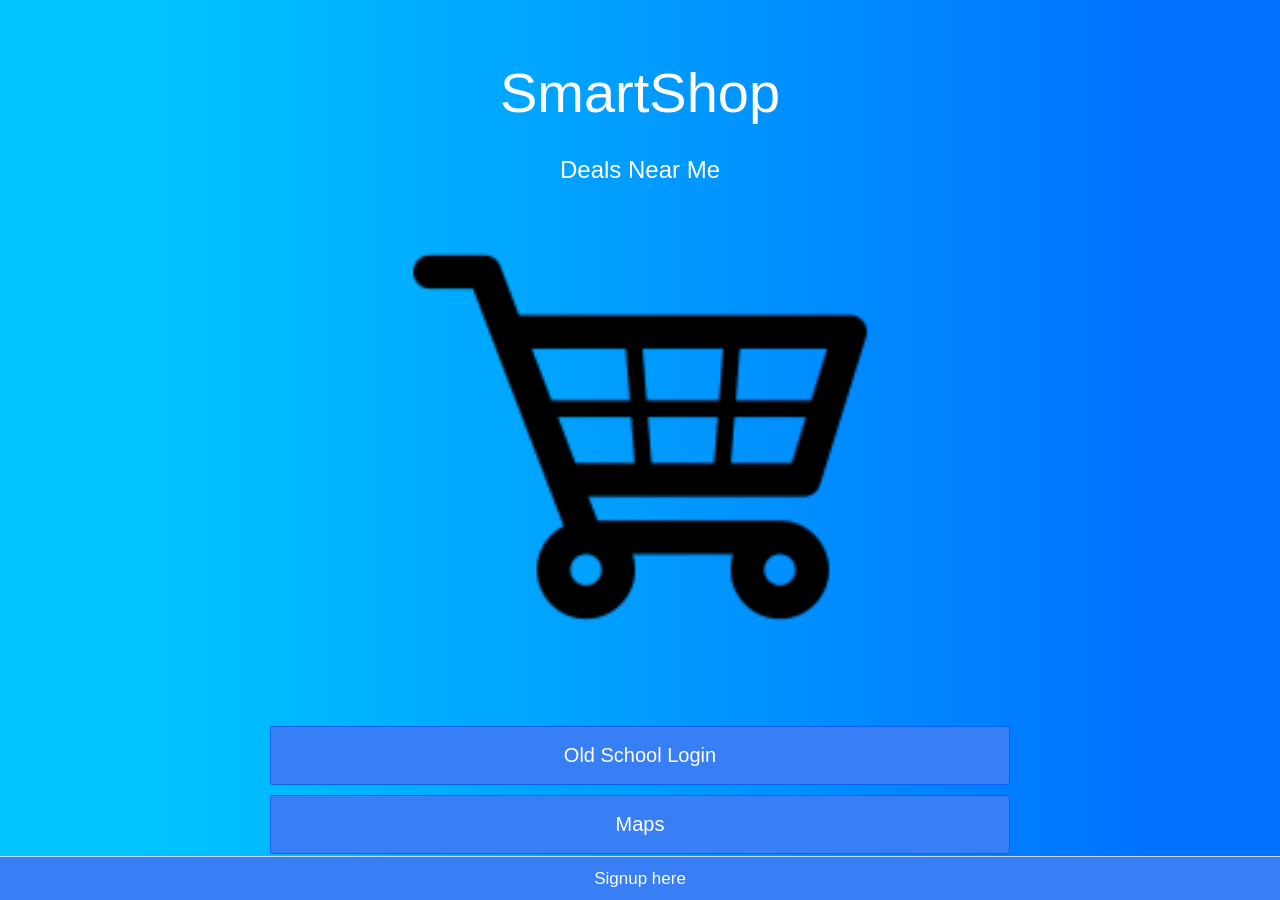
==== commit 8d885014: "maps" ====
--- a/www/index.html
+++ b/www/index.html
@@ -11,6 +11,8 @@
     <!-- ionic/angularjs js -->
     <script src="lib/ionic/js/ionic.bundle.js"></script>
 
+      <script src="lib/ngCordova/dist/ng-cordova.js"></script>
+      <script src="http://maps.google.com/maps/api/js?key=AIzaSyAgThpWoXOCYDFm2pYPiHKoC8GoO6OIGjs&sensor=true"></script>
     <!-- cordova script (this will be a 404 during development) -->
     <script src="cordova.js"></script>
 
--- a/www/css/ionic.app.css
+++ b/www/css/ionic.app.css
@@ -7938,3 +7938,11 @@
   height: 120px;
   width: 120px;
   margin: auto; }
+.scroll {
+    height: 100%;
+}
+ 
+#map {
+    width: 100%;
+    height: 100%;
+}
